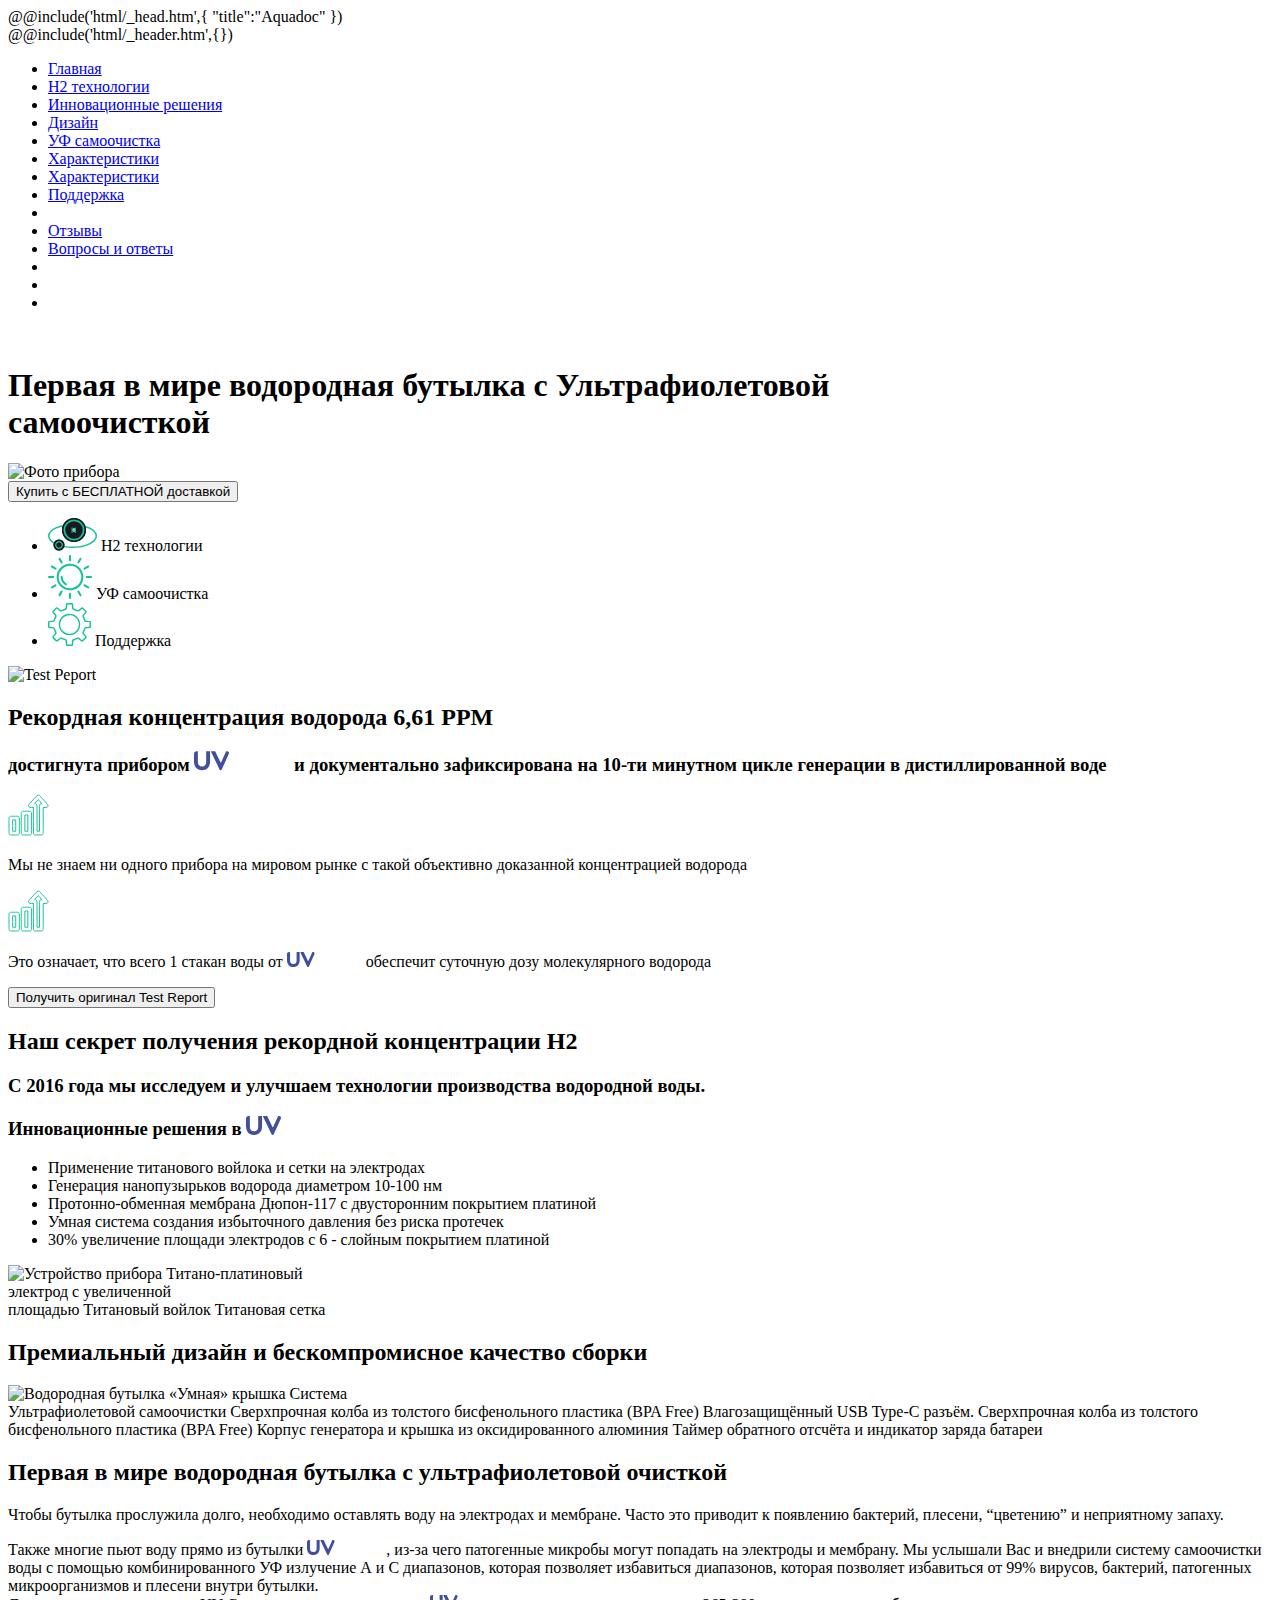
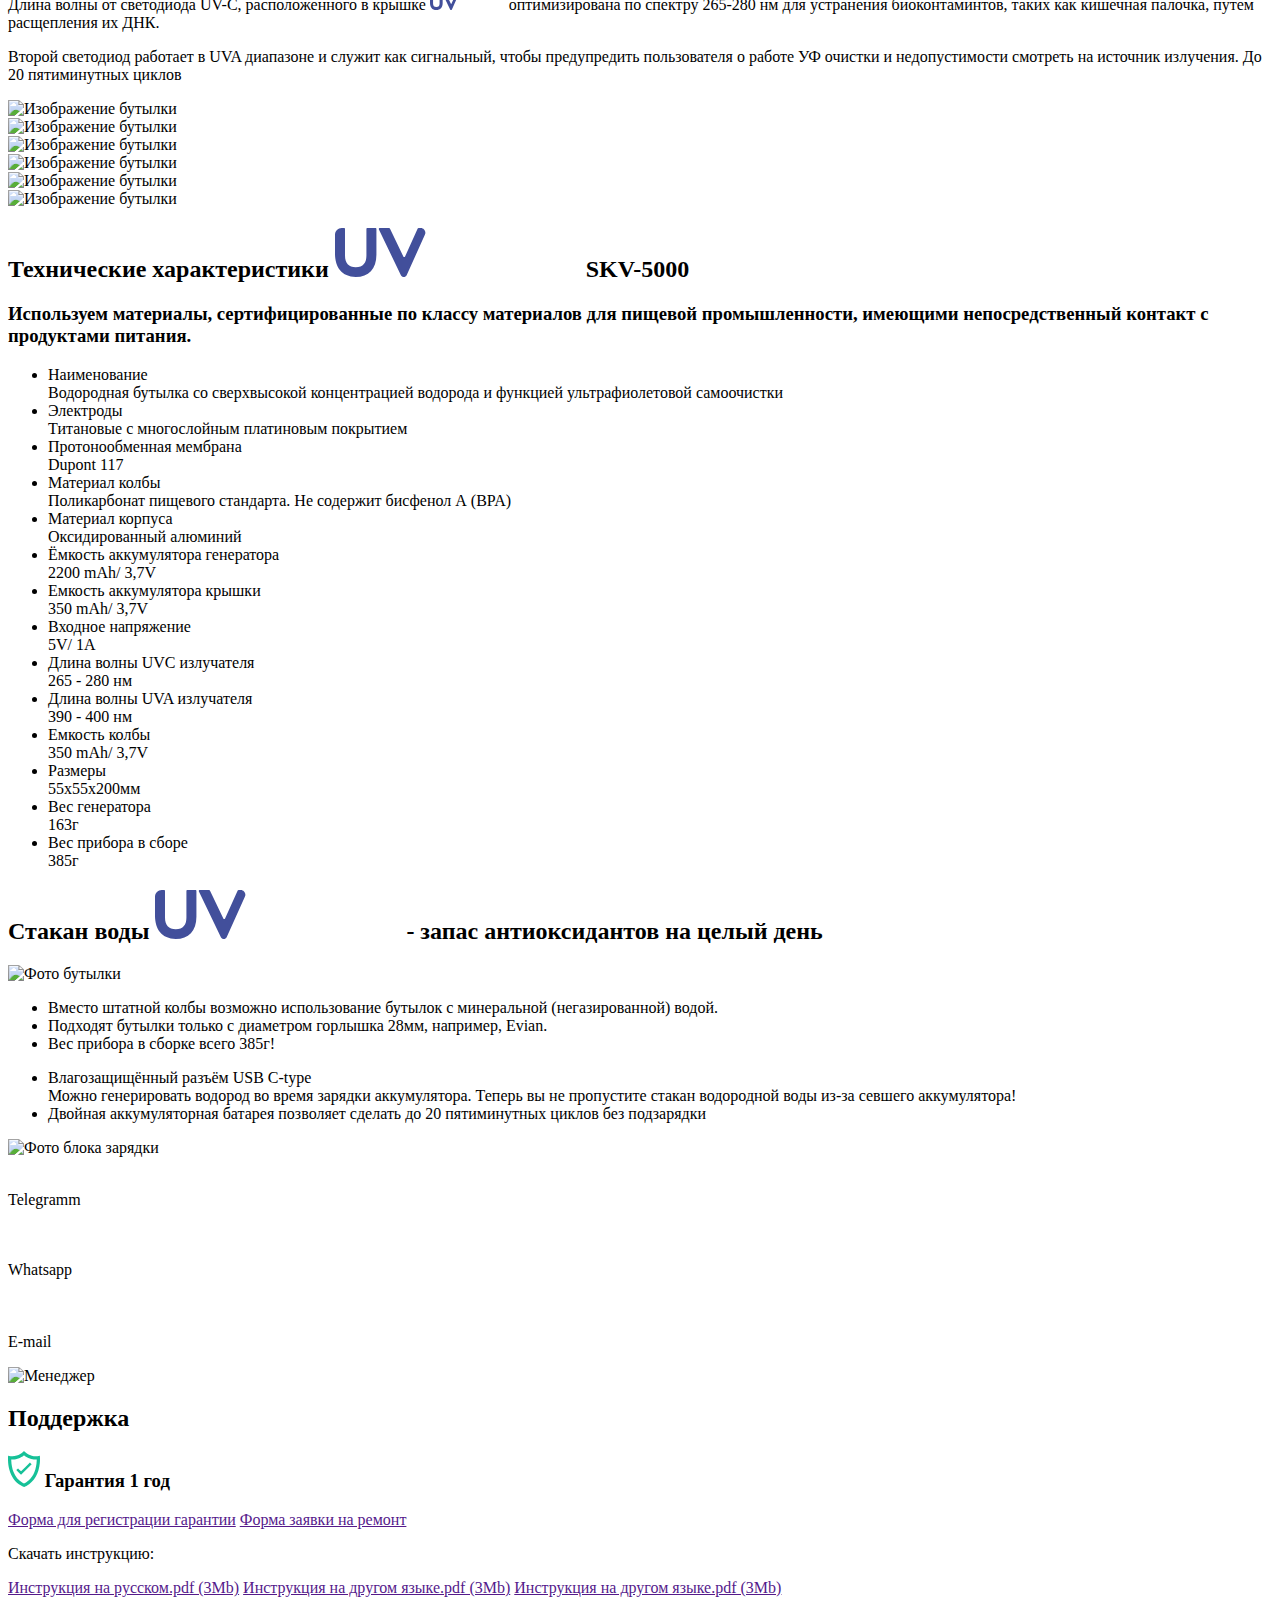
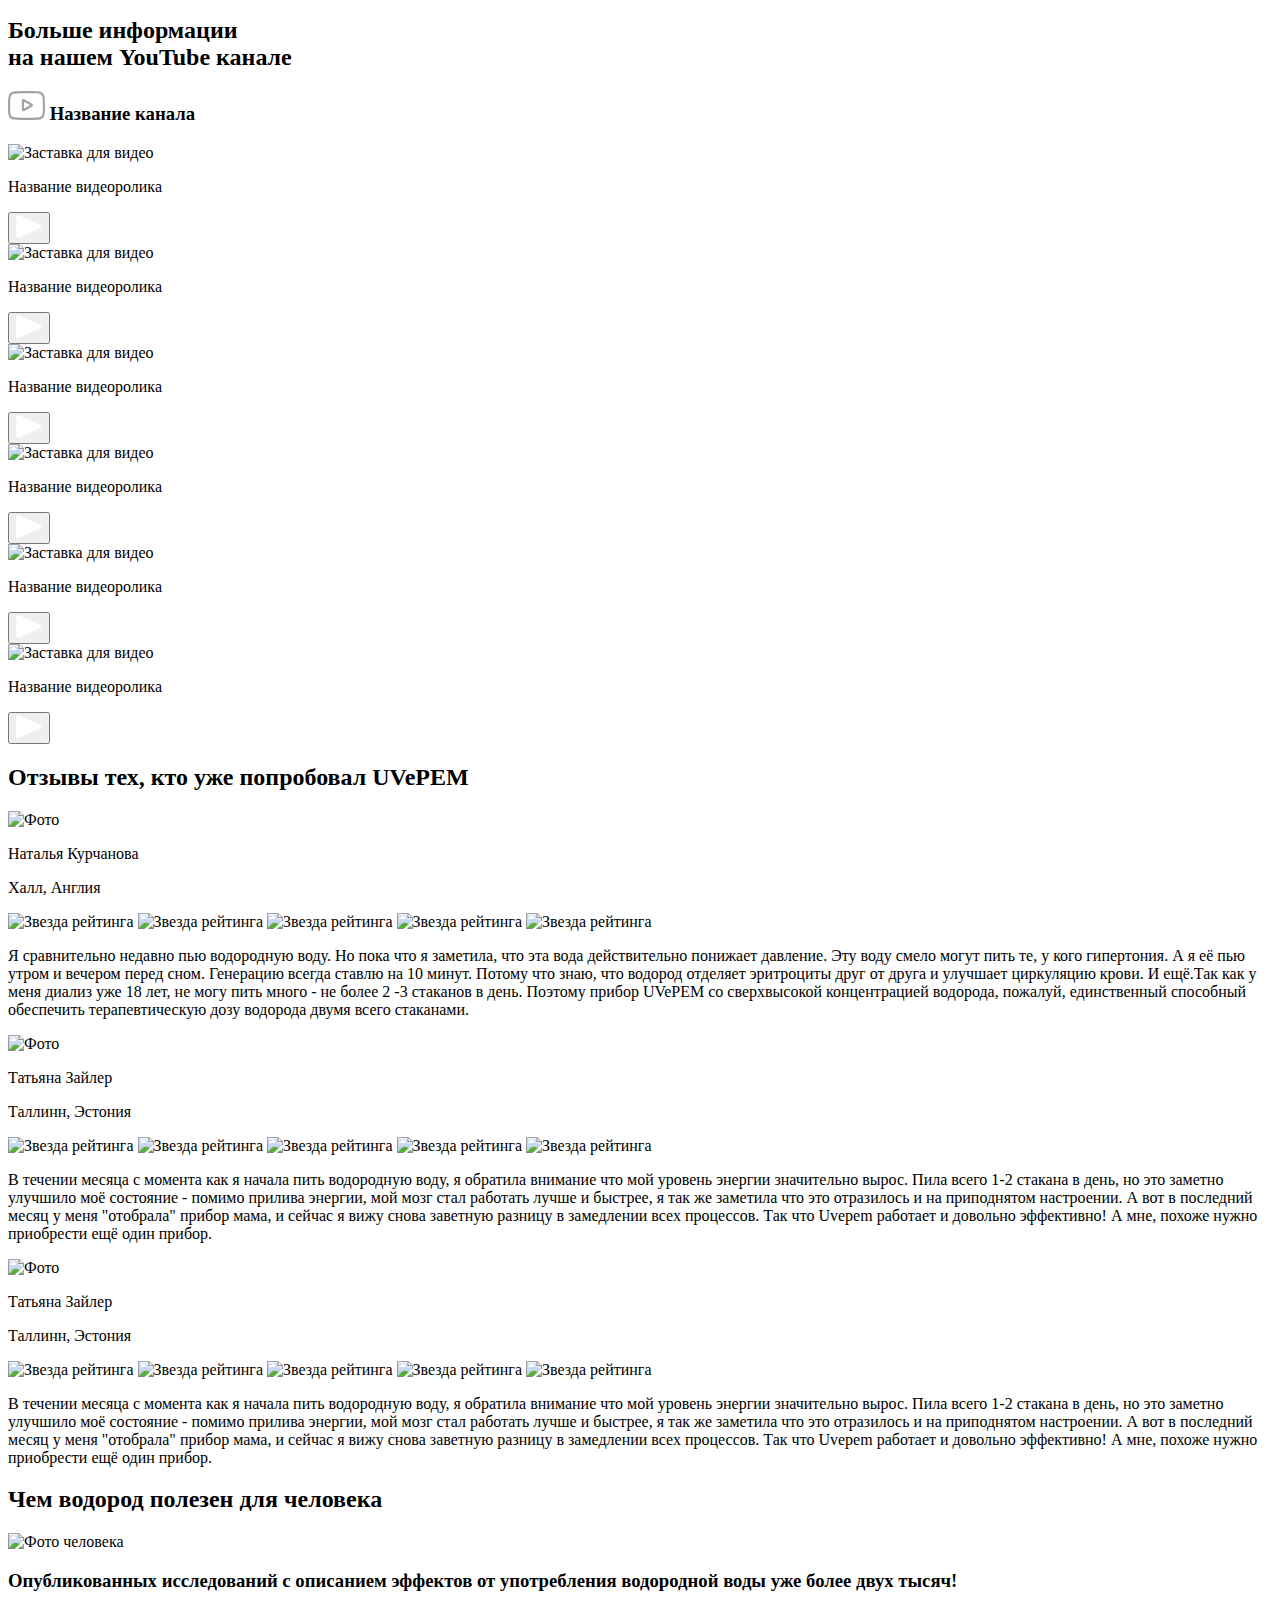
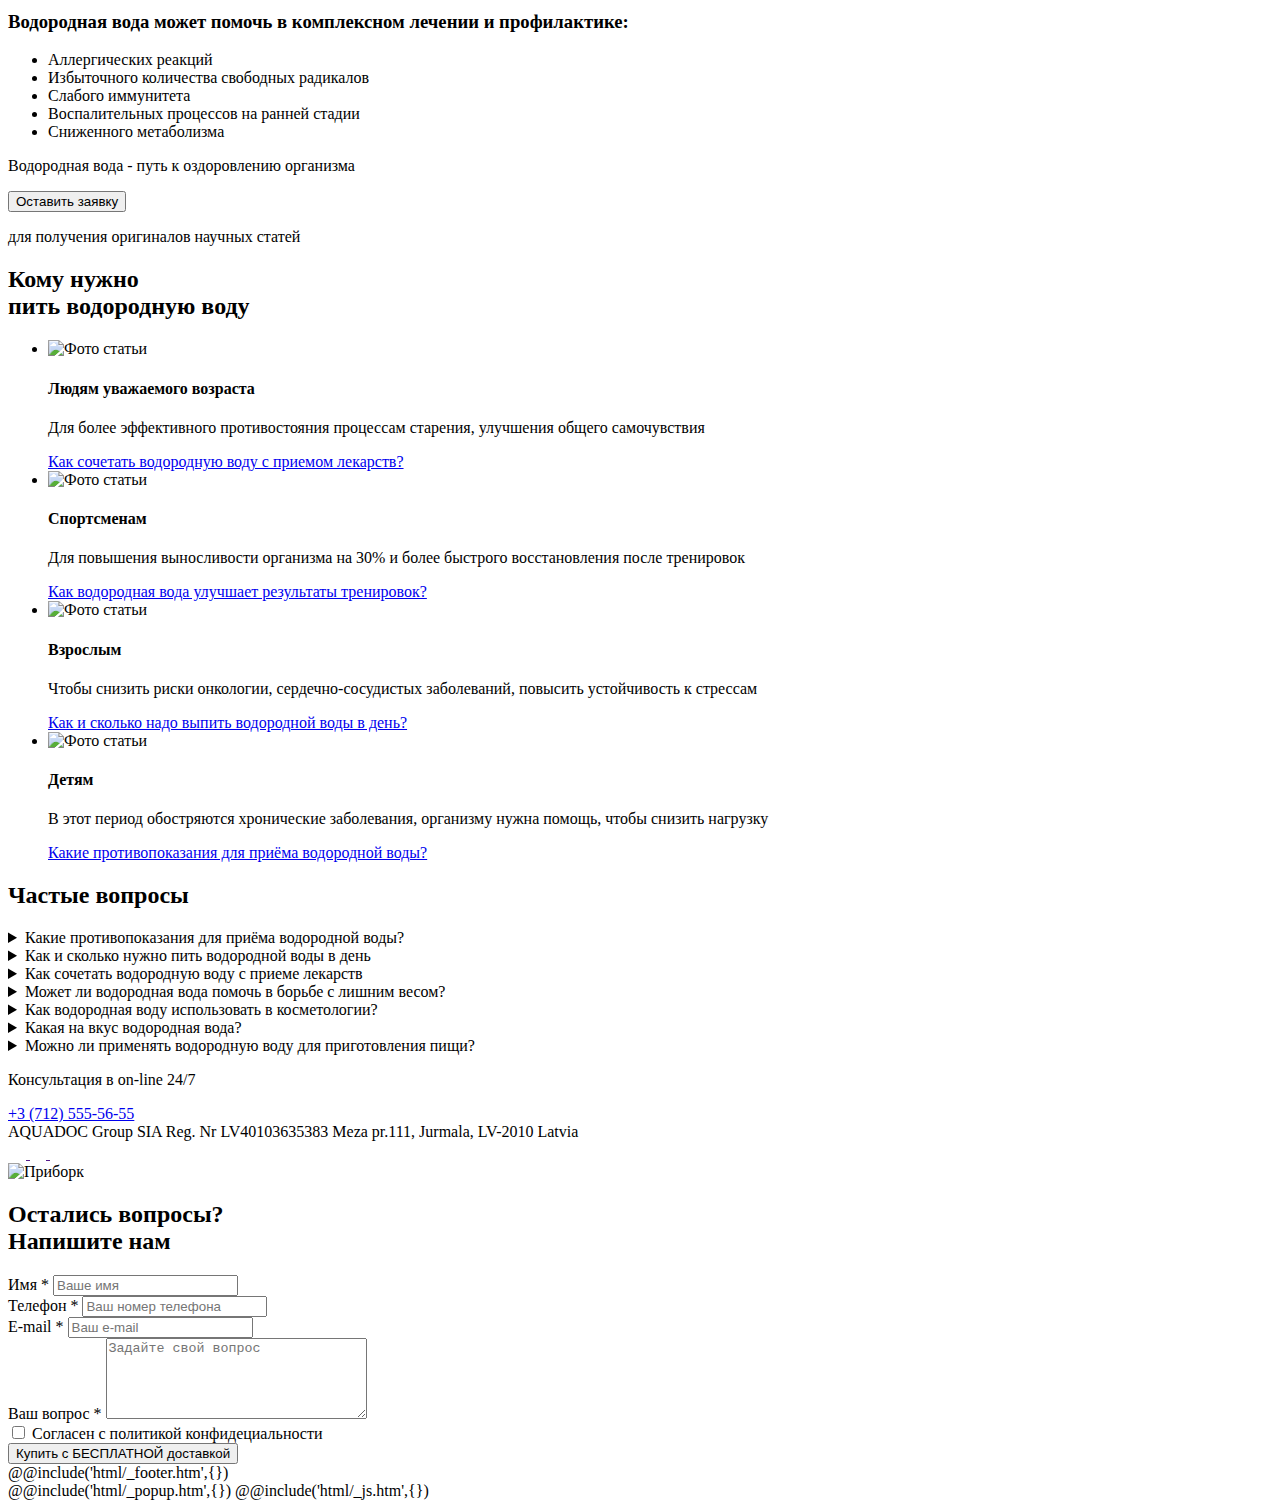
==== src/index.html @ 27f2e5dc "home" ====
<!DOCTYPE html>
<html lang="ru">
@@include('html/_head.htm',{
"title":"Aquadoc"
})

<body>
	<div class="wrapper">
		@@include('html/_header.htm',{})

		<ul id="fp-bullets" class="fp-bullets">
			<li class="fp-bullet">
				<a href="#intro" data-goto=".intro"><span>Главная</span></a>
			</li>
			<li class="fp-bullet" data-watch>
				<a href="#report" data-goto="#report"><span>Н2 технологии</span></a>
			</li>
			<li class="fp-bullet">
				<a href="#secret" data-goto=".secret" data-goto-header><span>Инновационные решения</span></a>
			</li>
			<li class="fp-bullet">
				<a href="#setup" data-goto=".setup"><span>Дизайн</span></a>
			</li>
			<li class="fp-bullet">
				<a href="#first" data-goto=".first"><span>УФ самоочистка</span></a>
			</li>
			<li class="fp-bullet">
				<a href="#settings" data-goto=".settings"><span>Характеристики</span></a>
			</li>
			<li class="fp-bullet">
				<a href="#properties" data-goto=".properties"><span>Характеристики</span></a>
			</li>
			<li class="fp-bullet">
				<a href="#support" data-goto=".support"><span>Поддержка</span></a>
			</li>
			<li class="fp-bullet">
				<a href="#video" data-goto=".video"></a>
			</li>
			<li class="fp-bullet">
				<a href="#reviews" data-goto=".reviews"><span>Отзывы</span></a>
			</li>
			<li class="fp-bullet">
				<a href="#for-human" data-goto=".for-human"><span>Вопросы и ответы</span></a>
			</li>
			<li class="fp-bullet">
				<a href="#features" data-goto=".features"></a>
			</li>
			<li class="fp-bullet">
				<a href="#faq" data-goto=".faq"></a>
			</li>
			<li class="fp-bullet">
				<a href="#callback" data-goto=".callback"></a>
			</li>

		</ul>

		<main class="page">

			<section class="intro" id="intro">

				<img class="intro__bg" src="@img/intro/intro-bg-img-inner.png" alt="">

				<div class="intro__container">
					<div class="intro__body">
						<div class="intro__content">
							<h1 class="intro__title title-h1">
								<span>Первая в мире водородная бутылка</span>
								с Ультрафиолетовой <br> самоочисткой
							</h1>
						</div>
						<div class="intro__media">
							<!-- <img class="intro__bg" src="@img/intro/intro-bg-img-inner.png" alt=""> -->

							<img src="@img/intro/intro-photo.png" alt="Фото прибора">
						</div>

					</div>

					<!-- <div class="ellipse ellipse-top"></div>
					<div class="ellipse ellipse-center">
						<img src="@img/intro/e-top.svg" alt="">
					</div>
					<div class="ellipse ellipse-bottom"></div> -->

					<div class="intro__footer">
						<button type="submit" class="button intro__button">Купить с БЕСПЛАТНОЙ доставкой</button>
						<ul class="intro__items">
							<li class="intro__item" data-goto=".report">
								<svg width="49" height="33" viewBox="0 0 49 33" fill="none" xmlns="http://www.w3.org/2000/svg">
									<path
										d="M48.25 18C48.25 20.8684 45.854 23.6763 41.4942 25.8117C37.1838 27.923 31.1764 29.25 24.5 29.25C17.8236 29.25 11.8162 27.923 7.50578 25.8117C3.146 23.6763 0.75 20.8684 0.75 18C0.75 15.1316 3.146 12.3237 7.50578 10.1883C11.8162 8.07705 17.8236 6.75 24.5 6.75C31.1764 6.75 37.1838 8.07705 41.4942 10.1883C45.854 12.3237 48.25 15.1316 48.25 18Z"
										stroke="#16C198" stroke-width="1.5" />
									<mask id="path-2-inside-1_2028_2" fill="white">
										<path
											d="M38 12C38 18.6274 32.6274 24 26 24C19.3726 24 14 18.6274 14 12C14 5.37258 19.3726 0 26 0C32.6274 0 38 5.37258 38 12ZM24.2511 12C24.2511 12.9659 25.0341 13.7489 26 13.7489C26.9659 13.7489 27.7489 12.9659 27.7489 12C27.7489 11.0341 26.9659 10.2511 26 10.2511C25.0341 10.2511 24.2511 11.0341 24.2511 12Z" />
									</mask>
									<path
										d="M38 12C38 18.6274 32.6274 24 26 24C19.3726 24 14 18.6274 14 12C14 5.37258 19.3726 0 26 0C32.6274 0 38 5.37258 38 12ZM24.2511 12C24.2511 12.9659 25.0341 13.7489 26 13.7489C26.9659 13.7489 27.7489 12.9659 27.7489 12C27.7489 11.0341 26.9659 10.2511 26 10.2511C25.0341 10.2511 24.2511 11.0341 24.2511 12Z"
										fill="#191A1F" stroke="#191A1F" stroke-width="3" mask="url(#path-2-inside-1_2028_2)" />
									<mask id="path-3-inside-2_2028_2" fill="white">
										<path
											d="M38 12C38 18.6274 32.6274 24 26 24C19.3726 24 14 18.6274 14 12C14 5.37258 19.3726 0 26 0C32.6274 0 38 5.37258 38 12ZM18.736 12C18.736 16.0118 21.9882 19.264 26 19.264C30.0118 19.264 33.264 16.0118 33.264 12C33.264 7.98822 30.0118 4.73603 26 4.73603C21.9882 4.73603 18.736 7.98822 18.736 12Z" />
									</mask>
									<path
										d="M38 12C38 18.6274 32.6274 24 26 24C19.3726 24 14 18.6274 14 12C14 5.37258 19.3726 0 26 0C32.6274 0 38 5.37258 38 12ZM18.736 12C18.736 16.0118 21.9882 19.264 26 19.264C30.0118 19.264 33.264 16.0118 33.264 12C33.264 7.98822 30.0118 4.73603 26 4.73603C21.9882 4.73603 18.736 7.98822 18.736 12Z"
										fill="#16C198" stroke="#191A1F" stroke-width="3" mask="url(#path-3-inside-2_2028_2)" />
									<mask id="path-4-outside-3_2028_2" maskUnits="userSpaceOnUse" x="5" y="21" width="12" height="12"
										fill="black">
										<rect fill="white" x="5" y="21" width="12" height="12" />
										<path
											d="M15 27C15 29.2091 13.2091 31 11 31C8.79086 31 7 29.2091 7 27C7 24.7909 8.79086 23 11 23C13.2091 23 15 24.7909 15 27ZM9.50229 27C9.50229 27.8272 10.1728 28.4977 11 28.4977C11.8272 28.4977 12.4977 27.8272 12.4977 27C12.4977 26.1728 11.8272 25.5023 11 25.5023C10.1728 25.5023 9.50229 26.1728 9.50229 27Z" />
									</mask>
									<path
										d="M15 27C15 29.2091 13.2091 31 11 31C8.79086 31 7 29.2091 7 27C7 24.7909 8.79086 23 11 23C13.2091 23 15 24.7909 15 27ZM9.50229 27C9.50229 27.8272 10.1728 28.4977 11 28.4977C11.8272 28.4977 12.4977 27.8272 12.4977 27C12.4977 26.1728 11.8272 25.5023 11 25.5023C10.1728 25.5023 9.50229 26.1728 9.50229 27Z"
										fill="#32353D" />
									<path
										d="M15 27C15 29.2091 13.2091 31 11 31C8.79086 31 7 29.2091 7 27C7 24.7909 8.79086 23 11 23C13.2091 23 15 24.7909 15 27ZM9.50229 27C9.50229 27.8272 10.1728 28.4977 11 28.4977C11.8272 28.4977 12.4977 27.8272 12.4977 27C12.4977 26.1728 11.8272 25.5023 11 25.5023C10.1728 25.5023 9.50229 26.1728 9.50229 27Z"
										stroke="#191A1F" stroke-width="3" mask="url(#path-4-outside-3_2028_2)" />
									<mask id="path-5-outside-4_2028_2" maskUnits="userSpaceOnUse" x="5" y="21" width="12" height="12"
										fill="black">
										<rect fill="white" x="5" y="21" width="12" height="12" />
										<path
											d="M15 27C15 29.2091 13.2091 31 11 31C8.79086 31 7 29.2091 7 27C7 24.7909 8.79086 23 11 23C13.2091 23 15 24.7909 15 27ZM8.53303 27C8.53303 28.3625 9.63753 29.467 11 29.467C12.3625 29.467 13.467 28.3625 13.467 27C13.467 25.6375 12.3625 24.533 11 24.533C9.63753 24.533 8.53303 25.6375 8.53303 27Z" />
									</mask>
									<path
										d="M15 27C15 29.2091 13.2091 31 11 31C8.79086 31 7 29.2091 7 27C7 24.7909 8.79086 23 11 23C13.2091 23 15 24.7909 15 27ZM8.53303 27C8.53303 28.3625 9.63753 29.467 11 29.467C12.3625 29.467 13.467 28.3625 13.467 27C13.467 25.6375 12.3625 24.533 11 24.533C9.63753 24.533 8.53303 25.6375 8.53303 27Z"
										fill="#16C198" />
									<path
										d="M15 27C15 29.2091 13.2091 31 11 31C8.79086 31 7 29.2091 7 27C7 24.7909 8.79086 23 11 23C13.2091 23 15 24.7909 15 27ZM8.53303 27C8.53303 28.3625 9.63753 29.467 11 29.467C12.3625 29.467 13.467 28.3625 13.467 27C13.467 25.6375 12.3625 24.533 11 24.533C9.63753 24.533 8.53303 25.6375 8.53303 27Z"
										stroke="#191A1F" stroke-width="3" mask="url(#path-5-outside-4_2028_2)" />
									<path
										d="M26.704 9.40039H27.8V15.0004H26.704V12.6804H24.624V15.0004H23.52V9.40039H24.624V11.6244H26.704V9.40039Z"
										fill="#16C198" />
								</svg>
								Н2 технологии
							</li>
							<li class="intro__item" data-goto=".first">
								<svg width="44" height="44" viewBox="0 0 44 44" fill="none" xmlns="http://www.w3.org/2000/svg">
									<path fill-rule="evenodd" clip-rule="evenodd"
										d="M21.7608 0.0248279C20.9889 0.298167 20.9863 0.308749 20.9863 3.20259V5.66755L21.2738 5.955C21.432 6.11313 21.666 6.26869 21.7939 6.30078C22.1094 6.38002 22.6046 6.17869 22.8273 5.88075C23.0003 5.64922 23.0097 5.52679 23.0309 3.21369C23.0548 0.620288 23.042 0.526422 22.6214 0.217808C22.3878 0.0464231 21.9667 -0.0480452 21.7608 0.0248279ZM10.8105 3.15622C10.2847 3.68191 10.3328 3.85148 11.6525 6.12354C12.2571 7.16459 12.8301 8.10351 12.9256 8.21011C13.3212 8.65104 14.1201 8.60355 14.4808 8.11762C14.8585 7.60888 14.7725 7.35645 13.4544 5.10418C12.1819 2.92994 12.0792 2.81113 11.4713 2.81113C11.2176 2.81113 11.0879 2.87892 10.8105 3.15622ZM31.8914 2.99525C31.7662 3.10692 31.1504 4.08877 30.5228 5.17714C29.2702 7.34991 29.1834 7.61413 29.5572 8.11762C29.9179 8.60355 30.7168 8.65104 31.1124 8.21011C31.2079 8.10351 31.7809 7.16459 32.3855 6.12354C33.6757 3.90225 33.7371 3.7004 33.2756 3.197C33.0279 2.92676 32.9113 2.86834 32.5498 2.83367C32.1848 2.79857 32.0844 2.82317 31.8914 2.99525ZM21.0294 8.67032C17.8527 8.88025 14.9299 10.2309 12.5899 12.5704C9.76312 15.3966 8.44 18.9286 8.69628 22.9646C9.0282 28.1939 12.5995 32.8469 17.6231 34.5951C19.251 35.1616 20.0271 35.2831 22.019 35.2831C23.5175 35.2831 23.9147 35.2545 24.6565 35.0931C30.0575 33.9181 34.0606 29.8594 35.1573 24.4463C35.3959 23.2687 35.3744 20.5464 35.1171 19.3605C34.2153 15.2028 31.6567 11.8841 27.9089 10.0108C26.4167 9.26492 24.6973 8.78621 23.1981 8.69922C22.7625 8.67402 22.3094 8.64304 22.1911 8.63048C22.0728 8.61801 21.55 8.6359 21.0294 8.67032ZM3.36182 10.6077C2.87259 10.8567 2.68499 11.4901 2.94909 12.0008C3.10692 12.3059 7.01216 14.6004 7.46774 14.6557C8.12943 14.7361 8.71099 14.0366 8.51805 13.3926C8.46685 13.2219 8.33725 13.0026 8.22994 12.9053C7.84578 12.5569 4.24992 10.5376 3.94717 10.5002C3.7668 10.478 3.53204 10.5211 3.36182 10.6077ZM39.6244 10.6478C38.5016 11.2494 35.9663 12.7588 35.7707 12.942C35.3479 13.338 35.3789 14.0014 35.8405 14.4349C36.0102 14.5944 36.1513 14.6399 36.4619 14.6354C36.8842 14.6293 36.7584 14.6949 40.009 12.7876C41.0621 12.1697 41.2096 12.0046 41.2096 11.4436C41.2096 11.2015 41.1388 11.0657 40.8755 10.8024C40.4814 10.4084 40.148 10.3672 39.6244 10.6478ZM23.9315 10.8603C28.4203 11.599 32.0613 15.1225 33.0842 19.7173C33.2944 20.6612 33.3372 22.7291 33.1681 23.7609C32.5799 27.3485 30.2738 30.4793 27.024 32.1023C26.1328 32.5474 24.7904 32.9788 23.783 33.1439C22.751 33.313 20.6825 33.2701 19.7385 33.06C15.7144 32.1646 12.4817 29.2672 11.2602 25.4611C10.8868 24.2979 10.7396 23.3185 10.7396 21.9973C10.7396 18.9599 11.7998 16.3342 13.9036 14.1614C16.5481 11.4299 20.1627 10.24 23.9315 10.8603ZM0.445025 21.1332C0.134276 21.3226 -0.0696776 21.8396 0.0221445 22.2053C0.0530388 22.3282 0.190385 22.5543 0.327472 22.7078L0.576605 22.9867L3.00916 23.0121C4.73588 23.0302 5.5128 23.0081 5.68697 22.936C6.08189 22.7724 6.27069 22.4623 6.27069 21.9771C6.27069 21.606 6.23231 21.5116 5.9781 21.2574L5.68551 20.9649L3.20279 20.9652C0.893723 20.9655 0.700785 20.9773 0.445025 21.1332ZM13.3273 21.0254C13.0638 21.1213 12.7254 21.5201 12.6737 21.7957C12.5953 22.2133 12.7919 23.7179 13.036 24.5691C13.3081 25.5179 13.9741 26.8731 14.5234 27.5959C15.464 28.8335 17.2546 30.2568 17.8711 30.2568C18.4747 30.2568 18.921 29.8096 18.921 29.2048C18.921 28.8198 18.752 28.6027 18.12 28.1758C17.4163 27.7005 16.5791 26.8951 16.1245 26.2561C15.3226 25.1291 14.9349 24.0659 14.7514 22.4901C14.6862 21.931 14.5812 21.4112 14.518 21.3349C14.2856 21.0548 13.6796 20.8973 13.3273 21.0254ZM38.2183 21.0789C37.5345 21.4586 37.5782 22.5542 38.2919 22.9209C38.4413 22.9977 39.1562 23.0273 40.8653 23.0273C42.5745 23.0273 43.2894 22.9977 43.4388 22.9209C44.1478 22.5566 44.1967 21.437 43.5189 21.0866C43.1972 20.9203 38.5163 20.9135 38.2183 21.0789ZM7.04185 29.4623C6.87808 29.5458 5.93516 30.0782 4.94663 30.6453C3.04496 31.7363 2.82939 31.9231 2.82879 32.4806C2.8281 33.0832 3.4076 33.5963 3.98005 33.4999C4.26145 33.4526 7.89552 31.3925 8.22598 31.093C8.70316 30.6606 8.63423 29.8755 8.08665 29.5072C7.7358 29.2711 7.44175 29.2585 7.04185 29.4623ZM35.9765 29.4848C35.4102 29.8299 35.305 30.6176 35.7675 31.0483C36.1198 31.3762 39.7482 33.4508 40.058 33.5013C40.6316 33.5949 41.2099 33.0822 41.2092 32.4806C41.2086 31.9502 40.9709 31.7225 39.6084 30.9467C36.4374 29.1412 36.4992 29.1661 35.9765 29.4848ZM13.1968 35.5511C13.054 35.6216 12.8945 35.7475 12.8424 35.8309C12.133 36.9666 10.5462 39.8281 10.5127 40.0322C10.4181 40.6081 10.9175 41.1835 11.5118 41.1835C12.1329 41.1835 12.1878 41.1127 13.8773 38.1338C14.3321 37.3318 14.704 36.5769 14.7039 36.4561C14.7034 36.1293 14.4201 35.7253 14.0775 35.5627C13.7077 35.3873 13.5333 35.385 13.1968 35.5511ZM29.9594 35.5425C29.6429 35.6847 29.3346 36.133 29.3341 36.4515C29.3338 36.6668 29.6046 37.185 30.9704 39.5827C31.7464 40.9449 31.9742 41.1826 32.5046 41.1832C33.1066 41.1839 33.6195 40.6054 33.5253 40.0322C33.4716 39.7055 31.3894 36.0736 31.064 35.7391C30.7821 35.4494 30.3413 35.371 29.9594 35.5425ZM21.7608 37.7089C20.9894 37.9821 20.9863 37.9946 20.9863 40.8715V43.3213L21.2078 43.5844C21.3296 43.7291 21.5775 43.892 21.7588 43.9462C22.039 44.0301 22.1378 44.0207 22.4193 43.8833C23.0213 43.5894 23.0516 43.4413 23.0503 40.7963C23.0491 38.3236 23.0311 38.2025 22.6214 37.9019C22.3878 37.7305 21.9667 37.636 21.7608 37.7089Z"
										fill="#16C198" />
								</svg>
								УФ самоочистка
							</li>
							<li class="intro__item" data-goto=".support">
								<svg width="43" height="43" viewBox="0 0 43 43" fill="none" xmlns="http://www.w3.org/2000/svg">
									<path fill-rule="evenodd" clip-rule="evenodd"
										d="M18.8235 0.0657845C18.4589 0.215126 18.161 0.476242 18.0227 0.767698C17.928 0.96738 17.8319 1.6898 17.7122 3.10152C17.6025 4.39669 17.4977 5.21046 17.4261 5.32148C17.351 5.43804 16.9655 5.6173 16.2767 5.85623C15.7067 6.0539 14.7802 6.4383 14.2178 6.71043C13.6554 6.98255 13.1217 7.20518 13.0318 7.20518C12.8366 7.20518 12.7674 7.15257 11.0083 5.66621C10.2518 5.027 9.54043 4.46888 9.42742 4.42593C9.10739 4.30424 8.49571 4.33382 8.19945 4.48526C7.8264 4.67612 4.81264 7.67144 4.55554 8.10694C4.33078 8.48765 4.28087 9.00803 4.43136 9.40118C4.47782 9.52278 5.03875 10.2413 5.67781 10.998C7.16381 12.7575 7.21641 12.8267 7.21641 13.022C7.21641 13.1119 6.99383 13.6457 6.72177 14.2083C6.44971 14.7708 6.0654 15.6976 5.86778 16.2677C5.62891 16.9567 5.44969 17.3422 5.33316 17.4173C5.22225 17.4888 4.41438 17.5933 3.13373 17.7019C2.02045 17.7962 1.03741 17.899 0.949184 17.9304C0.603017 18.0532 0.251221 18.3965 0.120484 18.739C0.00243405 19.0482 -0.0131939 19.4501 0.00797945 21.6252L0.0325976 24.1522L0.256178 24.4899C0.611755 25.0271 0.829034 25.0871 3.11374 25.2809C4.40859 25.3906 5.22216 25.4955 5.33316 25.5671C5.44961 25.6422 5.62925 26.0282 5.8682 26.7167C6.06607 27.2868 6.45038 28.2175 6.72219 28.785C6.994 29.3523 7.21641 29.8898 7.21641 29.9793C7.21641 30.1535 6.963 30.4812 5.47095 32.2363C4.94666 32.853 4.47916 33.4581 4.4322 33.581C4.28087 33.9762 4.33036 34.496 4.55554 34.8775C4.81844 35.3229 7.83035 38.3103 8.21491 38.5071C8.53327 38.67 9.21838 38.6953 9.48262 38.5538C9.57757 38.503 10.2691 37.9427 11.0195 37.3087C12.7664 35.8327 12.8367 35.7792 13.0318 35.7792C13.1217 35.7792 13.6554 36.0023 14.2178 36.275C14.7802 36.5476 15.6563 36.9115 16.1647 37.0835C17.2552 37.4527 17.3531 37.4994 17.4618 37.7024C17.5072 37.7875 17.6233 38.7781 17.7196 39.904C17.9213 42.2603 17.9879 42.4708 18.6419 42.8152C19.0172 43.0128 19.0277 43.0134 21.5889 42.9891L24.1593 42.9648L24.497 42.7411C25.034 42.3855 25.0941 42.1681 25.2878 39.8829C25.3975 38.5877 25.5023 37.7739 25.5739 37.6629C25.649 37.5464 26.0349 37.3668 26.7233 37.1277C27.2933 36.9298 28.2237 36.5454 28.791 36.2736C29.3582 36.0017 29.8897 35.7792 29.9719 35.7792C30.1601 35.7792 30.3309 35.9079 31.9239 37.2507C32.6373 37.852 33.2861 38.3947 33.3656 38.4566C33.6123 38.6486 34.1149 38.7198 34.5233 38.6205C34.8602 38.5386 35.099 38.3309 36.7168 36.7127C39.2504 34.1785 39.2393 34.2608 37.3485 32.0188C35.8291 30.2173 35.7836 30.1574 35.7836 29.9624C35.7836 29.8725 36.0062 29.3387 36.2782 28.7761C36.5503 28.2136 36.9346 27.2868 37.1322 26.7167C37.3711 26.0277 37.5503 25.6422 37.6668 25.5671C37.7778 25.4956 38.5856 25.3911 39.8663 25.2825C40.9795 25.1882 41.9626 25.0854 42.0508 25.054C42.397 24.9312 42.7488 24.5879 42.8795 24.2454C42.9976 23.9362 43.0132 23.5343 42.992 21.3592L42.9674 18.8322L42.7438 18.4945C42.3882 17.9573 42.171 17.8972 39.8863 17.7035C38.5914 17.5938 37.7778 17.4889 37.6668 17.4173C37.5504 17.3422 37.3708 16.9562 37.1318 16.2677C36.9339 15.6976 36.5496 14.7669 36.2778 14.1994C36.006 13.6321 35.7836 13.0946 35.7836 13.0051C35.7836 12.8301 36 12.5503 37.544 10.7293C38.8015 9.2462 38.9223 8.86331 38.3981 8.02164C38.1485 7.62068 35.1147 4.64267 34.787 4.47678C34.4716 4.3171 33.9237 4.29088 33.5881 4.41946C33.4665 4.46594 32.7482 5.027 31.9917 5.66621C30.2326 7.15257 30.1634 7.20518 29.9682 7.20518C29.8783 7.20518 29.3446 6.98255 28.7822 6.71043C28.2198 6.4383 27.2933 6.0539 26.7233 5.85623C26.0345 5.6173 25.649 5.43804 25.5739 5.32148C25.5023 5.21046 25.3975 4.39669 25.2878 3.10152C25.0941 0.816274 25.034 0.598943 24.497 0.24328L24.1593 0.0196459L21.5903 0.00216526C20.0897 -0.00800373 18.9391 0.0183852 18.8235 0.0657845ZM23.7201 1.67946C23.7438 1.82973 23.8226 2.69006 23.8952 3.5914C24.0468 5.47334 24.0958 5.70706 24.4388 6.18071C24.7799 6.65168 24.9501 6.74883 26.2373 7.20761C26.851 7.42637 27.8025 7.82733 28.3518 8.09862C29.2617 8.54799 29.3994 8.59186 29.8994 8.59186C30.2013 8.59186 30.5806 8.53639 30.7423 8.46849C31.0006 8.36016 32.067 7.50756 33.6241 6.16449L34.1112 5.7442L35.6618 7.29351C36.5147 8.14552 37.2028 8.86878 37.1912 8.90063C37.1795 8.93239 36.6217 9.60758 35.9516 10.4008C35.2816 11.1942 34.6591 11.9815 34.5684 12.1505C34.4506 12.3699 34.4026 12.6265 34.4004 13.0482C34.3974 13.6022 34.4279 13.7007 34.8939 14.645C35.167 15.1985 35.5547 16.1167 35.7553 16.6854C36.1872 17.9099 36.2805 18.1001 36.5953 18.3991C37.0626 18.8431 37.4639 18.9453 39.3125 19.0916C40.2598 19.1664 41.1578 19.2474 41.308 19.2712L41.5811 19.3148V21.4922V23.6696L41.308 23.7128C41.1578 23.7365 40.2976 23.8154 39.3965 23.888C37.515 24.0396 37.2814 24.0887 36.8078 24.4317C36.337 24.7729 36.2398 24.9431 35.7812 26.2306C35.5625 26.8445 35.1616 27.7962 34.8904 28.3457C34.4411 29.2558 34.3972 29.3935 34.3972 29.8936C34.3972 30.1956 34.4527 30.575 34.5206 30.7367C34.6289 30.9951 35.4813 32.0617 36.824 33.6192L37.2442 34.1065L35.6953 35.6574C34.8435 36.5105 34.1204 37.1988 34.0886 37.1872C34.0568 37.1755 33.3818 36.6175 32.5887 35.9473C31.7955 35.2771 31.0084 34.6545 30.8395 34.5637C30.6204 34.4461 30.3636 34.3979 29.9441 34.3956C29.3913 34.3927 29.293 34.4235 28.3057 34.9077C27.7281 35.1911 26.8106 35.578 26.2669 35.7677C25.0934 36.1769 24.8911 36.2764 24.5923 36.5911C24.1485 37.0586 24.0463 37.46 23.9001 39.309C23.8252 40.2565 23.7443 41.1547 23.7204 41.3049L23.6769 41.5781H21.5H19.3231L19.2799 41.3049C19.2562 41.1548 19.1774 40.2943 19.1048 39.393C18.9532 37.5111 18.9042 37.2773 18.5612 36.8037C18.2201 36.3327 18.0499 36.2356 16.7627 35.7768C16.149 35.558 15.1975 35.1571 14.6482 34.8858C13.7129 34.4239 13.6118 34.3927 13.0586 34.3947C12.2105 34.3979 12.2791 34.3536 9.62689 36.6085L8.88649 37.2379L7.33706 35.6898C6.48483 34.8384 5.7972 34.1156 5.8088 34.0838C5.82048 34.052 6.37829 33.3768 7.04836 32.5835C7.71843 31.7902 8.34086 31.0029 8.4316 30.8339C8.5494 30.6145 8.59738 30.3579 8.59965 29.9362C8.60259 29.3827 8.57192 29.2832 8.10963 28.3462C7.83841 27.7965 7.43755 26.8445 7.21884 26.2306C6.76017 24.9431 6.66304 24.7729 6.19219 24.4317C5.71864 24.0887 5.48498 24.0396 3.6035 23.888C2.70237 23.8154 1.84225 23.7365 1.69202 23.7128L1.41895 23.6696V21.4922V19.3148L1.69202 19.2716C1.84225 19.2479 2.70237 19.169 3.6035 19.0964C5.48498 18.9448 5.71864 18.8957 6.19219 18.5527C6.66304 18.2115 6.76017 18.0413 7.21884 16.7538C7.43755 16.1399 7.83841 15.1882 8.10963 14.6387C8.5589 13.7286 8.60275 13.5909 8.60275 13.0908C8.60275 12.7888 8.5473 12.4094 8.47941 12.2477C8.37111 11.9893 7.51871 10.9227 6.17597 9.36521L5.75578 8.87794L7.30471 7.32695C8.15652 6.47393 8.8796 5.78564 8.91145 5.79723C8.94321 5.80892 9.61823 6.36687 10.4113 7.0371C11.2045 7.70732 11.9916 8.3299 12.1605 8.42067C12.3796 8.53832 12.6364 8.58648 13.0559 8.58875C13.6087 8.59169 13.707 8.56093 14.6943 8.07669C15.2719 7.7933 16.1894 7.40637 16.7331 7.21669C17.9066 6.80749 18.1089 6.70799 18.4077 6.39325C18.8515 5.92582 18.9537 5.52444 19.0999 3.67544C19.1748 2.72788 19.2557 1.82973 19.2796 1.67946L19.3231 1.40633H21.5H23.6769L23.7201 1.67946ZM20.125 10.8303C17.7084 11.1407 15.5001 12.2658 13.7617 14.0723C12.3024 15.5887 11.3931 17.3312 10.9422 19.4752C10.7348 20.4613 10.7348 22.5231 10.9422 23.5092C11.4213 25.7873 12.4343 27.6399 14.0583 29.2082C15.5927 30.6899 17.3259 31.5986 19.4835 32.0525C20.4694 32.26 22.5306 32.26 23.5165 32.0525C25.6741 31.5986 27.4073 30.6899 28.9417 29.2082C32.0563 26.2005 33.065 21.7276 31.5416 17.6793C30.5224 14.9708 28.2613 12.6469 25.5833 11.5557C23.8861 10.8641 21.9082 10.6012 20.125 10.8303ZM22.8698 12.2888C24.9539 12.603 26.767 13.5479 28.2316 15.083C31.2552 18.252 31.6554 22.9633 29.2189 26.7028C28.7612 27.4051 27.4115 28.7551 26.7093 29.2129C22.82 31.7483 17.8755 31.1947 14.7356 27.8721C11.3308 24.2693 11.3451 18.6709 14.7684 15.083C16.8927 12.8565 19.856 11.8344 22.8698 12.2888Z"
										fill="#16C198" />
								</svg>
								Поддержка
							</li>
						</ul>
					</div>

				</div>

				<div class="intro__decore intro__decore_1"></div>
				<div class="intro__decore intro__decore_2"></div>
				<div class="intro__decore intro__decore_3"></div>
			</section>

			<!-- <div class="intro__arrow-down">
				<span>листай вниз</span>
				<svg width="8" height="39" viewBox="0 0 8 39" fill="none" xmlns="http://www.w3.org/2000/svg">
					<path
						d="M3.64645 38.3536C3.84171 38.5488 4.15829 38.5488 4.35356 38.3536L7.53554 35.1716C7.7308 34.9763 7.7308 34.6597 7.53554 34.4645C7.34027 34.2692 7.02369 34.2692 6.82843 34.4645L4 37.2929L1.17157 34.4645C0.976312 34.2692 0.65973 34.2692 0.464468 34.4645C0.269205 34.6597 0.269205 34.9763 0.464468 35.1716L3.64645 38.3536ZM3.5 2.18557e-08L3.5 38L4.5 38L4.5 -2.18557e-08L3.5 2.18557e-08Z"
						fill="white" />
				</svg>
			</div> -->

			<section class="report section-line_left section-line_right" id="report">
				<div class="report__container">
					<div class="report__media">
						<img src="@img/report-mob.png" alt="Test Peport">
					</div>

					<div class="report__content">
						<h2 class="title-h2 report__title">
							Рекордная концентрация водорода 6,61 PPM
						</h2>
						<h3 class="subtitle-h3 report__subtitle">
							достигнута прибором <svg class="logo-text" width="95" height="20" viewBox="0 0 95 20" fill="none"
								xmlns="http://www.w3.org/2000/svg">
								<path
									d="M0 10.2348V2.84935C0 1.4076 1.16866 0.238693 2.61041 0.238693H3.49592C3.70448 0.238693 3.87353 0.407749 3.87353 0.616306V10.8845C3.87353 13.8085 5.29786 15.4578 8.04665 15.4578C10.9206 15.4578 12.17 13.6833 12.17 10.8845V0.616306C12.17 0.407749 12.339 0.238693 12.5473 0.238693H15.6661C15.8744 0.238693 16.0435 0.407749 16.0435 0.616306V10.5596C16.0435 15.9824 13.0197 19.1812 8.04665 19.1812C2.59888 19.1812 0 15.4077 0 10.2348Z"
									fill="#424F9B" />
								<path
									d="M32.371 0.216948H33.1746C34.5339 0.216948 35.4182 1.64766 34.8102 2.86343L27.7572 18.4876C27.3001 19.4021 25.9997 19.4151 25.5244 18.5097L17.0069 0.769749C16.8749 0.518497 17.0572 0.216948 17.3411 0.216948H20.9349C21.076 0.216948 21.2053 0.295708 21.2703 0.421089L26.4671 11.2901C26.6097 11.5659 27.0057 11.561 27.1416 11.282L32.0317 0.42894C32.095 0.299389 32.2268 0.216948 32.371 0.216948Z"
									fill="#424F9B" />
								<path
									d="M37.636 13.1482C37.4439 13.1482 37.2643 12.9983 37.2565 12.7797C37.2542 12.7237 37.2535 12.6668 37.2535 12.6091C37.2535 10.8347 38.578 9.56025 40.2023 9.56025C40.6567 9.56025 41.0657 9.66232 41.4372 9.84365C41.6933 9.96854 41.7189 10.3255 41.4867 10.4907L37.8537 13.0775C37.7852 13.1261 37.7096 13.1482 37.636 13.1482ZM40.2023 6.01158C36.5785 6.01158 33.6548 8.96059 33.6548 12.6091C33.6548 16.2074 36.7037 19.1812 40.5021 19.1812C42.5992 19.1812 44.6747 18.2905 45.8164 16.8735C45.9511 16.7064 45.9258 16.4618 45.7558 16.331L43.5264 14.6145C43.4587 14.5625 43.3792 14.5372 43.3 14.5372C43.1932 14.5372 43.087 14.5831 43.0112 14.6699C42.4066 15.3633 41.4544 15.6578 40.5021 15.6578H40.4121C40.0472 15.6575 39.897 15.1896 40.1937 14.9771L46.2662 10.6268C46.4041 10.5282 46.4639 10.3481 46.4031 10.1899C45.5394 7.95264 43.2058 6.01158 40.2023 6.01158ZM37.636 13.7052C37.8299 13.7052 38.0168 13.645 38.1766 13.5312L41.8099 10.9443C42.0815 10.751 42.2275 10.4364 42.2 10.1032C42.1725 9.77225 41.9787 9.48812 41.6813 9.34311C41.2193 9.11762 40.7217 9.00328 40.2023 9.00328C38.2364 9.00328 36.6965 10.5871 36.6965 12.6091C36.6965 12.6737 36.6975 12.7372 36.6997 12.7998C36.7184 13.3074 37.1296 13.7052 37.636 13.7052ZM40.2023 6.56855C43.0387 6.56855 45.0516 8.39822 45.8289 10.2551L39.8693 14.5242C39.5388 14.761 39.4004 15.18 39.5246 15.567C39.6487 15.9541 40.0053 16.2142 40.4116 16.2145L40.5021 16.2147C41.661 16.2147 42.6539 15.8405 43.3189 15.1577L45.2693 16.6591C44.2176 17.8579 42.3696 18.6244 40.5021 18.6244C37.0337 18.6244 34.2118 15.9259 34.2118 12.6091C34.2118 9.27833 36.899 6.56855 40.2023 6.56855Z"
									fill="white" />
								<path
									d="M53.5497 14.0349H50.3786C50.1328 14.0349 49.9333 13.8259 49.9333 13.568V2.08652C49.9333 1.8284 50.1328 1.61935 50.3786 1.61935H53.8022C57.2551 1.61935 59.5792 4.07763 59.5792 7.73942C59.5792 11.5651 57.2105 14.0349 53.5497 14.0349ZM54.077 0.216858H48.626C48.3801 0.216858 48.1809 0.426153 48.1809 0.684029V18.714C48.1809 18.9721 48.3801 19.1812 48.626 19.1812H49.4882C49.7341 19.1812 49.9333 18.9721 49.9333 18.714V15.9043C49.9333 15.6465 50.1328 15.4374 50.3786 15.4374H53.6611C58.3392 15.4374 61.3578 12.2779 61.3578 7.3888C61.3578 3.36854 58.161 0.216858 54.077 0.216858Z"
									fill="white" />
								<path
									d="M73.3908 18.2458V18.7142C73.3908 18.9721 73.1916 19.1812 72.9458 19.1812H63.5923C63.3465 19.1812 63.1472 18.9721 63.1472 18.7142V0.684029C63.1472 0.426153 63.3465 0.217104 63.5923 0.217104H71.119C71.3649 0.217104 71.5641 0.426153 71.5641 0.684029V1.15242C71.5641 1.4103 71.3649 1.61959 71.119 1.61959H65.3447C65.0988 1.61959 64.8996 1.82864 64.8996 2.08652V7.8491C64.8996 8.10697 65.0988 8.31627 65.3447 8.31627H72.203C72.4489 8.31627 72.6484 8.52531 72.6484 8.78319V9.25159C72.6484 9.50946 72.4489 9.71876 72.203 9.71876H65.3447C65.0988 9.71876 64.8996 9.92781 64.8996 10.1857V17.3117C64.8996 17.5696 65.0988 17.7789 65.3447 17.7789H72.9458C73.1916 17.7789 73.3908 17.988 73.3908 18.2458Z"
									fill="white" />
								<path
									d="M94.7654 0.684807V18.6078C94.7654 18.8657 94.5662 19.0747 94.3203 19.0747H93.4581C93.2123 19.0747 93.0131 18.8657 93.0131 18.6078V4.35003C93.0131 3.96923 92.6018 3.7484 92.3076 3.97119L91.0043 4.96074L85.3099 9.27788C85.1541 9.39615 84.9438 9.3959 84.7883 9.27788L79.101 4.96074L77.7942 3.97119L77.7896 3.96775C77.4949 3.74595 77.0849 3.96702 77.0849 4.34708V18.6078C77.0849 18.8657 76.8856 19.0747 76.6398 19.0747H75.7813C75.5354 19.0747 75.3362 18.8657 75.3362 18.6078V0.684807C75.3362 0.298853 75.7572 0.0794983 76.0504 0.312593L84.2841 6.86573L84.7816 7.26297L85.0488 7.47717L85.32 7.26297L85.8176 6.86573L94.0514 0.312593C94.3444 0.0794983 94.7654 0.298853 94.7654 0.684807Z"
									fill="white" />
							</svg> и документально зафиксирована на 10-ти минутном цикле генерации <span>в дистиллированной
								воде</span>
						</h3>

						<div class="report__items">
							<div class="report__item">
								<svg width="41" height="42" viewBox="0 0 41 42" fill="none" xmlns="http://www.w3.org/2000/svg">
									<path fill-rule="evenodd" clip-rule="evenodd"
										d="M29.6811 1.11249C29.4854 1.175 29.1813 1.36859 29.0054 1.54275C28.8295 1.71683 26.9302 3.79399 24.7847 6.15862C22.1679 9.04274 20.8226 10.5866 20.6976 10.8489C20.3272 11.6259 20.6138 12.6475 21.3449 13.1556L21.6939 13.3981L23.5357 13.4232L25.3775 13.4483L25.3987 26.5458L25.4199 39.6433L25.665 40.0497C25.817 40.3015 26.061 40.5516 26.3068 40.7073L26.7033 40.9585H30.2736H33.844L34.2235 40.7299C34.4321 40.6042 34.6826 40.3866 34.7798 40.2466C35.1954 39.6485 35.1805 40.1665 35.1805 26.3393V13.4483L37.0304 13.4232L38.8803 13.3981L39.2226 13.1549C39.7421 12.7856 40 12.2743 40 11.6133C40 11.1858 39.958 11.0015 39.7975 10.7261C39.6861 10.5348 38.0459 8.66711 36.1525 6.57551C31.2537 1.1638 31.3463 1.25951 30.8603 1.11158C30.3706 0.962572 30.1497 0.962738 29.6811 1.11249ZM32.3744 7.91924L33.9498 9.66252L33.4109 9.71656C32.745 9.78339 32.5257 9.86881 32.1478 10.2088C31.5232 10.7709 31.5806 9.46678 31.5355 24.1068L31.495 37.2229H30.2799H29.0649L29.0244 24.1068C28.9873 12.0872 28.9727 10.9699 28.8494 10.7417C28.5256 10.1423 27.9462 9.79119 27.1546 9.71498L26.6097 9.66252L28.4369 7.64264L30.264 5.62277L30.5315 5.89937C30.6785 6.05153 31.5079 6.96044 32.3744 7.91924ZM14.2218 17.4329C13.8388 17.6272 13.5039 17.9928 13.3385 18.397C13.2489 18.6164 13.2297 20.5301 13.2311 29.1057C13.2328 39.0698 13.2397 39.5626 13.3821 39.884C13.5769 40.3235 14.1197 40.7932 14.5659 40.9084C14.7976 40.9681 16.1292 41 18.394 41C22.3439 41 22.4801 40.9829 23.0317 40.4176C23.634 39.8003 23.6032 40.4494 23.5787 28.9156L23.5569 18.6279L23.3821 18.2959C23.2859 18.1133 23.1036 17.8631 22.9771 17.74C22.4812 17.2576 22.4866 17.2582 18.3552 17.2583C14.6672 17.2584 14.5566 17.263 14.2218 17.4329ZM19.8714 29.1291V37.2644H18.3729H16.8744V29.1291V20.9938H18.3729H19.8714V29.1291ZM2.21328 22.3481C1.82019 22.4758 1.219 23.1153 1.09726 23.5354C1.02225 23.7942 0.998679 25.7671 1.00006 31.6706C1.00184 39.3359 1.00459 39.4704 1.16708 39.8378C1.37266 40.3025 1.59444 40.5502 2.01078 40.7798C2.32944 40.9556 2.39812 40.9585 6.1823 40.9585C10.0024 40.9585 10.0323 40.9572 10.3662 40.7741C10.7793 40.5477 11.1508 40.0991 11.2739 39.6783C11.4017 39.241 11.4044 24.0039 11.2768 23.5257C11.1621 23.096 10.5496 22.479 10.1009 22.3412C9.65763 22.2051 2.63456 22.2112 2.21328 22.3481ZM7.72131 31.6213V37.2681L6.20255 37.2455L4.6838 37.2229L4.66298 31.5988L4.64216 25.9746H6.18174H7.72131V31.6213Z"
										stroke="#16C198" />
								</svg>
								<p class="text-18">Мы не знаем ни одного прибора на мировом рынке с такой <span>объективно
										доказанной</span> концентрацией водорода</p>
							</div>
							<div class="report__item">
								<svg width="41" height="42" viewBox="0 0 41 42" fill="none" xmlns="http://www.w3.org/2000/svg">
									<path fill-rule="evenodd" clip-rule="evenodd"
										d="M29.6811 1.11249C29.4854 1.175 29.1813 1.36859 29.0054 1.54275C28.8295 1.71683 26.9302 3.79399 24.7847 6.15862C22.1679 9.04274 20.8226 10.5866 20.6976 10.8489C20.3272 11.6259 20.6138 12.6475 21.3449 13.1556L21.6939 13.3981L23.5357 13.4232L25.3775 13.4483L25.3987 26.5458L25.4199 39.6433L25.665 40.0497C25.817 40.3015 26.061 40.5516 26.3068 40.7073L26.7033 40.9585H30.2736H33.844L34.2235 40.7299C34.4321 40.6042 34.6826 40.3866 34.7798 40.2466C35.1954 39.6485 35.1805 40.1665 35.1805 26.3393V13.4483L37.0304 13.4232L38.8803 13.3981L39.2226 13.1549C39.7421 12.7856 40 12.2743 40 11.6133C40 11.1858 39.958 11.0015 39.7975 10.7261C39.6861 10.5348 38.0459 8.66711 36.1525 6.57551C31.2537 1.1638 31.3463 1.25951 30.8603 1.11158C30.3706 0.962572 30.1497 0.962738 29.6811 1.11249ZM32.3744 7.91924L33.9498 9.66252L33.4109 9.71656C32.745 9.78339 32.5257 9.86881 32.1478 10.2088C31.5232 10.7709 31.5806 9.46678 31.5355 24.1068L31.495 37.2229H30.2799H29.0649L29.0244 24.1068C28.9873 12.0872 28.9727 10.9699 28.8494 10.7417C28.5256 10.1423 27.9462 9.79119 27.1546 9.71498L26.6097 9.66252L28.4369 7.64264L30.264 5.62277L30.5315 5.89937C30.6785 6.05153 31.5079 6.96044 32.3744 7.91924ZM14.2218 17.4329C13.8388 17.6272 13.5039 17.9928 13.3385 18.397C13.2489 18.6164 13.2297 20.5301 13.2311 29.1057C13.2328 39.0698 13.2397 39.5626 13.3821 39.884C13.5769 40.3235 14.1197 40.7932 14.5659 40.9084C14.7976 40.9681 16.1292 41 18.394 41C22.3439 41 22.4801 40.9829 23.0317 40.4176C23.634 39.8003 23.6032 40.4494 23.5787 28.9156L23.5569 18.6279L23.3821 18.2959C23.2859 18.1133 23.1036 17.8631 22.9771 17.74C22.4812 17.2576 22.4866 17.2582 18.3552 17.2583C14.6672 17.2584 14.5566 17.263 14.2218 17.4329ZM19.8714 29.1291V37.2644H18.3729H16.8744V29.1291V20.9938H18.3729H19.8714V29.1291ZM2.21328 22.3481C1.82019 22.4758 1.219 23.1153 1.09726 23.5354C1.02225 23.7942 0.998679 25.7671 1.00006 31.6706C1.00184 39.3359 1.00459 39.4704 1.16708 39.8378C1.37266 40.3025 1.59444 40.5502 2.01078 40.7798C2.32944 40.9556 2.39812 40.9585 6.1823 40.9585C10.0024 40.9585 10.0323 40.9572 10.3662 40.7741C10.7793 40.5477 11.1508 40.0991 11.2739 39.6783C11.4017 39.241 11.4044 24.0039 11.2768 23.5257C11.1621 23.096 10.5496 22.479 10.1009 22.3412C9.65763 22.2051 2.63456 22.2112 2.21328 22.3481ZM7.72131 31.6213V37.2681L6.20255 37.2455L4.6838 37.2229L4.66298 31.5988L4.64216 25.9746H6.18174H7.72131V31.6213Z"
										stroke="#16C198" />
								</svg>
								<p class="text-18">Это означает, что всего 1 стакан воды от <svg width="75" height="15"
										viewBox="0 0 75 15" fill="none" xmlns="http://www.w3.org/2000/svg">
										<path
											d="M0 7.90607V2.07933C0 0.94186 0.922018 0.0196495 2.05949 0.0196495H2.75812C2.92266 0.0196495 3.05604 0.153026 3.05604 0.317568V8.41867C3.05604 10.7255 4.17976 12.0268 6.34843 12.0268C8.61582 12.0268 9.60153 10.6268 9.60153 8.41867V0.317568C9.60153 0.153026 9.73491 0.0196495 9.89925 0.0196495H12.3598C12.5242 0.0196495 12.6576 0.153026 12.6576 0.317568V8.16237C12.6576 12.4407 10.2719 14.9644 6.34843 14.9644C2.05039 14.9644 0 11.9873 0 7.90607Z"
											fill="#424F9B" />
										<path
											d="M25.5389 0.00249195H26.1729C27.2453 0.00249195 27.943 1.13125 27.4633 2.09044L21.8988 14.4172C21.5382 15.1386 20.5122 15.1489 20.1373 14.4346L13.4174 0.438625C13.3132 0.2404 13.457 0.00249195 13.681 0.00249195H16.5164C16.6277 0.00249195 16.7297 0.0646315 16.781 0.16355L20.881 8.73872C20.9935 8.95631 21.3059 8.95244 21.4132 8.73234L25.2712 0.169744C25.3211 0.0675344 25.4251 0.00249195 25.5389 0.00249195Z"
											fill="#424F9B" />
										<path
											d="M29.693 10.2046C29.5414 10.2046 29.3997 10.0864 29.3936 9.91387C29.3918 9.86974 29.3912 9.82483 29.3912 9.77934C29.3912 8.37937 30.4362 7.37392 31.7177 7.37392C32.0762 7.37392 32.3989 7.45445 32.6919 7.5975C32.894 7.69604 32.9142 7.97769 32.7311 8.10797L29.8647 10.1489C29.8107 10.1872 29.7511 10.2046 29.693 10.2046ZM31.7177 4.57418C28.8587 4.57418 26.552 6.90081 26.552 9.77934C26.552 12.6182 28.9574 14.9644 31.9542 14.9644C33.6087 14.9644 35.2462 14.2617 36.147 13.1437C36.2532 13.0119 36.2333 12.8189 36.0991 12.7157L34.3403 11.3615C34.2868 11.3204 34.2241 11.3005 34.1616 11.3005C34.0774 11.3005 33.9936 11.3367 33.9338 11.4052C33.4568 11.9523 32.7055 12.1846 31.9542 12.1846H31.8832C31.5953 12.1844 31.4769 11.8152 31.7109 11.6476L36.5018 8.21541C36.6106 8.13759 36.6578 7.9955 36.6098 7.87064C35.9284 6.10559 34.0873 4.57418 31.7177 4.57418ZM29.693 10.6441C29.8459 10.6441 29.9935 10.5966 30.1195 10.5068L32.986 8.4659C33.2003 8.31336 33.3155 8.06519 33.2938 7.80231C33.2721 7.54117 33.1192 7.31701 32.8846 7.2026C32.52 7.0247 32.1275 6.93449 31.7177 6.93449C30.1667 6.93449 28.9518 8.18405 28.9518 9.77934C28.9518 9.83025 28.9526 9.88038 28.9543 9.92975C28.969 10.3303 29.2935 10.6441 29.693 10.6441ZM31.7177 5.01361C33.9554 5.01361 35.5436 6.45713 36.1568 7.92214L31.455 11.2902C31.1942 11.477 31.085 11.8077 31.183 12.1129C31.2809 12.4184 31.5622 12.6236 31.8828 12.6238L31.9542 12.624C32.8685 12.624 33.6519 12.3288 34.1765 11.79L35.7153 12.9746C34.8856 13.9204 33.4275 14.5251 31.9542 14.5251C29.2178 14.5251 26.9914 12.3961 26.9914 9.77934C26.9914 7.1515 29.1115 5.01361 31.7177 5.01361Z"
											fill="white" />
										<path
											d="M42.2479 10.9042H39.7461C39.5521 10.9042 39.3947 10.7393 39.3947 10.5358V1.4775C39.3947 1.27385 39.5521 1.10892 39.7461 1.10892H42.4471C45.1713 1.10892 47.0049 3.04839 47.0049 5.93737C47.0049 8.95565 45.1361 10.9042 42.2479 10.9042ZM42.6639 0.00242138H38.3634C38.1694 0.00242138 38.0122 0.167544 38.0122 0.370996V14.5958C38.0122 14.7994 38.1694 14.9644 38.3634 14.9644H39.0436C39.2376 14.9644 39.3947 14.7994 39.3947 14.5958V12.3791C39.3947 12.1757 39.5521 12.0107 39.7461 12.0107H42.3358C46.0266 12.0107 48.4082 9.518 48.4082 5.66074C48.4082 2.48895 45.886 0.00242138 42.6639 0.00242138Z"
											fill="white" />
										<path
											d="M57.9021 14.2264V14.596C57.9021 14.7994 57.7449 14.9644 57.5509 14.9644H50.1715C49.9775 14.9644 49.8203 14.7994 49.8203 14.596V0.370997C49.8203 0.167545 49.9775 0.00261593 50.1715 0.00261593H56.1097C56.3037 0.00261593 56.4609 0.167545 56.4609 0.370997V0.74054C56.4609 0.943992 56.3037 1.10911 56.1097 1.10911H51.554C51.36 1.10911 51.2029 1.27404 51.2029 1.4775V6.0239C51.2029 6.22735 51.36 6.39247 51.554 6.39247H56.9649C57.1589 6.39247 57.3163 6.5574 57.3163 6.76085V7.1304C57.3163 7.33385 57.1589 7.49897 56.9649 7.49897H51.554C51.36 7.49897 51.2029 7.6639 51.2029 7.86735V13.4895C51.2029 13.6929 51.36 13.858 51.554 13.858H57.5509C57.7449 13.858 57.9021 14.023 57.9021 14.2264Z"
											fill="white" />
										<path
											d="M74.7655 0.371608V14.512C74.7655 14.7154 74.6083 14.8804 74.4144 14.8804H73.7341C73.5402 14.8804 73.383 14.7154 73.383 14.512V3.26329C73.383 2.96286 73.0586 2.78864 72.8265 2.96441L71.7982 3.74511L67.3056 7.15114C67.1826 7.24444 67.0168 7.24425 66.894 7.15114L62.407 3.74511L61.376 2.96441L61.3724 2.9617C61.1399 2.7867 60.8164 2.96112 60.8164 3.26097V14.512C60.8164 14.7154 60.6592 14.8804 60.4653 14.8804H59.7879C59.594 14.8804 59.4368 14.7154 59.4368 14.512V0.371608C59.4368 0.0671072 59.7689 -0.105952 60.0003 0.0779486L66.4962 5.24806L66.8888 5.56147L67.0996 5.73046L67.3135 5.56147L67.7061 5.24806L74.2022 0.0779486C74.4334 -0.105952 74.7655 0.0671072 74.7655 0.371608Z"
											fill="white" />
									</svg>
									<span> обеспечит суточную дозу молекулярного водорода </span>
								</p>
							</div>
						</div>

						<button type="submit" data-popup="#report-popup" class="button report__button"
							data-da=".report__container, 991">Получить оригинал Test
							Report</button>

					</div>
				</div>

			</section>

			<section class="secret section-line_left" id="secret">
				<div class="secret__container">
					<div class="secret__content">
						<h2 class="title-h2 secret__title">
							Наш секрет получения рекордной концентрации H2
						</h2>
						<h3 class="subtitle-h3 secret__subtitle">
							С 2016 года мы исследуем и улучшаем технологии производства водородной воды.
							<p class="secret__subtitle_sub">Инновационные решения в <svg width="95" height="19" viewBox="0 0 95 19"
									fill="none" xmlns="http://www.w3.org/2000/svg">
									<path
										d="M0 10.018V2.63255C0 1.1908 1.16866 0.0218964 2.61041 0.0218964H3.49592C3.70448 0.0218964 3.87353 0.190952 3.87353 0.399509V10.6677C3.87353 13.5917 5.29786 15.241 8.04665 15.241C10.9206 15.241 12.17 13.4665 12.17 10.6677V0.399509C12.17 0.190952 12.339 0.0218964 12.5473 0.0218964H15.6661C15.8744 0.0218964 16.0435 0.190952 16.0435 0.399509V10.3428C16.0435 15.7656 13.0197 18.9644 8.04665 18.9644C2.59888 18.9644 0 15.1909 0 10.018Z"
										fill="#424F9B" />
									<path
										d="M32.371 0.000150681H33.1746C34.5339 0.000150681 35.4182 1.43086 34.8102 2.64663L27.7572 18.2708C27.3001 19.1853 25.9997 19.1983 25.5244 18.2929L17.0069 0.552952C16.8749 0.301701 17.0572 0.000150681 17.3411 0.000150681H20.9349C21.076 0.000150681 21.2053 0.0789108 21.2703 0.204292L26.4671 11.0733C26.6097 11.3491 27.0057 11.3442 27.1416 11.0653L32.0317 0.212143C32.095 0.082592 32.2268 0.000150681 32.371 0.000150681Z"
										fill="#424F9B" />
									<path
										d="M37.636 12.9314C37.4439 12.9314 37.2643 12.7815 37.2565 12.5629C37.2542 12.5069 37.2535 12.45 37.2535 12.3923C37.2535 10.6179 38.578 9.34346 40.2023 9.34346C40.6567 9.34346 41.0657 9.44553 41.4372 9.62685C41.6933 9.75174 41.7189 10.1087 41.4867 10.2739L37.8537 12.8607C37.7852 12.9093 37.7096 12.9314 37.636 12.9314ZM40.2023 5.79478C36.5785 5.79478 33.6548 8.74379 33.6548 12.3923C33.6548 15.9906 36.7037 18.9644 40.5021 18.9644C42.5992 18.9644 44.6747 18.0737 45.8164 16.6567C45.9511 16.4896 45.9258 16.245 45.7558 16.1142L43.5264 14.3977C43.4587 14.3457 43.3792 14.3204 43.3 14.3204C43.1932 14.3204 43.087 14.3663 43.0112 14.4531C42.4066 15.1465 41.4544 15.441 40.5021 15.441H40.4121C40.0472 15.4407 39.897 14.9728 40.1937 14.7603L46.2662 10.41C46.4041 10.3114 46.4639 10.1313 46.4031 9.97306C45.5394 7.73584 43.2058 5.79478 40.2023 5.79478ZM37.636 13.4884C37.8299 13.4884 38.0168 13.4282 38.1766 13.3144L41.8099 10.7275C42.0815 10.5342 42.2275 10.2196 42.2 9.88644C42.1725 9.55545 41.9787 9.27132 41.6813 9.12631C41.2193 8.90082 40.7217 8.78648 40.2023 8.78648C38.2364 8.78648 36.6965 10.3703 36.6965 12.3923C36.6965 12.4569 36.6975 12.5204 36.6997 12.583C36.7184 13.0906 37.1296 13.4884 37.636 13.4884ZM40.2023 6.35176C43.0387 6.35176 45.0516 8.18142 45.8289 10.0383L39.8693 14.3074C39.5388 14.5442 39.4004 14.9632 39.5246 15.3502C39.6487 15.7374 40.0053 15.9974 40.4116 15.9977L40.5021 15.9979C41.661 15.9979 42.6539 15.6237 43.3189 14.9409L45.2693 16.4423C44.2176 17.6411 42.3696 18.4076 40.5021 18.4076C37.0337 18.4076 34.2118 15.7091 34.2118 12.3923C34.2118 9.06154 36.899 6.35176 40.2023 6.35176Z"
										fill="white" />
									<path
										d="M53.5497 13.8181H50.3786C50.1328 13.8181 49.9333 13.6091 49.9333 13.3512V1.86972C49.9333 1.6116 50.1328 1.40255 50.3786 1.40255H53.8022C57.2551 1.40255 59.5792 3.86084 59.5792 7.52262C59.5792 11.3483 57.2105 13.8181 53.5497 13.8181ZM54.077 6.10352e-05H48.626C48.3801 6.10352e-05 48.1809 0.209356 48.1809 0.467232V18.4972C48.1809 18.7553 48.3801 18.9644 48.626 18.9644H49.4882C49.7341 18.9644 49.9333 18.7553 49.9333 18.4972V15.6875C49.9333 15.4297 50.1328 15.2206 50.3786 15.2206H53.6611C58.3392 15.2206 61.3578 12.0611 61.3578 7.172C61.3578 3.15174 58.161 6.10352e-05 54.077 6.10352e-05Z"
										fill="white" />
									<path
										d="M73.3908 18.029V18.4974C73.3908 18.7553 73.1916 18.9644 72.9458 18.9644H63.5923C63.3465 18.9644 63.1472 18.7553 63.1472 18.4974V0.467232C63.1472 0.209356 63.3465 0.000307083 63.5923 0.000307083H71.119C71.3649 0.000307083 71.5641 0.209356 71.5641 0.467232V0.935627C71.5641 1.1935 71.3649 1.4028 71.119 1.4028H65.3447C65.0988 1.4028 64.8996 1.61185 64.8996 1.86972V7.6323C64.8996 7.89017 65.0988 8.09947 65.3447 8.09947H72.203C72.4489 8.09947 72.6484 8.30852 72.6484 8.56639V9.03479C72.6484 9.29267 72.4489 9.50196 72.203 9.50196H65.3447C65.0988 9.50196 64.8996 9.71101 64.8996 9.96888V17.0949C64.8996 17.3528 65.0988 17.5621 65.3447 17.5621H72.9458C73.1916 17.5621 73.3908 17.7712 73.3908 18.029Z"
										fill="white" />
									<path
										d="M94.7654 0.46801V18.391C94.7654 18.6489 94.5662 18.8579 94.3203 18.8579H93.4581C93.2123 18.8579 93.0131 18.6489 93.0131 18.391V4.13323C93.0131 3.75243 92.6018 3.5316 92.3076 3.75439L91.0043 4.74394L85.3099 9.06109C85.1541 9.17935 84.9438 9.17911 84.7883 9.06109L79.101 4.74394L77.7942 3.75439L77.7896 3.75096C77.4949 3.52915 77.0849 3.75022 77.0849 4.13029V18.391C77.0849 18.6489 76.8856 18.8579 76.6398 18.8579H75.7813C75.5354 18.8579 75.3362 18.6489 75.3362 18.391V0.46801C75.3362 0.082056 75.7572 -0.137299 76.0504 0.0957966L84.2841 6.64893L84.7816 7.04617L85.0488 7.26037L85.32 7.04617L85.8176 6.64893L94.0514 0.0957966C94.3444 -0.137299 94.7654 0.082056 94.7654 0.46801Z"
										fill="white" />
								</svg>
							</p>
						</h3>
						<ul class="secret__list">
							<li class="secret__item text-18">Применение титанового войлока и сетки на электродах</li>
							<li class="secret__item text-18">Генерация нанопузырьков водорода диаметром 10-100 нм</li>
							<li class="secret__item text-18">Протонно-обменная мембрана Дюпон-117 с двусторонним покрытием платиной
							</li>
							<li class="secret__item text-18">Умная система создания избыточного давления без риска протечек</li>
							<li class="secret__item text-18">30% увеличение площади электродов с 6 - слойным
								покрытием платиной</li>
						</ul>

					</div>
					<div class="secret__media">
						<img src="@img/secret.png" alt="Устройство прибора">
						<span class="tooltip tooltip_1">Титано-платиновый <br> электрод с увеличенной <br> площадью</span>
						<span class="tooltip tooltip_2">Титановый войлок</span>
						<span class="tooltip tooltip_3">Титановая сетка</span>
					</div>
				</div>
			</section>

			<section data-goto-header class="setup section-line_right" id="setup">
				<div class="setup__container">
					<h2 class="title-h2 setup__title">Премиальный дизайн и бескомпромисное качество сборки</h2>

					<div class="setup__media">

						<img src="@img/setup-big.png" alt="Водородная бутылка">

						<span class="line-tooltip line-tooltip_1">«Умная» крышка</span>
						<span class="line-tooltip line-tooltip_2">Система <br> Ультрафиолетовой самоочистки</span>
						<span class="line-tooltip line-tooltip_3">Сверхпрочная колба из толстого бисфенольного пластика (BPA
							Free)</span>
						<span class="line-tooltip line-tooltip_4">Влагозащищённый USB Type-C разъём. Сверхпрочная колба
							из толстого бисфенольного пластика (BPA Free)</span>
						<span class="line-tooltip line-tooltip_5">Корпус генератора и крышка
							из оксидированного алюминия</span>
						<span class="line-tooltip line-tooltip_6">Таймер обратного отсчёта
							и индикатор заряда батареи</span>
					</div>
				</div>


			</section>

			<section class="first section-line_left" id="first">
				<div class="first__container">

					<div class="first__content">
						<h2 class="title-h2 first__title">Первая в мире водородная бутылка с ультрафиолетовой очисткой</h2>


						<div class="first__text-block" data-simplebar data-simplebar-direction='rtl'
							data-simplebar-auto-hide="false">
							<div class="first__text">
								<p>
									Чтобы бутылка прослужила долго, необходимо оставлять воду на электродах и мембране. Часто это
									приводит
									к
									появлению бактерий, плесени, “цветению” и неприятному запаху.
								</p>
								<p>
									Также многие пьют воду прямо из бутылки <svg width="75" height="15" viewBox="0 0 75 15" fill="none"
										xmlns="http://www.w3.org/2000/svg">
										<path
											d="M0 7.90363V2.07689C0 0.939419 0.922018 0.0172081 2.05949 0.0172081H2.75812C2.92266 0.0172081 3.05604 0.150584 3.05604 0.315126V8.41622C3.05604 10.7231 4.17976 12.0243 6.34843 12.0243C8.61582 12.0243 9.60153 10.6244 9.60153 8.41622V0.315126C9.60153 0.150584 9.73491 0.0172081 9.89925 0.0172081H12.3598C12.5242 0.0172081 12.6576 0.150584 12.6576 0.315126V8.15993C12.6576 12.4382 10.2719 14.9619 6.34843 14.9619C2.05039 14.9619 0 11.9849 0 7.90363Z"
											fill="#424F9B" />
										<path
											d="M25.5389 5.05447e-05H26.1729C27.2453 5.05447e-05 27.943 1.12881 27.4633 2.088L21.8988 14.4147C21.5382 15.1362 20.5122 15.1465 20.1373 14.4322L13.4174 0.436184C13.3132 0.237959 13.457 5.05447e-05 13.681 5.05447e-05H16.5164C16.6277 5.05447e-05 16.7297 0.0621901 16.781 0.161109L20.881 8.73628C20.9935 8.95387 21.3059 8.94999 21.4132 8.72989L25.2712 0.167303C25.3211 0.065093 25.4251 5.05447e-05 25.5389 5.05447e-05Z"
											fill="#424F9B" />
										<path
											d="M29.693 10.2022C29.5414 10.2022 29.3997 10.0839 29.3936 9.91143C29.3918 9.8673 29.3912 9.82239 29.3912 9.77689C29.3912 8.37693 30.4362 7.37148 31.7177 7.37148C32.0762 7.37148 32.3989 7.45201 32.6919 7.59506C32.894 7.69359 32.9142 7.97525 32.7311 8.10553L29.8647 10.1464C29.8107 10.1848 29.7511 10.2022 29.693 10.2022ZM31.7177 4.57174C28.8587 4.57174 26.552 6.89837 26.552 9.77689C26.552 12.6157 28.9574 14.9619 31.9542 14.9619C33.6087 14.9619 35.2462 14.2592 36.147 13.1413C36.2532 13.0095 36.2333 12.8165 36.0991 12.7133L34.3403 11.359C34.2868 11.318 34.2241 11.298 34.1616 11.298C34.0774 11.298 33.9936 11.3342 33.9338 11.4028C33.4568 11.9498 32.7055 12.1821 31.9542 12.1821H31.8832C31.5953 12.1819 31.4769 11.8128 31.7109 11.6451L36.5018 8.21297C36.6106 8.13515 36.6578 7.99306 36.6098 7.8682C35.9284 6.10315 34.0873 4.57174 31.7177 4.57174ZM29.693 10.6416C29.8459 10.6416 29.9935 10.5942 30.1195 10.5044L32.986 8.46346C33.2003 8.31092 33.3155 8.06275 33.2938 7.79987C33.2721 7.53873 33.1192 7.31457 32.8846 7.20016C32.52 7.02226 32.1275 6.93205 31.7177 6.93205C30.1667 6.93205 28.9518 8.18161 28.9518 9.77689C28.9518 9.82781 28.9526 9.87794 28.9543 9.92731C28.969 10.3278 29.2935 10.6416 29.693 10.6416ZM31.7177 5.01117C33.9554 5.01117 35.5436 6.45469 36.1568 7.9197L31.455 11.2878C31.1942 11.4746 31.085 11.8052 31.183 12.1105C31.2809 12.416 31.5622 12.6212 31.8828 12.6213L31.9542 12.6215C32.8685 12.6215 33.6519 12.3263 34.1765 11.7876L35.7153 12.9721C34.8856 13.9179 33.4275 14.5227 31.9542 14.5227C29.2178 14.5227 26.9914 12.3937 26.9914 9.77689C26.9914 7.14906 29.1115 5.01117 31.7177 5.01117Z"
											fill="white" />
										<path
											d="M42.2479 10.9018H39.7461C39.5521 10.9018 39.3947 10.7369 39.3947 10.5334V1.47505C39.3947 1.27141 39.5521 1.10648 39.7461 1.10648H42.4471C45.1713 1.10648 47.0049 3.04595 47.0049 5.93493C47.0049 8.95321 45.1361 10.9018 42.2479 10.9018ZM42.6639 -2.00272e-05H38.3634C38.1694 -2.00272e-05 38.0122 0.165103 38.0122 0.368554V14.5933C38.0122 14.797 38.1694 14.9619 38.3634 14.9619H39.0436C39.2376 14.9619 39.3947 14.797 39.3947 14.5933V12.3767C39.3947 12.1732 39.5521 12.0083 39.7461 12.0083H42.3358C46.0266 12.0083 48.4082 9.51556 48.4082 5.6583C48.4082 2.48651 45.886 -2.00272e-05 42.6639 -2.00272e-05Z"
											fill="white" />
										<path
											d="M57.9021 14.224V14.5935C57.9021 14.797 57.7449 14.9619 57.5509 14.9619H50.1715C49.9775 14.9619 49.8203 14.797 49.8203 14.5935V0.368556C49.8203 0.165104 49.9775 0.000174522 50.1715 0.000174522H56.1097C56.3037 0.000174522 56.4609 0.165104 56.4609 0.368556V0.738098C56.4609 0.94155 56.3037 1.10667 56.1097 1.10667H51.554C51.36 1.10667 51.2029 1.2716 51.2029 1.47505V6.02146C51.2029 6.22491 51.36 6.39003 51.554 6.39003H56.9649C57.1589 6.39003 57.3163 6.55496 57.3163 6.75841V7.12795C57.3163 7.33141 57.1589 7.49653 56.9649 7.49653H51.554C51.36 7.49653 51.2029 7.66146 51.2029 7.86491V13.487C51.2029 13.6905 51.36 13.8556 51.554 13.8556H57.5509C57.7449 13.8556 57.9021 14.0205 57.9021 14.224Z"
											fill="white" />
										<path
											d="M74.7655 0.369166V14.5095C74.7655 14.713 74.6083 14.8779 74.4144 14.8779H73.7341C73.5402 14.8779 73.383 14.713 73.383 14.5095V3.26085C73.383 2.96042 73.0586 2.7862 72.8265 2.96197L71.7982 3.74267L67.3056 7.1487C67.1826 7.242 67.0168 7.24181 66.894 7.1487L62.407 3.74267L61.376 2.96197L61.3724 2.95926C61.1399 2.78426 60.8164 2.95868 60.8164 3.25853V14.5095C60.8164 14.713 60.6592 14.8779 60.4653 14.8779H59.7879C59.594 14.8779 59.4368 14.713 59.4368 14.5095V0.369166C59.4368 0.0646658 59.7689 -0.108394 60.0003 0.0755072L66.4962 5.24562L66.8888 5.55902L67.0996 5.72802L67.3135 5.55902L67.7061 5.24562L74.2022 0.0755072C74.4334 -0.108394 74.7655 0.0646658 74.7655 0.369166Z"
											fill="white" />
									</svg> , из-за чего патогенные микробы могут попадать на электроды и
									мембрану.
									Мы услышали Вас и внедрили систему самоочистки воды с помощью комбинированного УФ излучение А и С
									диапазонов, которая позволяет избавиться <span>
										диапазонов, которая позволяет избавиться от 99% вирусов, бактерий, патогенных микроорганизмов
										и плесени внутри бутылки.</span> <br>
									Длина волны от светодиода UV-C, расположенного в крышке <svg width="75" height="15"
										viewBox="0 0 75 15" fill="none" xmlns="http://www.w3.org/2000/svg">
										<path
											d="M0 7.90363V2.07689C0 0.939419 0.922018 0.0172081 2.05949 0.0172081H2.75812C2.92266 0.0172081 3.05604 0.150584 3.05604 0.315126V8.41622C3.05604 10.7231 4.17976 12.0243 6.34843 12.0243C8.61582 12.0243 9.60153 10.6244 9.60153 8.41622V0.315126C9.60153 0.150584 9.73491 0.0172081 9.89925 0.0172081H12.3598C12.5242 0.0172081 12.6576 0.150584 12.6576 0.315126V8.15993C12.6576 12.4382 10.2719 14.9619 6.34843 14.9619C2.05039 14.9619 0 11.9849 0 7.90363Z"
											fill="#424F9B" />
										<path
											d="M25.5389 5.05447e-05H26.1729C27.2453 5.05447e-05 27.943 1.12881 27.4633 2.088L21.8988 14.4147C21.5382 15.1362 20.5122 15.1465 20.1373 14.4322L13.4174 0.436184C13.3132 0.237959 13.457 5.05447e-05 13.681 5.05447e-05H16.5164C16.6277 5.05447e-05 16.7297 0.0621901 16.781 0.161109L20.881 8.73628C20.9935 8.95387 21.3059 8.94999 21.4132 8.72989L25.2712 0.167303C25.3211 0.065093 25.4251 5.05447e-05 25.5389 5.05447e-05Z"
											fill="#424F9B" />
										<path
											d="M29.693 10.2022C29.5414 10.2022 29.3997 10.0839 29.3936 9.91143C29.3918 9.8673 29.3912 9.82239 29.3912 9.77689C29.3912 8.37693 30.4362 7.37148 31.7177 7.37148C32.0762 7.37148 32.3989 7.45201 32.6919 7.59506C32.894 7.69359 32.9142 7.97525 32.7311 8.10553L29.8647 10.1464C29.8107 10.1848 29.7511 10.2022 29.693 10.2022ZM31.7177 4.57174C28.8587 4.57174 26.552 6.89837 26.552 9.77689C26.552 12.6157 28.9574 14.9619 31.9542 14.9619C33.6087 14.9619 35.2462 14.2592 36.147 13.1413C36.2532 13.0095 36.2333 12.8165 36.0991 12.7133L34.3403 11.359C34.2868 11.318 34.2241 11.298 34.1616 11.298C34.0774 11.298 33.9936 11.3342 33.9338 11.4028C33.4568 11.9498 32.7055 12.1821 31.9542 12.1821H31.8832C31.5953 12.1819 31.4769 11.8128 31.7109 11.6451L36.5018 8.21297C36.6106 8.13515 36.6578 7.99306 36.6098 7.8682C35.9284 6.10315 34.0873 4.57174 31.7177 4.57174ZM29.693 10.6416C29.8459 10.6416 29.9935 10.5942 30.1195 10.5044L32.986 8.46346C33.2003 8.31092 33.3155 8.06275 33.2938 7.79987C33.2721 7.53873 33.1192 7.31457 32.8846 7.20016C32.52 7.02226 32.1275 6.93205 31.7177 6.93205C30.1667 6.93205 28.9518 8.18161 28.9518 9.77689C28.9518 9.82781 28.9526 9.87794 28.9543 9.92731C28.969 10.3278 29.2935 10.6416 29.693 10.6416ZM31.7177 5.01117C33.9554 5.01117 35.5436 6.45469 36.1568 7.9197L31.455 11.2878C31.1942 11.4746 31.085 11.8052 31.183 12.1105C31.2809 12.416 31.5622 12.6212 31.8828 12.6213L31.9542 12.6215C32.8685 12.6215 33.6519 12.3263 34.1765 11.7876L35.7153 12.9721C34.8856 13.9179 33.4275 14.5227 31.9542 14.5227C29.2178 14.5227 26.9914 12.3937 26.9914 9.77689C26.9914 7.14906 29.1115 5.01117 31.7177 5.01117Z"
											fill="white" />
										<path
											d="M42.2479 10.9018H39.7461C39.5521 10.9018 39.3947 10.7369 39.3947 10.5334V1.47505C39.3947 1.27141 39.5521 1.10648 39.7461 1.10648H42.4471C45.1713 1.10648 47.0049 3.04595 47.0049 5.93493C47.0049 8.95321 45.1361 10.9018 42.2479 10.9018ZM42.6639 -2.00272e-05H38.3634C38.1694 -2.00272e-05 38.0122 0.165103 38.0122 0.368554V14.5933C38.0122 14.797 38.1694 14.9619 38.3634 14.9619H39.0436C39.2376 14.9619 39.3947 14.797 39.3947 14.5933V12.3767C39.3947 12.1732 39.5521 12.0083 39.7461 12.0083H42.3358C46.0266 12.0083 48.4082 9.51556 48.4082 5.6583C48.4082 2.48651 45.886 -2.00272e-05 42.6639 -2.00272e-05Z"
											fill="white" />
										<path
											d="M57.9021 14.224V14.5935C57.9021 14.797 57.7449 14.9619 57.5509 14.9619H50.1715C49.9775 14.9619 49.8203 14.797 49.8203 14.5935V0.368556C49.8203 0.165104 49.9775 0.000174522 50.1715 0.000174522H56.1097C56.3037 0.000174522 56.4609 0.165104 56.4609 0.368556V0.738098C56.4609 0.94155 56.3037 1.10667 56.1097 1.10667H51.554C51.36 1.10667 51.2029 1.2716 51.2029 1.47505V6.02146C51.2029 6.22491 51.36 6.39003 51.554 6.39003H56.9649C57.1589 6.39003 57.3163 6.55496 57.3163 6.75841V7.12795C57.3163 7.33141 57.1589 7.49653 56.9649 7.49653H51.554C51.36 7.49653 51.2029 7.66146 51.2029 7.86491V13.487C51.2029 13.6905 51.36 13.8556 51.554 13.8556H57.5509C57.7449 13.8556 57.9021 14.0205 57.9021 14.224Z"
											fill="white" />
										<path
											d="M74.7655 0.369166V14.5095C74.7655 14.713 74.6083 14.8779 74.4144 14.8779H73.7341C73.5402 14.8779 73.383 14.713 73.383 14.5095V3.26085C73.383 2.96042 73.0586 2.7862 72.8265 2.96197L71.7982 3.74267L67.3056 7.1487C67.1826 7.242 67.0168 7.24181 66.894 7.1487L62.407 3.74267L61.376 2.96197L61.3724 2.95926C61.1399 2.78426 60.8164 2.95868 60.8164 3.25853V14.5095C60.8164 14.713 60.6592 14.8779 60.4653 14.8779H59.7879C59.594 14.8779 59.4368 14.713 59.4368 14.5095V0.369166C59.4368 0.0646658 59.7689 -0.108394 60.0003 0.0755072L66.4962 5.24562L66.8888 5.55902L67.0996 5.72802L67.3135 5.55902L67.7061 5.24562L74.2022 0.0755072C74.4334 -0.108394 74.7655 0.0646658 74.7655 0.369166Z"
											fill="white" />
									</svg>
									оптимизирована по спектру 265-280 нм <span>для устранения биоконтаминтов, таких как кишечная
										палочка,
										путем расщепления их ДНК.</span>
								</p>

								<p>
									Второй светодиод работает в UVA диапазоне и служит как сигнальный, чтобы предупредить пользователя о
									работе УФ очистки и недопустимости смотреть на источник излучения. До 20 пятиминутных циклов
								</p>
							</div>
						</div>

					</div>

					<div class="first__media">
						<!-- Оболонка слайдера -->
						<div class="first__slider swiper">
							<!-- Частина слайдера, що рухається -->
							<div class="first__wrapper swiper-wrapper">
								<!-- Слайд -->
								<div class="first__slide swiper-slide">
									<img src="@img/first.png" alt="Изображение бутылки">
								</div>

								<div class="first__slide swiper-slide">
									<img src="@img/first.png" alt="Изображение бутылки">
								</div>

								<div class="first__slide swiper-slide">
									<img src="@img/first.png" alt="Изображение бутылки">
								</div>

								<div class="first__slide swiper-slide">
									<img src="@img/first.png" alt="Изображение бутылки">
								</div>

								<div class="first__slide swiper-slide">
									<img src="@img/first.png" alt="Изображение бутылки">
								</div>

								<div class="first__slide swiper-slide">
									<img src="@img/first.png" alt="Изображение бутылки">
								</div>
							</div>

							<div class="first__swiper-pagination swiper-pagination"></div>
						</div>
					</div>

				</div>
			</section>

			<section data-goto-header class="settings section-line_right" id="settings">
				<div class='settings__container'>
					<h2 class="title-h2 settings__title">Технические характеристики <svg class="title-svg" width="245" height="49"
							viewBox="0 0 245 49" fill="none" xmlns="http://www.w3.org/2000/svg">
							<path
								d="M0 25.8643V6.79682C0 3.07455 3.01722 0.0566902 6.7395 0.0566902H9.02569C9.56414 0.0566902 10.0006 0.493153 10.0006 1.0316V27.5417C10.0006 35.0908 13.6779 39.349 20.7747 39.349C28.1945 39.349 31.4202 34.7677 31.4202 27.5417V1.0316C31.4202 0.493153 31.8566 0.0566902 32.3944 0.0566902H40.4465C40.9843 0.0566902 41.4208 0.493153 41.4208 1.0316V26.703C41.4208 40.7034 33.6139 48.9619 20.7747 48.9619C6.70972 48.9619 0 39.2198 0 25.8643Z"
								fill="#424F9B" />
							<path
								d="M83.5737 0.000545502H85.6483C89.1577 0.000545502 91.4408 3.69432 89.871 6.83316L71.6619 47.1713C70.4818 49.5323 67.1244 49.5658 65.8973 47.2283L43.907 1.42776C43.5662 0.779083 44.0369 0.000545502 44.7698 0.000545502H54.0483C54.4125 0.000545502 54.7463 0.203892 54.9142 0.527596L68.3311 28.5891C68.6992 29.3011 69.7216 29.2884 70.0725 28.5682L82.6976 0.547863C82.861 0.21339 83.2012 0.000545502 83.5737 0.000545502Z"
								fill="#424F9B" />
							<path
								d="M97.1686 33.3861C96.6726 33.3861 96.2089 32.9991 96.1886 32.4347C96.1829 32.2902 96.181 32.1433 96.181 31.9944C96.181 27.4131 99.6005 24.1229 103.794 24.1229C104.967 24.1229 106.023 24.3864 106.982 24.8545C107.644 25.177 107.71 26.0987 107.11 26.525L97.7305 33.2037C97.5537 33.3291 97.3586 33.3861 97.1686 33.3861ZM103.794 14.961C94.4383 14.961 86.8899 22.5747 86.8899 31.9944C86.8899 41.2842 94.7614 48.9619 104.568 48.9619C109.982 48.9619 115.341 46.6624 118.289 43.0041C118.636 42.5727 118.571 41.9412 118.132 41.6035L112.376 37.1718C112.201 37.0375 111.996 36.9722 111.792 36.9722C111.516 36.9722 111.242 37.0907 111.046 37.3149C109.485 39.1051 107.027 39.8653 104.568 39.8653H104.336C103.394 39.8646 103.006 38.6566 103.772 38.108L119.45 26.8766C119.806 26.6219 119.96 26.157 119.803 25.7484C117.573 19.9724 111.548 14.961 103.794 14.961ZM97.1686 34.8241C97.669 34.8241 98.1517 34.6689 98.5641 34.375L107.945 27.6963C108.646 27.1971 109.023 26.385 108.952 25.5248C108.881 24.6702 108.38 23.9366 107.613 23.5623C106.42 22.9801 105.135 22.6849 103.794 22.6849C98.7187 22.6849 94.743 26.774 94.743 31.9944C94.743 32.161 94.7456 32.3251 94.7513 32.4866C94.7994 33.7973 95.8611 34.8241 97.1686 34.8241ZM103.794 16.399C111.117 16.399 116.314 21.1228 118.321 25.9169L102.934 36.9386C102.081 37.5499 101.724 38.6319 102.044 39.6309C102.365 40.6305 103.285 41.302 104.334 41.3026L104.568 41.3033C107.56 41.3033 110.124 40.3372 111.84 38.5743L116.876 42.4505C114.161 45.5456 109.39 47.5246 104.568 47.5246C95.6134 47.5246 88.3279 40.5577 88.3279 31.9944C88.3279 23.395 95.2656 16.399 103.794 16.399Z"
								fill="white" />
							<path
								d="M138.253 35.6755H130.066C129.431 35.6755 128.916 35.1358 128.916 34.47V4.82737C128.916 4.16095 129.431 3.62123 130.066 3.62123H138.904C147.819 3.62123 153.819 9.96798 153.819 19.4219C153.819 29.299 147.704 35.6755 138.253 35.6755ZM139.614 0.00031662H125.541C124.906 0.00031662 124.392 0.540665 124.392 1.20644V47.7558C124.392 48.4222 124.906 48.9619 125.541 48.9619H127.767C128.401 48.9619 128.916 48.4222 128.916 47.7558V40.5019C128.916 39.8361 129.431 39.2964 130.066 39.2964H138.54C150.618 39.2964 158.412 31.1392 158.412 18.5167C158.412 8.13725 150.158 0.00031662 139.614 0.00031662Z"
								fill="white" />
							<path
								d="M189.479 46.5471V47.7564C189.479 48.4222 188.965 48.9619 188.33 48.9619H164.182C163.547 48.9619 163.032 48.4222 163.032 47.7564V1.20645C163.032 0.540668 163.547 0.000953674 164.182 0.000953674H183.614C184.249 0.000953674 184.763 0.540668 184.763 1.20645V2.41574C184.763 3.08152 184.249 3.62187 183.614 3.62187H168.706C168.071 3.62187 167.557 4.16159 167.557 4.82737V19.7051C167.557 20.3708 168.071 20.9112 168.706 20.9112H186.413C187.047 20.9112 187.562 21.4509 187.562 22.1167V23.326C187.562 23.9918 187.047 24.5321 186.413 24.5321H168.706C168.071 24.5321 167.557 25.0718 167.557 25.7376V44.1355C167.557 44.8013 168.071 45.3416 168.706 45.3416H188.33C188.965 45.3416 189.479 45.8813 189.479 46.5471Z"
								fill="white" />
							<path
								d="M244.664 1.20837V47.4815C244.664 48.1473 244.15 48.687 243.515 48.687H241.289C240.655 48.687 240.14 48.1473 240.14 47.4815V10.6712C240.14 9.68801 239.079 9.11789 238.319 9.69308L234.954 12.2479L220.252 23.3938C219.85 23.6991 219.307 23.6985 218.906 23.3938L204.222 12.2479L200.849 9.69308L200.837 9.68422C200.076 9.11156 199.017 9.68231 199.017 10.6636V47.4815C199.017 48.1473 198.503 48.687 197.868 48.687H195.652C195.017 48.687 194.502 48.1473 194.502 47.4815V1.20837C194.502 0.211926 195.589 -0.354397 196.346 0.247402L217.604 17.1661L218.889 18.1917L219.578 18.7447L220.278 18.1917L221.563 17.1661L242.821 0.247402C243.577 -0.354397 244.664 0.211926 244.664 1.20837Z"
								fill="white" />
						</svg> SKV-5000</h2>
					<h3 class="settings__subtitle subtitle-h3">Используем материалы, сертифицированные по классу материалов для
						пищевой промышленности,
						имеющими непосредственный контакт с продуктами питания.</h3>

					<ul class="settings__list">
						<li class="settings__item">
							<div class="settings__name">Наименование</div>
							<div class="settings__value lh-30">Водородная бутылка со сверхвысокой концентрацией водорода и функцией
								ультрафиолетовой самоочистки</div>
						</li>
						<li class="settings__item">
							<div class="settings__name">Электроды</div>
							<div class="settings__value">Титановые с многослойным платиновым покрытием</div>
						</li>
						<li class="settings__item">
							<div class="settings__name">Протонообменная мембрана</div>
							<div class="settings__value">Dupont 117</div>
						</li>
						<li class="settings__item">
							<div class="settings__name">Материал колбы</div>
							<div class="settings__value">Поликарбонат пищевого стандарта. <wbr> Не содержит бисфенол А (BPA)</div>
						</li>
						<li class="settings__item">
							<div class="settings__name">Материал корпуса</div>
							<div class="settings__value">Оксидированный алюминий</div>
						</li>
						<li class="settings__item">
							<div class="settings__name">Ёмкость аккумулятора генератора</div>
							<div class="settings__value">2200 mAh/ 3,7V</div>
						</li>
						<li class="settings__item">
							<div class="settings__name">Емкость аккумулятора крышки</div>
							<div class="settings__value">350 mAh/ 3,7V</div>
						</li>
						<li class="settings__item">
							<div class="settings__name">Входное напряжение</div>
							<div class="settings__value">5V/ 1A</div>
						</li>
						<li class="settings__item">
							<div class="settings__name">Длина волны UVC излучателя</div>
							<div class="settings__value">265 - 280 нм</div>
						</li>
						<li class="settings__item">
							<div class="settings__name">Длина волны UVA излучателя</div>
							<div class="settings__value">390 - 400 нм</div>
						</li>
						<li class="settings__item">
							<div class="settings__name">Емкость колбы</div>
							<div class="settings__value">350 mAh/ 3,7V</div>
						</li>
						<li class="settings__item">
							<div class="settings__name">Размеры</div>
							<div class="settings__value">55х55х200мм</div>
						</li>
						<li class="settings__item">
							<div class="settings__name">Вес генератора</div>
							<div class="settings__value">163г</div>
						</li>
						<li class="settings__item">
							<div class="settings__name">Вес прибора в сборе</div>
							<div class="settings__value">385г</div>
						</li>
					</ul>

				</div>
			</section>

			<section class="properties section-line_left" id="properties">
				<div class="properties__container">
					<h2 class="properties__title title-h2">Стакан воды <svg class="title-svg" width="245" height="49"
							viewBox="0 0 245 49" fill="none" xmlns="http://www.w3.org/2000/svg">
							<path
								d="M0 25.8643V6.79682C0 3.07455 3.01722 0.0566902 6.7395 0.0566902H9.02569C9.56414 0.0566902 10.0006 0.493153 10.0006 1.0316V27.5417C10.0006 35.0908 13.6779 39.349 20.7747 39.349C28.1945 39.349 31.4202 34.7677 31.4202 27.5417V1.0316C31.4202 0.493153 31.8566 0.0566902 32.3944 0.0566902H40.4465C40.9843 0.0566902 41.4208 0.493153 41.4208 1.0316V26.703C41.4208 40.7034 33.6139 48.9619 20.7747 48.9619C6.70972 48.9619 0 39.2198 0 25.8643Z"
								fill="#424F9B" />
							<path
								d="M83.5737 0.000545502H85.6483C89.1577 0.000545502 91.4408 3.69432 89.871 6.83316L71.6619 47.1713C70.4818 49.5323 67.1244 49.5658 65.8973 47.2283L43.907 1.42776C43.5662 0.779083 44.0369 0.000545502 44.7698 0.000545502H54.0483C54.4125 0.000545502 54.7463 0.203892 54.9142 0.527596L68.3311 28.5891C68.6992 29.3011 69.7216 29.2884 70.0725 28.5682L82.6976 0.547863C82.861 0.21339 83.2012 0.000545502 83.5737 0.000545502Z"
								fill="#424F9B" />
							<path
								d="M97.1686 33.3861C96.6726 33.3861 96.2089 32.9991 96.1886 32.4347C96.1829 32.2902 96.181 32.1433 96.181 31.9944C96.181 27.4131 99.6005 24.1229 103.794 24.1229C104.967 24.1229 106.023 24.3864 106.982 24.8545C107.644 25.177 107.71 26.0987 107.11 26.525L97.7305 33.2037C97.5537 33.3291 97.3586 33.3861 97.1686 33.3861ZM103.794 14.961C94.4383 14.961 86.8899 22.5747 86.8899 31.9944C86.8899 41.2842 94.7614 48.9619 104.568 48.9619C109.982 48.9619 115.341 46.6624 118.289 43.0041C118.636 42.5727 118.571 41.9412 118.132 41.6035L112.376 37.1718C112.201 37.0375 111.996 36.9722 111.792 36.9722C111.516 36.9722 111.242 37.0907 111.046 37.3149C109.485 39.1051 107.027 39.8653 104.568 39.8653H104.336C103.394 39.8646 103.006 38.6566 103.772 38.108L119.45 26.8766C119.806 26.6219 119.96 26.157 119.803 25.7484C117.573 19.9724 111.548 14.961 103.794 14.961ZM97.1686 34.8241C97.669 34.8241 98.1517 34.6689 98.5641 34.375L107.945 27.6963C108.646 27.1971 109.023 26.385 108.952 25.5248C108.881 24.6702 108.38 23.9366 107.613 23.5623C106.42 22.9801 105.135 22.6849 103.794 22.6849C98.7187 22.6849 94.743 26.774 94.743 31.9944C94.743 32.161 94.7456 32.3251 94.7513 32.4866C94.7994 33.7973 95.8611 34.8241 97.1686 34.8241ZM103.794 16.399C111.117 16.399 116.314 21.1228 118.321 25.9169L102.934 36.9386C102.081 37.5499 101.724 38.6319 102.044 39.6309C102.365 40.6305 103.285 41.302 104.334 41.3026L104.568 41.3033C107.56 41.3033 110.124 40.3372 111.84 38.5743L116.876 42.4505C114.161 45.5456 109.39 47.5246 104.568 47.5246C95.6134 47.5246 88.3279 40.5577 88.3279 31.9944C88.3279 23.395 95.2656 16.399 103.794 16.399Z"
								fill="white" />
							<path
								d="M138.253 35.6755H130.066C129.431 35.6755 128.916 35.1358 128.916 34.47V4.82737C128.916 4.16095 129.431 3.62123 130.066 3.62123H138.904C147.819 3.62123 153.819 9.96798 153.819 19.4219C153.819 29.299 147.704 35.6755 138.253 35.6755ZM139.614 0.00031662H125.541C124.906 0.00031662 124.392 0.540665 124.392 1.20644V47.7558C124.392 48.4222 124.906 48.9619 125.541 48.9619H127.767C128.401 48.9619 128.916 48.4222 128.916 47.7558V40.5019C128.916 39.8361 129.431 39.2964 130.066 39.2964H138.54C150.618 39.2964 158.412 31.1392 158.412 18.5167C158.412 8.13725 150.158 0.00031662 139.614 0.00031662Z"
								fill="white" />
							<path
								d="M189.479 46.5471V47.7564C189.479 48.4222 188.965 48.9619 188.33 48.9619H164.182C163.547 48.9619 163.032 48.4222 163.032 47.7564V1.20645C163.032 0.540668 163.547 0.000953674 164.182 0.000953674H183.614C184.249 0.000953674 184.763 0.540668 184.763 1.20645V2.41574C184.763 3.08152 184.249 3.62187 183.614 3.62187H168.706C168.071 3.62187 167.557 4.16159 167.557 4.82737V19.7051C167.557 20.3708 168.071 20.9112 168.706 20.9112H186.413C187.047 20.9112 187.562 21.4509 187.562 22.1167V23.326C187.562 23.9918 187.047 24.5321 186.413 24.5321H168.706C168.071 24.5321 167.557 25.0718 167.557 25.7376V44.1355C167.557 44.8013 168.071 45.3416 168.706 45.3416H188.33C188.965 45.3416 189.479 45.8813 189.479 46.5471Z"
								fill="white" />
							<path
								d="M244.664 1.20837V47.4815C244.664 48.1473 244.15 48.687 243.515 48.687H241.289C240.655 48.687 240.14 48.1473 240.14 47.4815V10.6712C240.14 9.68801 239.079 9.11789 238.319 9.69308L234.954 12.2479L220.252 23.3938C219.85 23.6991 219.307 23.6985 218.906 23.3938L204.222 12.2479L200.849 9.69308L200.837 9.68422C200.076 9.11156 199.017 9.68231 199.017 10.6636V47.4815C199.017 48.1473 198.503 48.687 197.868 48.687H195.652C195.017 48.687 194.502 48.1473 194.502 47.4815V1.20837C194.502 0.211926 195.589 -0.354397 196.346 0.247402L217.604 17.1661L218.889 18.1917L219.578 18.7447L220.278 18.1917L221.563 17.1661L242.821 0.247402C243.577 -0.354397 244.664 0.211926 244.664 1.20837Z"
								fill="white" />
						</svg> - запас антиоксидантов на целый день</h2>
					<div class="properties__body">
						<div class="properties__block properties__block_left">
							<div class="properties__image-ibg"><img data-src="@img/prop-1.jpg" alt="Фото бутылки">
							</div>
							<div class="properties__content">
								<ul class="properties__items">
									<li class="properties__item">
										Вместо штатной колбы возможно использование бутылок с минеральной (негазированной) водой.
									</li>
									<li class="properties__item">
										Подходят бутылки только с диаметром горлышка 28мм, например, Evian.
									</li>
									<li class="properties__item">
										Вес прибора в сборке всего 385г!
									</li>
								</ul>
							</div>
						</div>

						<div class="properties__block properties__block_right">
							<div class="properties__content">
								<ul class="properties__items">
									<li class="properties__item">
										Влагозащищённый разъём USB C-type <br>
										Можно генерировать водород во время зарядки аккумулятора. Теперь вы не пропустите стакан водородной
										воды из-за севшего аккумулятора!
									</li>
									<li class="properties__item">
										Двойная аккумуляторная батарея позволяет сделать
										до 20 пятиминутных циклов без подзарядки
									</li>
								</ul>
							</div>
							<div class="properties__image-ibg"><img data-src="@img/prop-2.png" alt="Фото блока зарядки"></div>
						</div>
					</div>

				</div>
			</section>

			<section class="support section-line_right" id="support">
				<div class="support__container">
					<div class="support__media">
						<div class="support__social-block social-block">
							<div class="support__social-row social-row">
								<a href="" class="support__social-link social-link">
									<svg width="18" height="14" viewBox="0 0 18 14" fill="none" xmlns="http://www.w3.org/2000/svg">
										<path fill-rule="evenodd" clip-rule="evenodd"
											d="M16.7876 0.0770275C15.5895 0.488615 0.822862 5.78607 0.605367 5.88235C-0.117353 6.20222 -0.201844 6.62472 0.399806 6.9105C0.457894 6.93808 1.45739 7.23655 2.62091 7.57378L4.73644 8.18688L9.54013 5.38082C12.1821 3.83747 14.397 2.5574 14.462 2.53626C14.6252 2.48314 14.7656 2.4881 14.8311 2.54932C14.877 2.59215 14.8789 2.61365 14.8424 2.67661C14.8183 2.71826 13.0639 4.20609 10.9436 5.98288C8.82343 7.75968 7.08301 9.22733 7.07601 9.24436C7.06904 9.26135 6.99733 10.1484 6.91664 11.2156L6.76997 13.156L6.92935 13.1359C7.01701 13.1249 7.15582 13.0826 7.23781 13.042C7.31984 13.0015 7.87181 12.5346 8.46449 12.0045C9.05712 11.4744 9.56256 11.0333 9.58766 11.0243C9.61273 11.0154 10.5565 11.6397 11.685 12.4116C12.8134 13.1836 13.8251 13.8534 13.9332 13.9001C14.2166 14.0224 14.536 14.0345 14.7434 13.9309C14.9286 13.8383 15.1097 13.6084 15.1858 13.369C15.2153 13.2763 15.8604 10.4928 16.6195 7.18343C17.8832 1.67348 17.9996 1.14002 18 0.854047C18.0004 0.583852 17.9884 0.519583 17.9109 0.377368C17.8562 0.277101 17.763 0.17473 17.6718 0.114899C17.4635 -0.0219245 17.1187 -0.0366851 16.7876 0.0770275Z"
											fill="white" />
									</svg>
								</a>
								<p>Telegramm</p>
							</div>

							<div class="support__social-row social-row">
								<a href="" class="support__social-link social-link">
									<svg width="16" height="16" viewBox="0 0 16 16" fill="none" xmlns="http://www.w3.org/2000/svg">
										<path fill-rule="evenodd" clip-rule="evenodd"
											d="M7.40438 0.0150588C6.21958 0.128635 5.33837 0.379461 4.34071 0.887084C3.15888 1.48836 2.09837 2.43919 1.32511 3.59075C0.816038 4.34886 0.350078 5.46014 0.171259 6.34261C0.0367387 7.00627 0.0119791 7.26398 0.0119791 7.99997C0.0119791 8.73653 0.0368637 8.99496 0.171478 9.65734C0.328695 10.431 0.721596 11.4338 1.13316 12.1118L1.27253 12.3415L0.645504 13.7216C0.263169 14.5632 0.0126982 15.1532 0.00366345 15.2334C-0.031944 15.5495 0.196456 15.8935 0.49554 15.9742C0.774116 16.0493 1.13947 15.9651 3.36824 15.3123L4.22463 15.0614L4.58746 15.2335C5.58484 15.7066 6.61383 15.9544 7.74827 15.9949C9.56409 16.0597 11.3179 15.5022 12.8127 14.3849C13.2268 14.0755 13.9888 13.3296 14.2881 12.9408C15.8388 10.9266 16.3616 8.45719 15.7515 6.02868C15.5671 5.29499 15.1809 4.3866 14.7946 3.77838C14.1777 2.807 13.3307 1.94083 12.375 1.30415C11.9704 1.03453 11.0956 0.598796 10.6556 0.447694C10.0185 0.228859 9.36295 0.0875139 8.70176 0.0264102C8.38326 -0.00301588 7.6592 -0.00936391 7.40438 0.0150588ZM8.83303 1.44912C11.7279 1.82049 14.0164 4.03442 14.5217 6.95239C14.5998 7.40304 14.6004 8.57611 14.5228 9.0368C14.0469 11.862 11.8744 14.0435 9.06127 14.5207C8.65174 14.5902 7.72082 14.616 7.3106 14.5691C6.49753 14.4763 5.75472 14.2529 4.98902 13.871C4.57845 13.6662 4.47057 13.625 4.34233 13.624C4.24142 13.6232 3.80975 13.7268 3.08901 13.9248C2.48434 14.091 1.98358 14.2209 1.97623 14.2135C1.96886 14.2062 2.13877 13.8125 2.35379 13.3387C2.56877 12.865 2.75344 12.4227 2.7641 12.356C2.7937 12.1708 2.73468 12.011 2.51138 11.6717C1.77369 10.5508 1.40208 9.32083 1.40208 7.99997C1.40208 4.65034 3.88278 1.85799 7.23244 1.43717C7.59452 1.39171 8.43425 1.39796 8.83303 1.44912ZM5.23167 4.36887C4.82101 4.47685 4.33652 5.0002 4.17677 5.50845C4.11709 5.6983 4.10677 5.79777 4.10962 6.15498C4.11249 6.5166 4.12506 6.61748 4.19718 6.85858C4.66361 8.41794 6.36114 10.2137 8.23283 11.1277C8.7469 11.3788 9.16009 11.5303 9.54852 11.6101C10.6367 11.8338 11.4462 11.5157 11.8462 10.7073C11.9648 10.4676 11.9841 10.4013 11.983 10.2382C11.9812 9.98369 11.891 9.79343 11.665 9.56787C11.4432 9.34648 11.1367 9.16445 10.765 9.03336C10.4159 8.91021 10.0309 8.87262 9.88609 8.94752C9.75963 9.01294 9.59101 9.20363 9.41641 9.47863C9.1132 9.95626 9.05442 9.97055 8.49855 9.70193C7.62131 9.27799 6.91873 8.66858 6.37089 7.85653C6.14368 7.51971 6.11086 7.43162 6.16497 7.30419C6.1887 7.24831 6.28817 7.1054 6.38602 6.9867C6.71202 6.59112 6.77236 6.39733 6.69955 5.9798C6.58354 5.31438 6.17754 4.65453 5.74981 4.43626C5.60285 4.36127 5.37392 4.3315 5.23167 4.36887Z"
											fill="white" />
									</svg>

								</a>
								<p>Whatsapp</p>
							</div>


							<div class="support__social-row social-row">
								<a href="" class="support__social-link social-link">
									<svg width="18" height="18" viewBox="0 0 18 18" fill="none" xmlns="http://www.w3.org/2000/svg">
										<path fill-rule="evenodd" clip-rule="evenodd"
											d="M8.5895 0.00591575C5.3883 0.189109 2.61553 1.91564 1.09414 4.67313C0.395027 5.94024 0.0420354 7.24855 0.00456658 8.71149C-0.0214544 9.72847 0.0617328 10.4557 0.305516 11.3421C1.19263 14.5679 3.72771 17.0115 6.99044 17.7856C7.70373 17.9548 8.13289 18 9.0256 18C10.1185 18 10.809 17.8958 11.7876 17.5833C12.456 17.3698 13.3411 16.9575 13.7231 16.6817C14.2909 16.2718 14.1095 15.338 13.4265 15.1544C13.1679 15.0849 12.9839 15.1342 12.4218 15.4241C11.627 15.8339 11.0009 16.0434 10.1143 16.196C9.61213 16.2825 8.40495 16.2827 7.89899 16.1963C6.3035 15.9241 4.99783 15.2586 3.87886 14.1472C1.08567 11.3729 1.02992 6.88749 3.7533 4.04724C5.70494 2.01191 8.61199 1.28287 11.2788 2.16001C12.3974 2.52791 13.384 3.14464 14.2056 3.98969C14.8124 4.61384 15.1855 5.14263 15.5491 5.89417C16.303 7.45214 16.4733 9.18834 16.0373 10.8701C15.8998 11.4004 15.814 11.5916 15.617 11.8064C14.9513 12.5322 13.7317 12.2583 13.4376 11.3169C13.3722 11.1072 13.3685 10.9458 13.3685 8.26879C13.3685 6.15534 13.3573 5.40453 13.3243 5.29305C13.232 4.98179 12.8323 4.69124 12.4963 4.69124C12.0774 4.69124 11.6241 5.11188 11.6241 5.50058C11.6241 5.54422 11.5589 5.51699 11.3664 5.3929C10.4856 4.82503 9.38681 4.58827 8.35313 4.74358C7.41001 4.88527 6.62117 5.28562 5.9319 5.97247C5.34138 6.56091 4.98105 7.18611 4.76365 7.99965C4.67268 8.34 4.66552 8.41874 4.66745 9.05557C4.66934 9.67729 4.67857 9.77693 4.76292 10.0878C5.31267 12.1133 7.13228 13.4681 9.17097 13.3699C10.1683 13.3218 11.0364 12.9888 11.8279 12.3506L11.9408 12.2596L12.0779 12.4931C12.3833 13.0136 12.9899 13.5266 13.5612 13.7476C14.297 14.0323 15.1127 14.0261 15.8476 13.7302C16.5173 13.4607 17.1057 12.8944 17.4181 12.2189C17.6255 11.7702 17.8473 10.9173 17.9533 10.1602C18.0153 9.71796 18.0156 8.32971 17.954 7.89658C17.7021 6.12879 17.0788 4.66498 16.0193 3.35312C14.5737 1.56313 12.4104 0.355206 10.1522 0.0770488C9.6839 0.0193528 8.94354 -0.0143304 8.5895 0.00591575ZM9.48576 6.48087C9.85718 6.55207 10.1233 6.65866 10.4323 6.85993C10.7987 7.09865 11.1457 7.48253 11.3286 7.85192C11.5519 8.30244 11.6056 8.54282 11.602 9.07367C11.5994 9.45955 11.5848 9.56922 11.5034 9.81615C11.3666 10.2312 11.1755 10.5351 10.8428 10.8666C10.5101 11.1981 10.2053 11.3886 9.78879 11.5249C9.54101 11.606 9.43096 11.6206 9.04377 11.6232C8.51111 11.6268 8.2699 11.5732 7.81784 11.3508C7.29132 11.0917 6.77515 10.5269 6.5712 9.98663C6.29205 9.2472 6.35725 8.39787 6.74408 7.73359C6.91303 7.44352 7.39129 6.96051 7.67215 6.79637C8.22498 6.47326 8.86522 6.36189 9.48576 6.48087Z"
											fill="white" />
									</svg>
								</a>
								<p>E-mail</p>
							</div>
						</div>
						<img src="@img/support-man.png" alt="Менеджер" class="support__image">
					</div>

					<div class="support__content">
						<div class="support__top">
							<h2 class="support__title title-h2">Поддержка</h2>
							<h3 class="support__warranty"><svg width="32" height="36" viewBox="0 0 32 36" fill="none"
									xmlns="http://www.w3.org/2000/svg">
									<path fill-rule="evenodd" clip-rule="evenodd"
										d="M15.2794 0.655953C13.4772 2.38704 11.1359 3.76354 8.68501 4.53289C6.20333 5.31197 3.77994 5.42436 1.10591 4.88458C0.605755 4.78355 0.184812 4.71329 0.170579 4.72831C0.0663221 4.83816 -0.0281141 7.32709 0.00775319 9.0198C0.078278 12.3528 0.455312 15.171 1.23151 18.1677C3.17931 25.6873 7.0986 31.1413 13.0373 34.5963C13.9897 35.1503 15.7802 35.9965 15.9993 35.9961C16.2034 35.9957 17.8253 35.2413 18.7947 34.696C26.2625 30.4946 30.8028 22.6126 31.8352 12.0576C31.9983 10.389 32.052 7.33584 31.9431 5.91631C31.8941 5.27797 31.8424 4.74334 31.828 4.72831C31.8138 4.71329 31.3929 4.78355 30.8927 4.88458C28.3748 5.39289 26.1558 5.32714 23.7919 4.6742C21.2564 3.97378 18.6362 2.48532 16.706 0.648687C16.3273 0.288388 16.0054 -0.00531219 15.9906 -0.00390119C15.9758 -0.00256074 15.6558 0.294384 15.2794 0.655953ZM16.3904 4.62538C17.6792 5.60095 20.1023 6.87028 21.738 7.42678C23.724 8.10244 25.2453 8.37716 27.3432 8.43889L28.7595 8.48052L28.7126 9.71091C28.5627 13.6516 27.7523 17.6615 26.4437 20.9382C25.1119 24.2728 23.2042 27.0957 20.8266 29.2502C19.5929 30.368 17.8129 31.5937 16.482 32.2418L16.0038 32.4747L15.5605 32.2666C15.3166 32.1522 14.6969 31.8029 14.1833 31.4903C10.3089 29.1328 7.41357 25.592 5.55495 20.9382C4.24629 17.6615 3.43593 13.6516 3.28598 9.71091L3.23916 8.48052L4.65542 8.43889C7.04173 8.3687 8.79482 8.01214 11.0533 7.13774C12.3997 6.61651 14.5302 5.44136 15.6082 4.62538C15.7954 4.48365 15.9714 4.36766 15.9993 4.36766C16.0272 4.36766 16.2032 4.48365 16.3904 4.62538ZM17.5113 15.9556L13.0821 20.3465L11.6045 18.883C10.7919 18.078 10.0947 17.4194 10.0553 17.4194C10.0159 17.4194 9.60013 17.8006 9.13136 18.2665L8.27916 19.1136L10.6627 21.4765L13.0462 23.8395L18.3661 18.5653L23.6861 13.291L22.8133 12.4279L21.9405 11.5647L17.5113 15.9556Z"
										fill="#16C198" />
								</svg> Гарантия 1 год </h3>

							<a href="" class="support__link support__link_under">Форма для регистрации гарантии</a>
							<a href="" class="support__link support__link_under">Форма заявки на ремонт</a>

						</div>
						<div class="support__bottom">
							<p>Скачать инструкцию:</p>
							<div class="support__links">
								<a href="" class="support__link">Инструкция на русском.pdf (3Mb)</a>
								<a href="" class="support__link">Инструкция на другом языке.pdf (3Mb)</a>
								<a href="" class="support__link">Инструкция на другом языке.pdf (3Mb)</a>
							</div>
						</div>
					</div>
				</div>
			</section>

			<section class="video section-line_left" id="video">
				<div class="video__container">
					<h2 class="video__title title-h2">
						Больше информации <br> на нашем YouTube канале
					</h2>
					<h3 class="video__channel text-base">
						<svg width="37" height="29" viewBox="0 0 37 29" fill="none" xmlns="http://www.w3.org/2000/svg">
							<path fill-rule="evenodd" clip-rule="evenodd"
								d="M13.8682 0.0570166C10.6097 0.134823 6.62864 0.333686 5.63954 0.468086C4.27648 0.653307 3.33481 1.07075 2.40966 1.89993C1.45171 2.75842 0.922978 3.7415 0.513739 5.42483C0.113698 7.07045 0 9.08292 0 14.5171C0 20.9558 0.182061 23.1145 0.876557 24.9113C1.67816 26.9853 3.17042 28.1302 5.54004 28.4892C6.74922 28.6724 7.95057 28.7493 11.6232 28.8783C17.4931 29.0845 23.8498 29.0269 29.1723 28.7193C31.93 28.56 32.4705 28.4641 33.4477 27.9611C34.7675 27.2818 35.6364 26.2453 36.1821 24.6989C36.851 22.804 37 20.9488 37 14.5171C37 8.32592 36.8422 6.20806 36.2492 4.44183C35.6055 2.52418 34.3184 1.2502 32.4659 0.697007C31.6853 0.463813 30.8424 0.376113 28.0623 0.23849C23.2491 0.000348492 18.6853 -0.0580438 13.8682 0.0570166ZM22.7213 2.30253C26.849 2.4014 30.959 2.628 31.647 2.79463C32.254 2.9417 32.6885 3.15863 33.1771 3.5583C33.648 3.94358 33.9401 4.42526 34.2109 5.26307C34.704 6.78824 34.8347 8.77462 34.8298 14.6671C34.8246 20.788 34.6916 22.44 34.0691 24.1107C33.6088 25.3462 32.7875 26.0261 31.4345 26.2917C30.9771 26.3815 27.8952 26.557 24.8759 26.6652C21.8084 26.7751 15.9528 26.777 12.7095 26.669C6.1372 26.4503 5.06005 26.3184 4.02996 25.6064C3.44866 25.2046 3.11763 24.7185 2.82042 23.8302C2.31081 22.3067 2.17256 20.3197 2.17256 14.5171C2.17256 8.7726 2.30125 6.8901 2.79935 5.34815C3.07577 4.49235 3.27768 4.13045 3.71487 3.70717C4.57144 2.87791 5.13341 2.71397 7.64018 2.56211C12.3496 2.27682 17.7583 2.18365 22.7213 2.30253ZM14.6946 8.10247C14.3572 8.25456 13.9687 8.71061 13.8739 9.06606C13.8125 9.2961 13.7953 10.7268 13.8108 14.3046L13.832 19.2267L14.0524 19.5517C14.3614 20.007 14.8086 20.2493 15.3285 20.2429C15.7252 20.2381 15.8783 20.1604 19.9633 17.8896C22.2868 16.5981 24.2807 15.4711 24.3941 15.3853C24.7303 15.1309 24.9597 14.6533 24.9632 14.2002C24.9672 13.6865 24.8144 13.3237 24.4678 13.0232C24.3138 12.8897 22.6725 11.921 20.8204 10.8704C15.5839 7.89986 15.7672 7.99536 15.3103 7.99873C15.0947 8.00038 14.8176 8.04708 14.6946 8.10247ZM19.2667 12.5562C20.6625 13.3453 21.8599 14.0334 21.9274 14.0854C22.0336 14.167 21.6436 14.4058 19.0489 15.8477C17.3982 16.765 16.0298 17.5155 16.008 17.5155C15.9862 17.5155 15.9683 15.9775 15.9683 14.0978V10.68L16.3485 10.9007C16.5576 11.0222 17.8708 11.7672 19.2667 12.5562Z"
								fill="#A3A3A3" />
						</svg> Название канала
					</h3>

					<div class="video__slider swiper">

						<div class="video__wrapper swiper-wrapper">

							<div class="video__slide swiper-slide">
								<div class="video__image-ibg">
									<img data-src="@img/video-1.jpg" alt="Заставка для видео">
									<div class="video__overlay"></div>
									<p class="video__name text-base">Название видеоролика</p>

									<button type="button" class="video-popup-video" data-popup="#features-popup">

										<svg width="26" height="23" viewBox="0 0 26 23" fill="none" xmlns="http://www.w3.org/2000/svg">
											<path
												d="M23.9734 9.67788C25.5406 10.3871 25.5406 12.6129 23.9734 13.3221L3.07454 22.7792C1.75066 23.3783 0.249999 22.4102 0.249999 20.9571L0.25 2.04291C0.25 0.589785 1.75066 -0.378295 3.07454 0.220787L23.9734 9.67788Z"
												fill="white" />
										</svg>

									</button>
								</div>
							</div>
							<div class="video__slide swiper-slide">
								<div class="video__image-ibg">

									<img data-src="@img/video-2.jpg" alt="Заставка для видео">
									<div class="video__overlay"></div>

									<p class="video__name text-base">Название видеоролика</p>

									<button type="button" class="video-popup-video" data-popup="#videos-popup-video-2"
										data-popup-youtube="SeCYPyfwU2g">

										<svg width="26" height="23" viewBox="0 0 26 23" fill="none" xmlns="http://www.w3.org/2000/svg">
											<path
												d="M23.9734 9.67788C25.5406 10.3871 25.5406 12.6129 23.9734 13.3221L3.07454 22.7792C1.75066 23.3783 0.249999 22.4102 0.249999 20.9571L0.25 2.04291C0.25 0.589785 1.75066 -0.378295 3.07454 0.220787L23.9734 9.67788Z"
												fill="white" />
										</svg>

									</button>
								</div>
							</div>

							<div class="video__slide swiper-slide">
								<div class="video__image-ibg">
									<img data-src="@img/video-3.jpg" alt="Заставка для видео">
									<div class="video__overlay"></div>
									<p class="video__name text-base">Название видеоролика</p>

									<button type="button" class="video-popup-video" data-popup="#videos-popup-video-1"
										data-popup-youtube="SeCYPyfwU2g">

										<svg width="26" height="23" viewBox="0 0 26 23" fill="none" xmlns="http://www.w3.org/2000/svg">
											<path
												d="M23.9734 9.67788C25.5406 10.3871 25.5406 12.6129 23.9734 13.3221L3.07454 22.7792C1.75066 23.3783 0.249999 22.4102 0.249999 20.9571L0.25 2.04291C0.25 0.589785 1.75066 -0.378295 3.07454 0.220787L23.9734 9.67788Z"
												fill="white" />
										</svg>

									</button>
								</div>
							</div>
							<div class="video__slide swiper-slide">
								<div class="video__image-ibg">
									<img data-src="@img/video-3.jpg" alt="Заставка для видео">
									<div class="video__overlay"></div>
									<p class="video__name text-base">Название видеоролика</p>

									<button type="button" class="video-popup-video" data-popup="#videos-popup-video-1"
										data-popup-youtube="-Q0TDqFae-U?si=NhiTqx66axKSMSJu">

										<svg width="26" height="23" viewBox="0 0 26 23" fill="none" xmlns="http://www.w3.org/2000/svg">
											<path
												d="M23.9734 9.67788C25.5406 10.3871 25.5406 12.6129 23.9734 13.3221L3.07454 22.7792C1.75066 23.3783 0.249999 22.4102 0.249999 20.9571L0.25 2.04291C0.25 0.589785 1.75066 -0.378295 3.07454 0.220787L23.9734 9.67788Z"
												fill="white" />
										</svg>

									</button>
								</div>
							</div>
							<div class="video__slide swiper-slide">
								<div class="video__image-ibg">
									<img data-src="@img/video-3.jpg" alt="Заставка для видео">
									<div class="video__overlay"></div>
									<p class="video__name text-base">Название видеоролика</p>

									<button type="button" class="video-popup-video" data-popup="#videos-popup-video-1"
										data-popup-youtube="-Q0TDqFae-U?si=NhiTqx66axKSMSJu">

										<svg width="26" height="23" viewBox="0 0 26 23" fill="none" xmlns="http://www.w3.org/2000/svg">
											<path
												d="M23.9734 9.67788C25.5406 10.3871 25.5406 12.6129 23.9734 13.3221L3.07454 22.7792C1.75066 23.3783 0.249999 22.4102 0.249999 20.9571L0.25 2.04291C0.25 0.589785 1.75066 -0.378295 3.07454 0.220787L23.9734 9.67788Z"
												fill="white" />
										</svg>

									</button>
								</div>
							</div>
							<div class="video__slide swiper-slide">
								<div class="video__image-ibg">
									<img data-src="@img/video-3.jpg" alt="Заставка для видео">
									<div class="video__overlay"></div>
									<p class="video__name text-base">Название видеоролика</p>

									<button type="button" class="video-popup-video" data-popup="#videos-popup-video-1"
										data-popup-youtube="-Q0TDqFae-U?si=NhiTqx66axKSMSJu">

										<svg width="26" height="23" viewBox="0 0 26 23" fill="none" xmlns="http://www.w3.org/2000/svg">
											<path
												d="M23.9734 9.67788C25.5406 10.3871 25.5406 12.6129 23.9734 13.3221L3.07454 22.7792C1.75066 23.3783 0.249999 22.4102 0.249999 20.9571L0.25 2.04291C0.25 0.589785 1.75066 -0.378295 3.07454 0.220787L23.9734 9.67788Z"
												fill="white" />
										</svg>

									</button>
								</div>
							</div>


						</div>
						<!-- Якщо потрібна пагінація -->
						<div class="video__swiper-pagination swiper-pagination"></div>
					</div>


				</div>
			</section>

			<section class="reviews section-line_right" id="reviews">
				<div class="reviews__container">
					<h2 class="title-h2 reviews__title">Отзывы тех, кто уже попробовал UVePEM</h2>

					<div class="reviews__slider swiper">

						<div class="reviews__wrapper swiper-wrapper">

							<div class="reviews__slide swiper-slide">
								<div class="reviews__body">

									<div class="reviews__header">
										<img src="@img/rev-1.jpg" alt="Фото" class="reviews__photo">
										<div class="reviews__data">
											<div class="reviews__person">
												<p class="reviews__name">Наталья Курчанова</p>
												<p class="reviews__direction">Халл, Англия</p>
											</div>
											<div class="reviews__rating">
												<img src="@img/icons/star+.svg" alt="Звезда рейтинга">
												<img src="@img/icons/star+.svg" alt="Звезда рейтинга">
												<img src="@img/icons/star+.svg" alt="Звезда рейтинга">
												<img src="@img/icons/star+.svg" alt="Звезда рейтинга">
												<img src="@img/icons/star.svg" alt="Звезда рейтинга">
											</div>
										</div>
									</div>

									<div class="reviews__content" data-simplebar data-simplebar-auto-hide="false">
										<p class="reviews__text text-base">
											Я сравнительно недавно пью водородную воду. Но пока что я заметила, что эта вода действительно
											понижает давление. Эту воду смело могут пить те, у кого гипертония. А я её пью утром и вечером
											перед
											сном. Генерацию всегда ставлю на 10 минут. Потому что знаю, что водород отделяет эритроциты друг
											от
											друга и улучшает циркуляцию крови. И ещё.Так как у меня диализ уже 18 лет, не могу пить много - не
											более 2 -3 стаканов в день. Поэтому прибор UVePEM со сверхвысокой концентрацией водорода, пожалуй,
											единственный способный обеспечить терапевтическую дозу водорода двумя всего стаканами.
										</p>
									</div>
								</div>
							</div>

							<div class="reviews__slide swiper-slide">

								<div class="reviews__body">
									<div class="reviews__header">
										<img src="@img/rev-2.jpg" alt="Фото" class="reviews__photo">
										<div class="reviews__data">
											<div class="reviews__person">
												<p class="reviews__name">Татьяна Зайлер</p>
												<p class="reviews__direction">Таллинн, Эстония</p>
											</div>
											<div class="reviews__rating">
												<img src="@img/icons/star+.svg" alt="Звезда рейтинга">
												<img src="@img/icons/star+.svg" alt="Звезда рейтинга">
												<img src="@img/icons/star+.svg" alt="Звезда рейтинга">
												<img src="@img/icons/star+.svg" alt="Звезда рейтинга">
												<img src="@img/icons/star.svg" alt="Звезда рейтинга">
											</div>
										</div>
									</div>

									<div class="reviews__content" data-simplebar data-simplebar-auto-hide="false">
										<p class="reviews__text text-base">
											В течении месяца с момента как я начала пить водородную воду, я обратила внимание что мой уровень
											энергии значительно вырос. Пила всего 1-2 стакана в день, но это заметно улучшило моё состояние -
											помимо прилива энергии, мой мозг стал работать лучше и быстрее, я так же заметила что это
											отразилось
											и на приподнятом настроении.
											А вот в последний месяц у меня "отобрала" прибор мама, и сейчас я вижу снова заветную разницу в
											замедлении всех процессов. Так что Uvepem работает и довольно эффективно! А мне, похоже нужно
											приобрести ещё один прибор.
										</p>
									</div>
								</div>

							</div>
							<div class="reviews__slide swiper-slide">

								<div class="reviews__body">
									<div class="reviews__header">
										<img src="@img/rev-2.jpg" alt="Фото" class="reviews__photo">
										<div class="reviews__data">
											<div class="reviews__person">
												<p class="reviews__name">Татьяна Зайлер</p>
												<p class="reviews__direction">Таллинн, Эстония</p>
											</div>
											<div class="reviews__rating">
												<img src="@img/icons/star+.svg" alt="Звезда рейтинга">
												<img src="@img/icons/star+.svg" alt="Звезда рейтинга">
												<img src="@img/icons/star+.svg" alt="Звезда рейтинга">
												<img src="@img/icons/star+.svg" alt="Звезда рейтинга">
												<img src="@img/icons/star.svg" alt="Звезда рейтинга">
											</div>
										</div>
									</div>

									<div class="reviews__content" data-simplebar data-simplebar-auto-hide="false">
										<p class="reviews__text text-base">
											В течении месяца с момента как я начала пить водородную воду, я обратила внимание что мой уровень
											энергии значительно вырос. Пила всего 1-2 стакана в день, но это заметно улучшило моё состояние -
											помимо прилива энергии, мой мозг стал работать лучше и быстрее, я так же заметила что это
											отразилось
											и на приподнятом настроении.
											А вот в последний месяц у меня "отобрала" прибор мама, и сейчас я вижу снова заветную разницу в
											замедлении всех процессов. Так что Uvepem работает и довольно эффективно! А мне, похоже нужно
											приобрести ещё один прибор.
										</p>
									</div>
								</div>

							</div>



						</div>

						<div class="reviews__swiper-pagination swiper-pagination"></div>
					</div>

				</div>
			</section>

			<section class="for-human section-line_left" id="for-human">
				<div class="for-human__container">
					<h2 class="title-h2 for-human__title">Чем водород полезен для человека</h2>

					<div class="for-human__body">

						<div class="for-human__image-ibg"><img data-src="@img/for-human.jpg" alt="Фото человека"></div>
						<div class="for-human__content">
							<h3 class="subtitle-h3 for-human__subtitle">
								<p>Опубликованных исследований с описанием эффектов от употребления водородной воды уже более двух
									тысяч!</p>
								<p>Водородная вода может помочь в комплексном лечении и профилактике:</p>
							</h3>
							<ul class="for-human__list">
								<li class="for-human__item text-18">Аллергических реакций
								</li>
								<li class="for-human__item text-18">Избыточного количества свободных радикалов
								</li>
								<li class="for-human__item text-18">Слабого иммунитета
								</li>
								<li class="for-human__item text-18">Воспалительных процессов на ранней стадии
								</li>
								<li class="for-human__item text-18">Сниженного метаболизма
								</li>
							</ul>
							<p class="for-human__slogan">Водородная вода - путь к оздоровлению организма</p>
							<div class="for-human__bottom">
								<button type="submit" data-popup="#submit-popup" class="button for-human__button">Оставить
									заявку</button>
								<p class="for-human__text">для получения оригиналов научных статей</p>
							</div>
						</div>
					</div>
				</div>
			</section>

			<section class="features section-line_right" id="features">
				<div class="features__container">
					<h2 class="title-h2 features__title">Кому нужно <br>
						пить водородную воду</h2>
					<ul class="features__list">
						<li class="features__item">
							<div class="features__image-ibg"><img data-src="@img/blog/01.jpg" alt="Фото статьи"></div>
							<div class="features__block">
								<h4 class="features__name">Людям уважаемого возраста</h4>
								<p class="features__text">Для более эффективного противостояния процессам старения, улучшения общего
									самочувствия</p>
								<a href="#" class="features__link text-base">Как сочетать водородную воду
									с приемом лекарств?</a>
							</div>
						</li>
						<li class="features__item">
							<div class="features__image-ibg"><img data-src="@img/blog/02.jpg" alt="Фото статьи"></div>
							<div class="features__block">
								<h4 class="features__name">Спортсменам</h4>
								<p class="features__text">Для повышения выносливости организма на 30% и более
									быстрого восстановления
									после тренировок</p>
								<a href="#" class="features__link text-base">Как водородная вода улучшает результаты тренировок?</a>
							</div>
						</li>
						<li class="features__item">
							<div class="features__image-ibg"><img data-src="@img/blog/03.jpg" alt="Фото статьи"></div>
							<div class="features__block">
								<h4 class="features__name">Взрослым</h4>
								<p class="features__text">Чтобы снизить риски онкологии, сердечно-сосудистых
									заболеваний, повысить устойчивость к стрессам</p>
								<a href="#" class="features__link text-base">Как и сколько надо выпить водородной воды в день?</a>
							</div>
						</li>
						<li class="features__item">
							<div class="features__image-ibg"><img data-src="@img/blog/04.jpg" alt="Фото статьи"></div>
							<div class="features__block">
								<h4 class="features__name">Детям</h4>
								<p class="features__text">В этот период обостряются хронические заболевания, организму нужна помощь,
									чтобы снизить нагрузку</p>
								<a href="#" class="features__link text-base">Какие противопоказания
									для приёма водородной воды?</a>
							</div>
						</li>
					</ul>
				</div>
			</section>

			<section class="faq section-line_left" id="faq">
				<div class="faq__container">
					<h2 class="title-h2 faq__title">Частые вопросы</h2>

					<div data-spollers data-one-spoller class="spollers">
						<details class="spollers__item">
							<summary class="spollers__title text-base">Какие противопоказания для приёма водородной воды?</summary>
							<div class="spollers__body text-base">Lorem ipsum dolor sit amet consectetur. Vitae eget integer quis
								tortor nibh
								turpis. Faucibus mi diam eleifend venenatis imperdiet nulla ipsum massa mattis. Morbi adipiscing nisi
								dictum lacus. Accumsan molestie odio sagittis et scelerisque diam. In mi amet ante tincidunt turpis.
								Magnis in sed nulla nulla mauris sagittis volutpat proin semper.</div>
						</details>
						<details class="spollers__item">
							<summary class="spollers__title text-base">Как и сколько нужно пить водородной воды в день</summary>
							<div class="spollers__body text-base">Lorem ipsum dolor sit amet consectetur. Vitae eget integer quis
								tortor nibh
								turpis. Faucibus mi diam eleifend venenatis imperdiet nulla ipsum massa mattis. Morbi adipiscing nisi
								dictum lacus. Accumsan molestie odio sagittis et scelerisque diam. In mi amet ante tincidunt turpis.
								Magnis in sed nulla nulla mauris sagittis volutpat proin semper.</div>
						</details>
						<details class="spollers__item">
							<summary class="spollers__title text-base">Как сочетать водородную воду с приеме лекарств</summary>
							<div class="spollers__body text-base">Lorem ipsum dolor sit amet consectetur. Vitae eget integer quis
								tortor nibh
								turpis. Faucibus mi diam eleifend venenatis imperdiet nulla ipsum massa mattis. Morbi adipiscing nisi
								dictum lacus. Accumsan molestie odio sagittis et scelerisque diam. In mi amet ante tincidunt turpis.
								Magnis in sed nulla nulla mauris sagittis volutpat proin semper.</div>
						</details>
						<details class="spollers__item">
							<summary class="spollers__title text-base">Может ли водородная вода помочь в борьбе с лишним весом?
							</summary>
							<div class="spollers__body text-base">Lorem ipsum dolor sit amet consectetur. Vitae eget integer quis
								tortor nibh
								turpis. Faucibus mi diam eleifend venenatis imperdiet nulla ipsum massa mattis. Morbi adipiscing nisi
								dictum lacus. Accumsan molestie odio sagittis et scelerisque diam. In mi amet ante tincidunt turpis.
								Magnis in sed nulla nulla mauris sagittis volutpat proin semper.</div>
						</details>
						<details class="spollers__item">
							<summary class="spollers__title text-base">Как водородная воду использовать в косметологии?</summary>
							<div class="spollers__body text-base">Lorem ipsum dolor sit amet consectetur. Vitae eget integer quis
								tortor nibh
								turpis. Faucibus mi diam eleifend venenatis imperdiet nulla ipsum massa mattis. Morbi adipiscing nisi
								dictum lacus. Accumsan molestie odio sagittis et scelerisque diam. In mi amet ante tincidunt turpis.
								Magnis in sed nulla nulla mauris sagittis volutpat proin semper.</div>
						</details>
						<details class="spollers__item">
							<summary class="spollers__title text-base">Какая на вкус водородная вода?</summary>
							<div class="spollers__body text-base">Lorem ipsum dolor sit amet consectetur. Vitae eget integer quis
								tortor nibh
								turpis. Faucibus mi diam eleifend venenatis imperdiet nulla ipsum massa mattis. Morbi adipiscing nisi
								dictum lacus. Accumsan molestie odio sagittis et scelerisque diam. In mi amet ante tincidunt turpis.
								Magnis in sed nulla nulla mauris sagittis volutpat proin semper.</div>
						</details>
						<details class="spollers__item">
							<summary class="spollers__title text-base">Можно ли применять водородную воду для приготовления пищи?
							</summary>
							<div class="spollers__body text-base">Lorem ipsum dolor sit amet consectetur. Vitae eget integer quis
								tortor nibh
								turpis. Faucibus mi diam eleifend venenatis imperdiet nulla ipsum massa mattis. Morbi adipiscing nisi
								dictum lacus. Accumsan molestie odio sagittis et scelerisque diam. In mi amet ante tincidunt turpis.
								Magnis in sed nulla nulla mauris sagittis volutpat proin semper.</div>
						</details>
					</div>

				</div>
			</section>

			<section class="callback section-line_right" id="callback">
				<div class="callback__container">

					<div class="callback__content">
						<div class="callback__left">
							<p class="callback__time">Консультация в on-line 24/7</p>

							<a href="tel:+37125555655" class="callback__tel">+3 (712) 555-56-55</a>

							<div class="callback__address">AQUADOC Group SIA Reg. Nr LV40103635383 Meza pr.111, Jurmala, LV-2010
								Latvia
							</div>
						</div>

						<div class="callback__social">

							<div class="callback__social-block social-block">
								<a href="" class="callback__social-link social-link">
									<svg width="18" height="14" viewBox="0 0 18 14" fill="none" xmlns="http://www.w3.org/2000/svg">
										<path fill-rule="evenodd" clip-rule="evenodd"
											d="M16.7876 0.0770275C15.5895 0.488615 0.822862 5.78607 0.605367 5.88235C-0.117353 6.20222 -0.201844 6.62472 0.399806 6.9105C0.457894 6.93808 1.45739 7.23655 2.62091 7.57378L4.73644 8.18688L9.54013 5.38082C12.1821 3.83747 14.397 2.5574 14.462 2.53626C14.6252 2.48314 14.7656 2.4881 14.8311 2.54932C14.877 2.59215 14.8789 2.61365 14.8424 2.67661C14.8183 2.71826 13.0639 4.20609 10.9436 5.98288C8.82343 7.75968 7.08301 9.22733 7.07601 9.24436C7.06904 9.26135 6.99733 10.1484 6.91664 11.2156L6.76997 13.156L6.92935 13.1359C7.01701 13.1249 7.15582 13.0826 7.23781 13.042C7.31984 13.0015 7.87181 12.5346 8.46449 12.0045C9.05712 11.4744 9.56256 11.0333 9.58766 11.0243C9.61273 11.0154 10.5565 11.6397 11.685 12.4116C12.8134 13.1836 13.8251 13.8534 13.9332 13.9001C14.2166 14.0224 14.536 14.0345 14.7434 13.9309C14.9286 13.8383 15.1097 13.6084 15.1858 13.369C15.2153 13.2763 15.8604 10.4928 16.6195 7.18343C17.8832 1.67348 17.9996 1.14002 18 0.854047C18.0004 0.583852 17.9884 0.519583 17.9109 0.377368C17.8562 0.277101 17.763 0.17473 17.6718 0.114899C17.4635 -0.0219245 17.1187 -0.0366851 16.7876 0.0770275Z"
											fill="white" />
									</svg>
								</a>
								<a href="" class="callback__social-link social-link">
									<svg width="16" height="16" viewBox="0 0 16 16" fill="none" xmlns="http://www.w3.org/2000/svg">
										<path fill-rule="evenodd" clip-rule="evenodd"
											d="M7.40438 0.0150588C6.21958 0.128635 5.33837 0.379461 4.34071 0.887084C3.15888 1.48836 2.09837 2.43919 1.32511 3.59075C0.816038 4.34886 0.350078 5.46014 0.171259 6.34261C0.0367387 7.00627 0.0119791 7.26398 0.0119791 7.99997C0.0119791 8.73653 0.0368637 8.99496 0.171478 9.65734C0.328695 10.431 0.721596 11.4338 1.13316 12.1118L1.27253 12.3415L0.645504 13.7216C0.263169 14.5632 0.0126982 15.1532 0.00366345 15.2334C-0.031944 15.5495 0.196456 15.8935 0.49554 15.9742C0.774116 16.0493 1.13947 15.9651 3.36824 15.3123L4.22463 15.0614L4.58746 15.2335C5.58484 15.7066 6.61383 15.9544 7.74827 15.9949C9.56409 16.0597 11.3179 15.5022 12.8127 14.3849C13.2268 14.0755 13.9888 13.3296 14.2881 12.9408C15.8388 10.9266 16.3616 8.45719 15.7515 6.02868C15.5671 5.29499 15.1809 4.3866 14.7946 3.77838C14.1777 2.807 13.3307 1.94083 12.375 1.30415C11.9704 1.03453 11.0956 0.598796 10.6556 0.447694C10.0185 0.228859 9.36295 0.0875139 8.70176 0.0264102C8.38326 -0.00301588 7.6592 -0.00936391 7.40438 0.0150588ZM8.83303 1.44912C11.7279 1.82049 14.0164 4.03442 14.5217 6.95239C14.5998 7.40304 14.6004 8.57611 14.5228 9.0368C14.0469 11.862 11.8744 14.0435 9.06127 14.5207C8.65174 14.5902 7.72082 14.616 7.3106 14.5691C6.49753 14.4763 5.75472 14.2529 4.98902 13.871C4.57845 13.6662 4.47057 13.625 4.34233 13.624C4.24142 13.6232 3.80975 13.7268 3.08901 13.9248C2.48434 14.091 1.98358 14.2209 1.97623 14.2135C1.96886 14.2062 2.13877 13.8125 2.35379 13.3387C2.56877 12.865 2.75344 12.4227 2.7641 12.356C2.7937 12.1708 2.73468 12.011 2.51138 11.6717C1.77369 10.5508 1.40208 9.32083 1.40208 7.99997C1.40208 4.65034 3.88278 1.85799 7.23244 1.43717C7.59452 1.39171 8.43425 1.39796 8.83303 1.44912ZM5.23167 4.36887C4.82101 4.47685 4.33652 5.0002 4.17677 5.50845C4.11709 5.6983 4.10677 5.79777 4.10962 6.15498C4.11249 6.5166 4.12506 6.61748 4.19718 6.85858C4.66361 8.41794 6.36114 10.2137 8.23283 11.1277C8.7469 11.3788 9.16009 11.5303 9.54852 11.6101C10.6367 11.8338 11.4462 11.5157 11.8462 10.7073C11.9648 10.4676 11.9841 10.4013 11.983 10.2382C11.9812 9.98369 11.891 9.79343 11.665 9.56787C11.4432 9.34648 11.1367 9.16445 10.765 9.03336C10.4159 8.91021 10.0309 8.87262 9.88609 8.94752C9.75963 9.01294 9.59101 9.20363 9.41641 9.47863C9.1132 9.95626 9.05442 9.97055 8.49855 9.70193C7.62131 9.27799 6.91873 8.66858 6.37089 7.85653C6.14368 7.51971 6.11086 7.43162 6.16497 7.30419C6.1887 7.24831 6.28817 7.1054 6.38602 6.9867C6.71202 6.59112 6.77236 6.39733 6.69955 5.9798C6.58354 5.31438 6.17754 4.65453 5.74981 4.43626C5.60285 4.36127 5.37392 4.3315 5.23167 4.36887Z"
											fill="white" />
									</svg>
								</a>
								<a href="" class="callback__social-link social-link">
									<svg width="18" height="18" viewBox="0 0 18 18" fill="none" xmlns="http://www.w3.org/2000/svg">
										<path fill-rule="evenodd" clip-rule="evenodd"
											d="M8.5895 0.00591575C5.3883 0.189109 2.61553 1.91564 1.09414 4.67313C0.395027 5.94024 0.0420354 7.24855 0.00456658 8.71149C-0.0214544 9.72847 0.0617328 10.4557 0.305516 11.3421C1.19263 14.5679 3.72771 17.0115 6.99044 17.7856C7.70373 17.9548 8.13289 18 9.0256 18C10.1185 18 10.809 17.8958 11.7876 17.5833C12.456 17.3698 13.3411 16.9575 13.7231 16.6817C14.2909 16.2718 14.1095 15.338 13.4265 15.1544C13.1679 15.0849 12.9839 15.1342 12.4218 15.4241C11.627 15.8339 11.0009 16.0434 10.1143 16.196C9.61213 16.2825 8.40495 16.2827 7.89899 16.1963C6.3035 15.9241 4.99783 15.2586 3.87886 14.1472C1.08567 11.3729 1.02992 6.88749 3.7533 4.04724C5.70494 2.01191 8.61199 1.28287 11.2788 2.16001C12.3974 2.52791 13.384 3.14464 14.2056 3.98969C14.8124 4.61384 15.1855 5.14263 15.5491 5.89417C16.303 7.45214 16.4733 9.18834 16.0373 10.8701C15.8998 11.4004 15.814 11.5916 15.617 11.8064C14.9513 12.5322 13.7317 12.2583 13.4376 11.3169C13.3722 11.1072 13.3685 10.9458 13.3685 8.26879C13.3685 6.15534 13.3573 5.40453 13.3243 5.29305C13.232 4.98179 12.8323 4.69124 12.4963 4.69124C12.0774 4.69124 11.6241 5.11188 11.6241 5.50058C11.6241 5.54422 11.5589 5.51699 11.3664 5.3929C10.4856 4.82503 9.38681 4.58827 8.35313 4.74358C7.41001 4.88527 6.62117 5.28562 5.9319 5.97247C5.34138 6.56091 4.98105 7.18611 4.76365 7.99965C4.67268 8.34 4.66552 8.41874 4.66745 9.05557C4.66934 9.67729 4.67857 9.77693 4.76292 10.0878C5.31267 12.1133 7.13228 13.4681 9.17097 13.3699C10.1683 13.3218 11.0364 12.9888 11.8279 12.3506L11.9408 12.2596L12.0779 12.4931C12.3833 13.0136 12.9899 13.5266 13.5612 13.7476C14.297 14.0323 15.1127 14.0261 15.8476 13.7302C16.5173 13.4607 17.1057 12.8944 17.4181 12.2189C17.6255 11.7702 17.8473 10.9173 17.9533 10.1602C18.0153 9.71796 18.0156 8.32971 17.954 7.89658C17.7021 6.12879 17.0788 4.66498 16.0193 3.35312C14.5737 1.56313 12.4104 0.355206 10.1522 0.0770488C9.6839 0.0193528 8.94354 -0.0143304 8.5895 0.00591575ZM9.48576 6.48087C9.85718 6.55207 10.1233 6.65866 10.4323 6.85993C10.7987 7.09865 11.1457 7.48253 11.3286 7.85192C11.5519 8.30244 11.6056 8.54282 11.602 9.07367C11.5994 9.45955 11.5848 9.56922 11.5034 9.81615C11.3666 10.2312 11.1755 10.5351 10.8428 10.8666C10.5101 11.1981 10.2053 11.3886 9.78879 11.5249C9.54101 11.606 9.43096 11.6206 9.04377 11.6232C8.51111 11.6268 8.2699 11.5732 7.81784 11.3508C7.29132 11.0917 6.77515 10.5269 6.5712 9.98663C6.29205 9.2472 6.35725 8.39787 6.74408 7.73359C6.91303 7.44352 7.39129 6.96051 7.67215 6.79637C8.22498 6.47326 8.86522 6.36189 9.48576 6.48087Z"
											fill="white" />
									</svg>
								</a>
							</div>
							<img src="@img/form.png" alt="Приборк" class="callback__image">
						</div>


					</div>

					<div class="callback__send">

						<h2 class="title-h2 callback__title">Остались вопросы? <br> Напишите нам</h2>

						<form class="callback__form form" action="">
							<div class="form__line form__line_name">
								<label for="name">Имя *</label>
								<input autocomplete="off" type="text" name="name" data-error="Ошибка" placeholder="Ваше имя"
									class="input input_name">
							</div>

							<div class="form__line form__line_tel">
								<label for="name">Телефон *</label>
								<input autocomplete="off" type="tel" name="tel" data-error="Ошибка" placeholder="Ваш номер телефона"
									class="input input_tel">
							</div>

							<div class="form__line form__line_mail">
								<label for="name">E-mail *</label>
								<input autocomplete="off" type="email" name="tel" data-error="Ошибка" placeholder="Ваш e-mail"
									class="input input_mail">
							</div>

							<div class="form__line form__line_text">
								<label for="name">Ваш вопрос *</label>
								<textarea name="callback-text" id="callback-text" cols="30" rows="5"
									placeholder="Задайте свой вопрос"></textarea>
							</div>

							<div class="form__line form__line_policy">
								<div class="checkbox">
									<input id="c_1" data-error="Помилка" class="checkbox__input" type="checkbox" value="1" name="form[]">
									<label for="c_1" class="checkbox__label"><span class="checkbox__text">Согласен с политикой
											конфидециальности</span></label>
								</div>
							</div>

							<div class="form__line form__line_button">
								<button type="submit" class="button form__button intro__button">Купить с БЕСПЛАТНОЙ доставкой</button>
							</div>


						</form>
					</div>
				</div>

			</section>

		</main>


		@@include('html/_footer.htm',{})
	</div>
	@@include('html/_popup.htm',{})
	@@include('html/_js.htm',{})
</body>

</html>
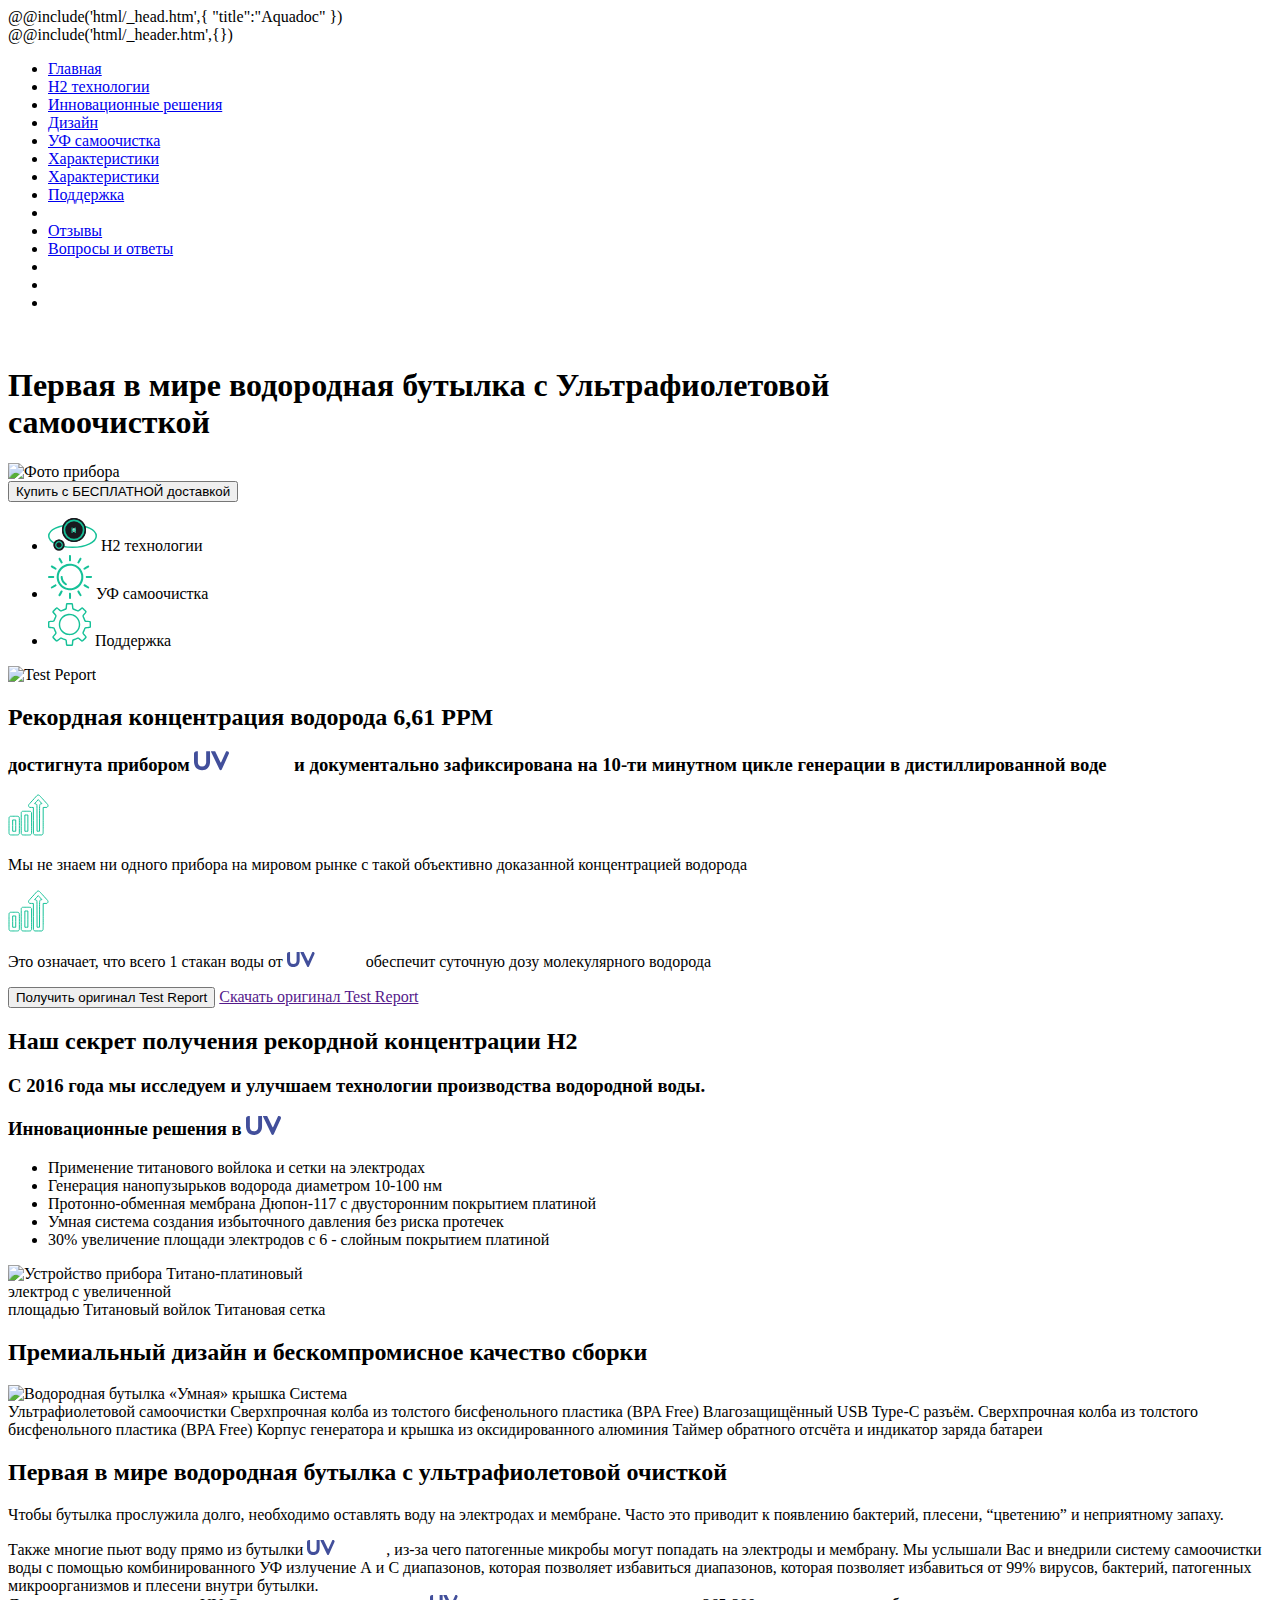
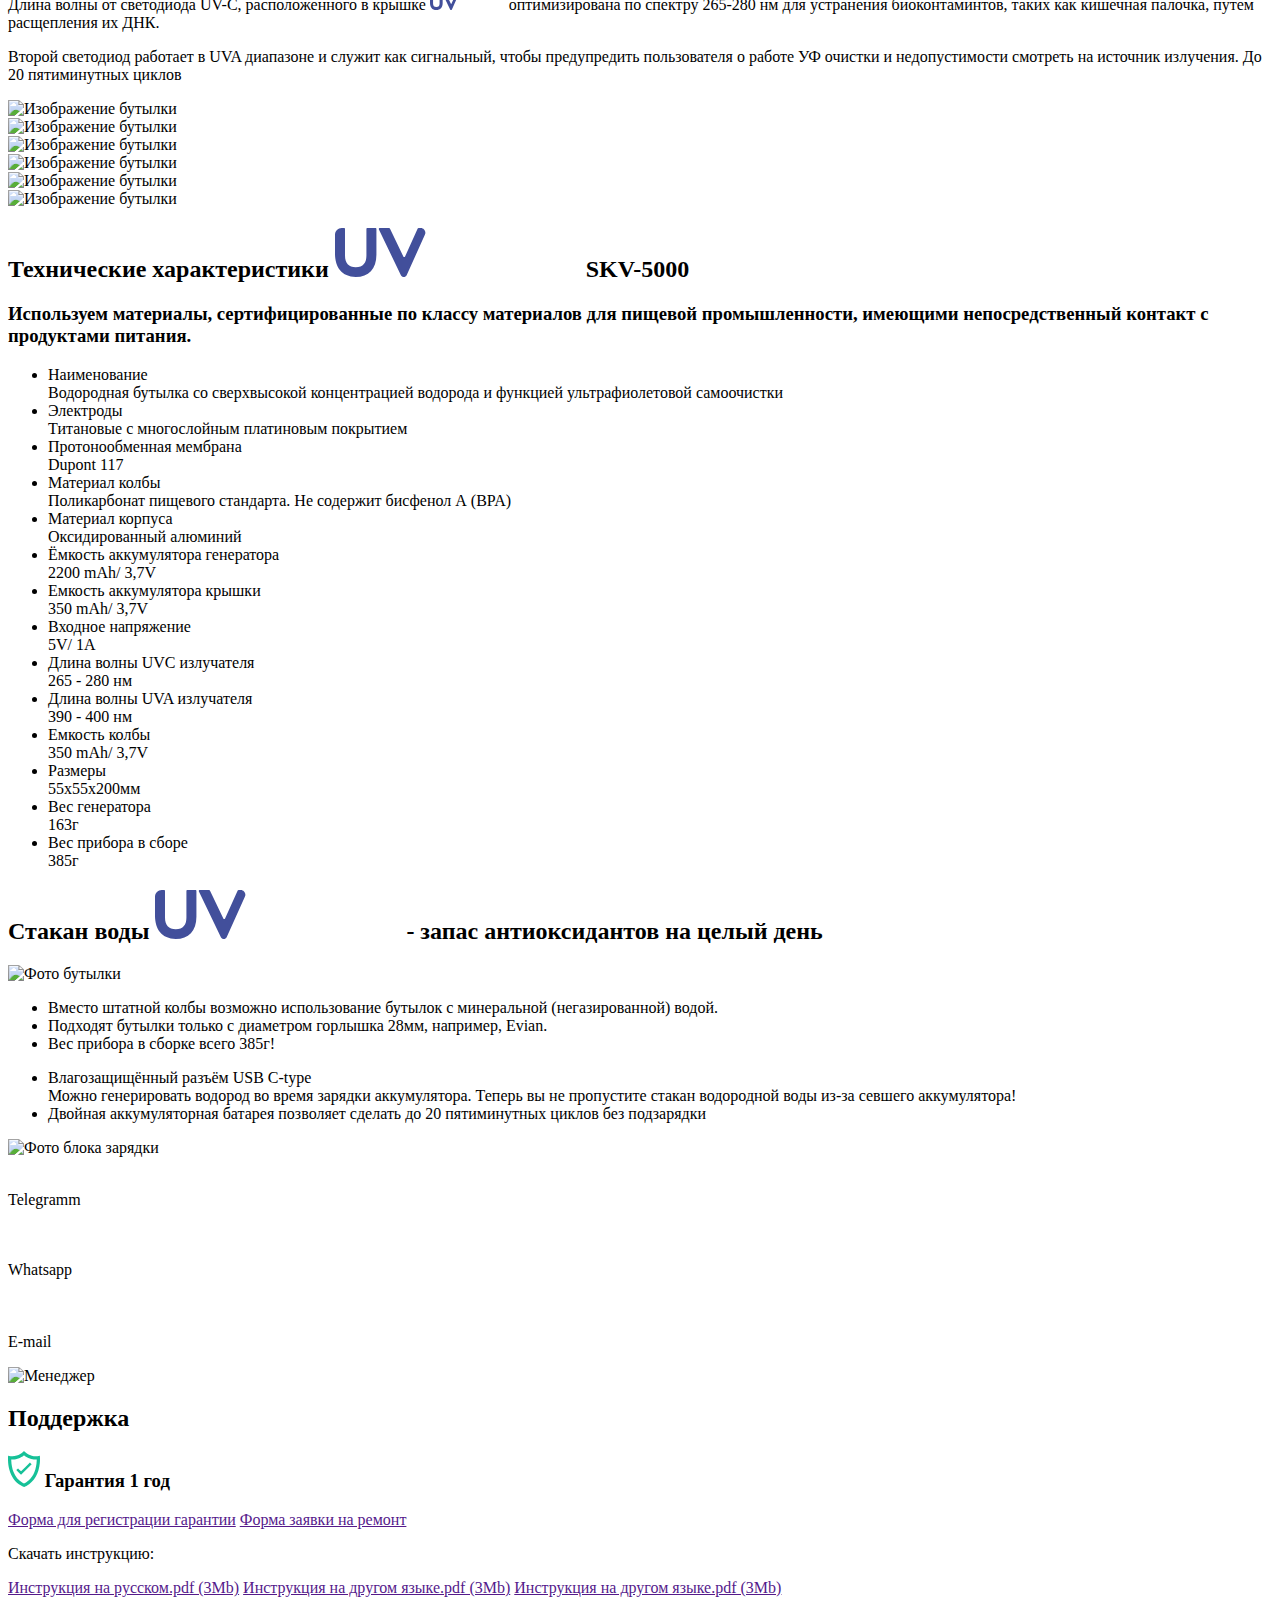
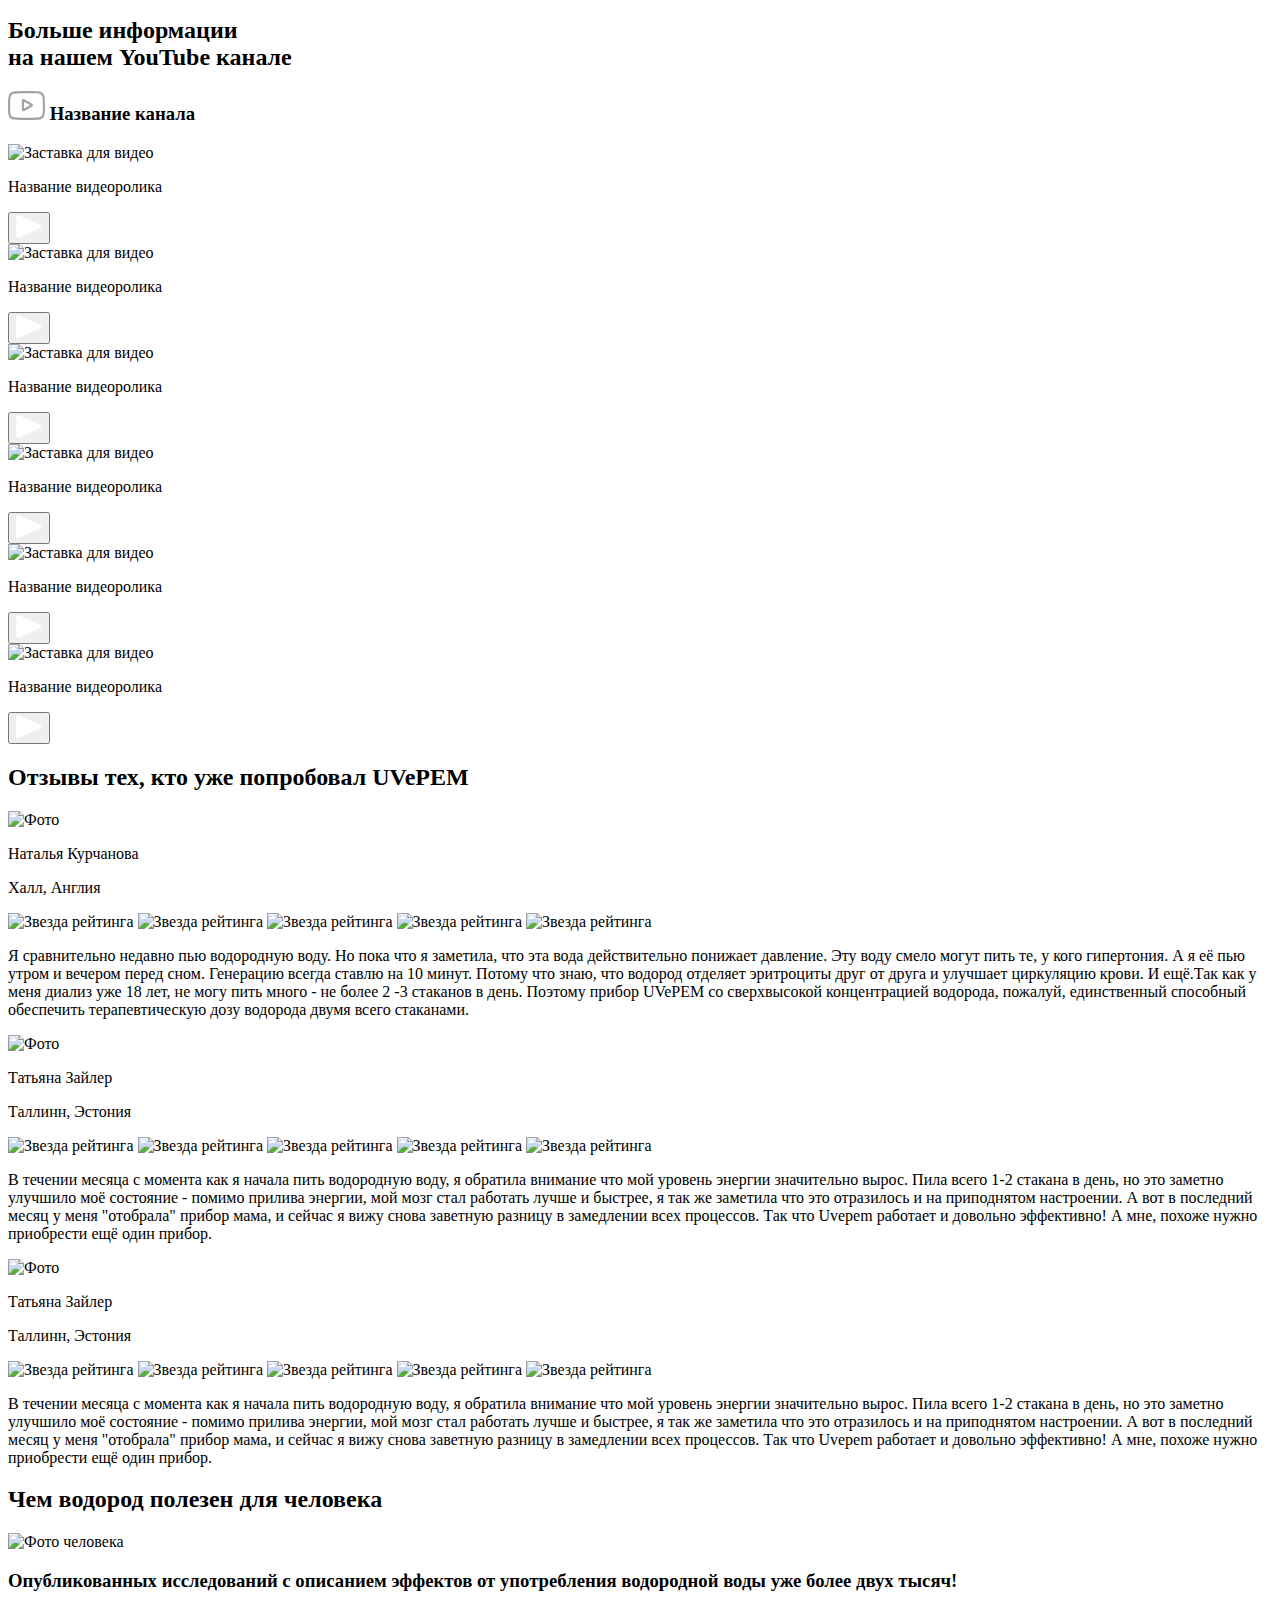
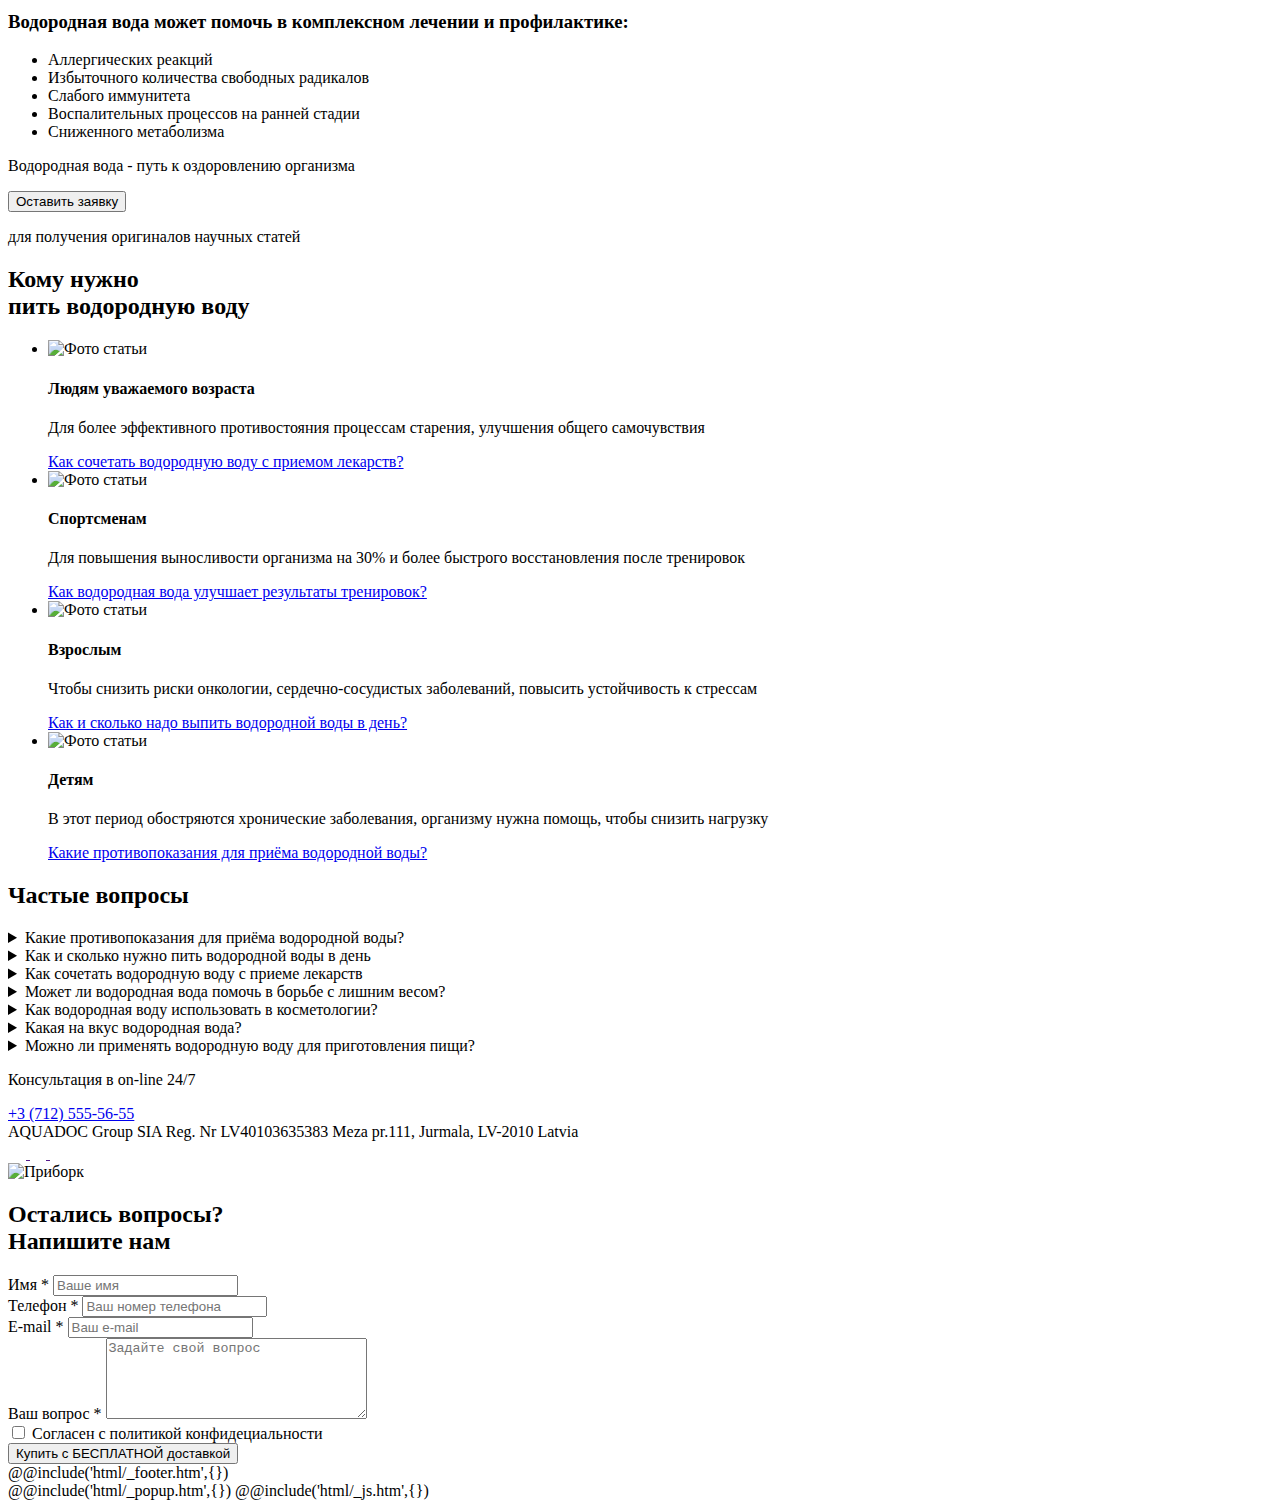
==== commit 15ea71cd: "home" ====
--- a/src/index.html
+++ b/src/index.html
@@ -245,11 +245,11 @@
 								</p>
 							</div>
 						</div>
-
-						<button type="submit" data-popup="#report-popup" class="button report__button"
-							data-da=".report__container, 991">Получить оригинал Test
-							Report</button>
-
+						<div class="report__bottom" data-da=".report__container, 991">
+							<button type="submit" data-popup="#report-popup" class="button report__button">Получить оригинал Test
+								Report</button>
+							<a href="" class="support__link report__link">Скачать оригинал Test Report</a>
+						</div>
 					</div>
 				</div>
 
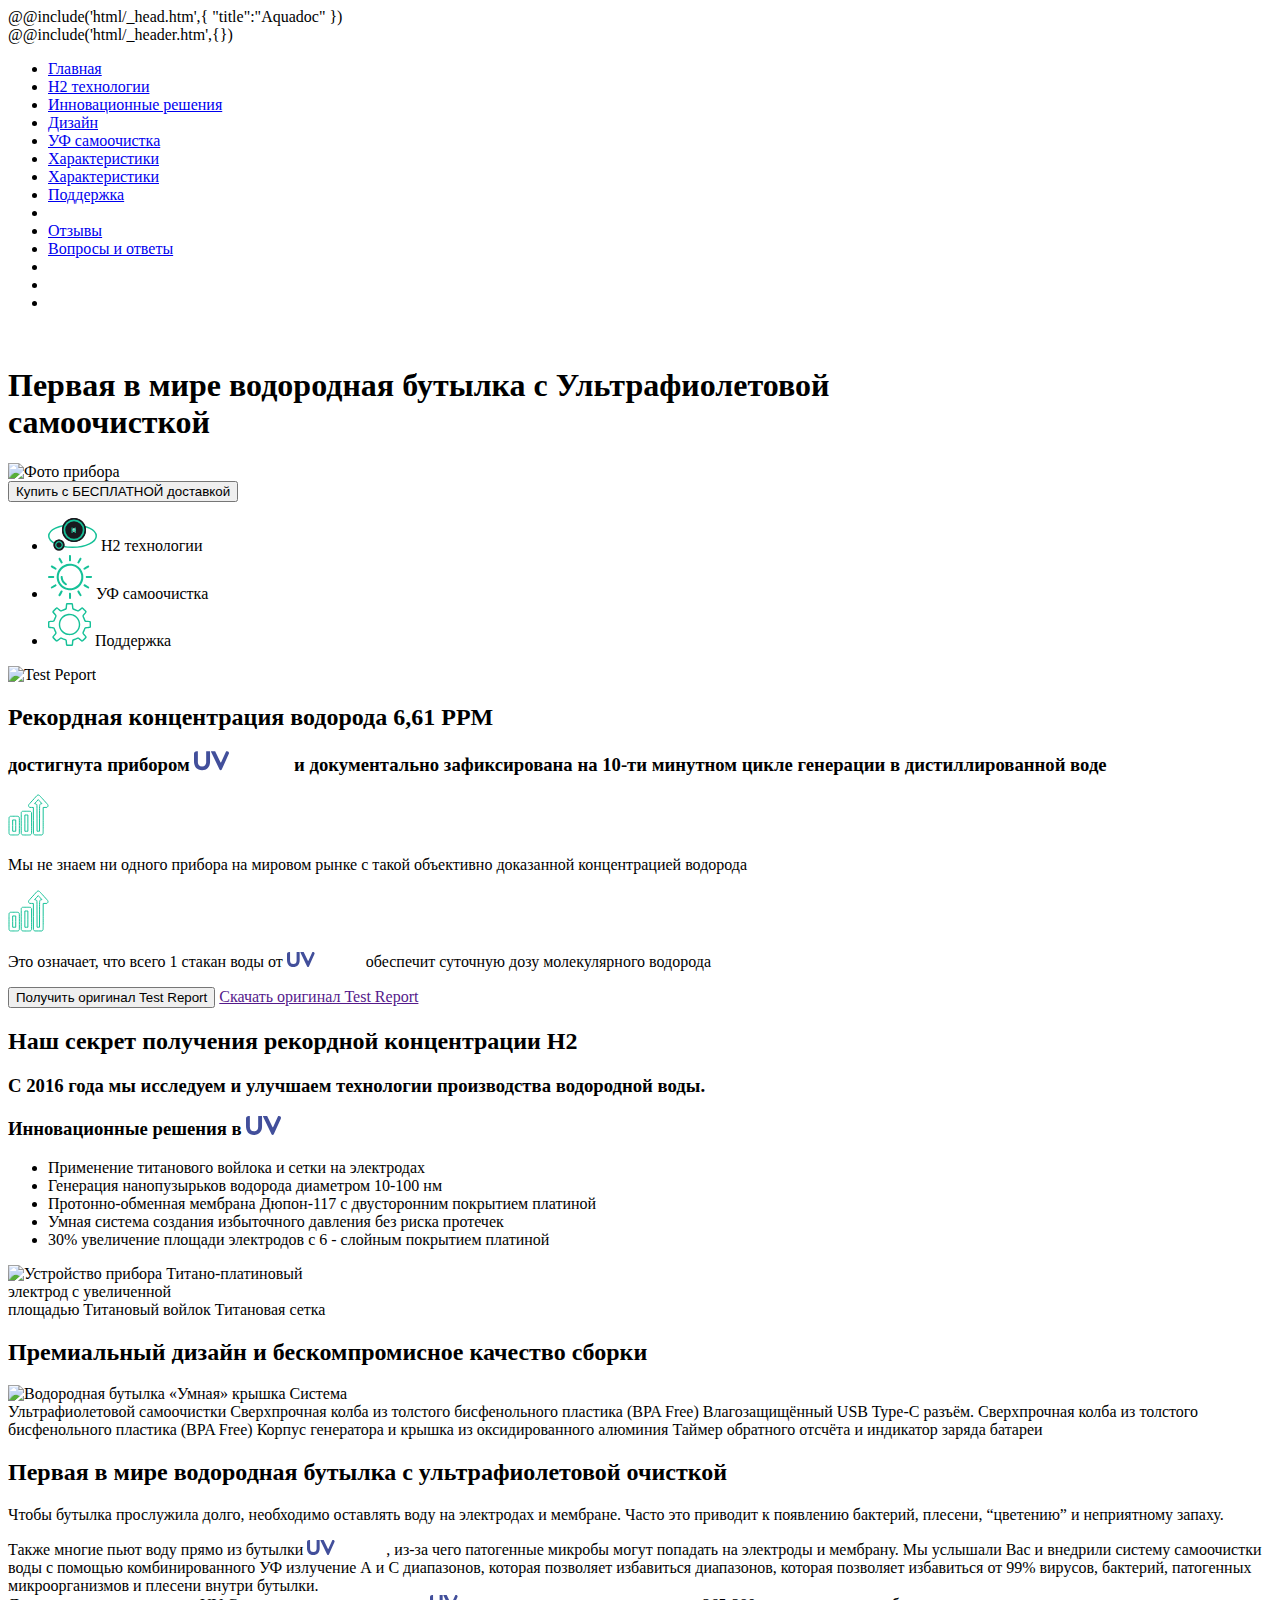
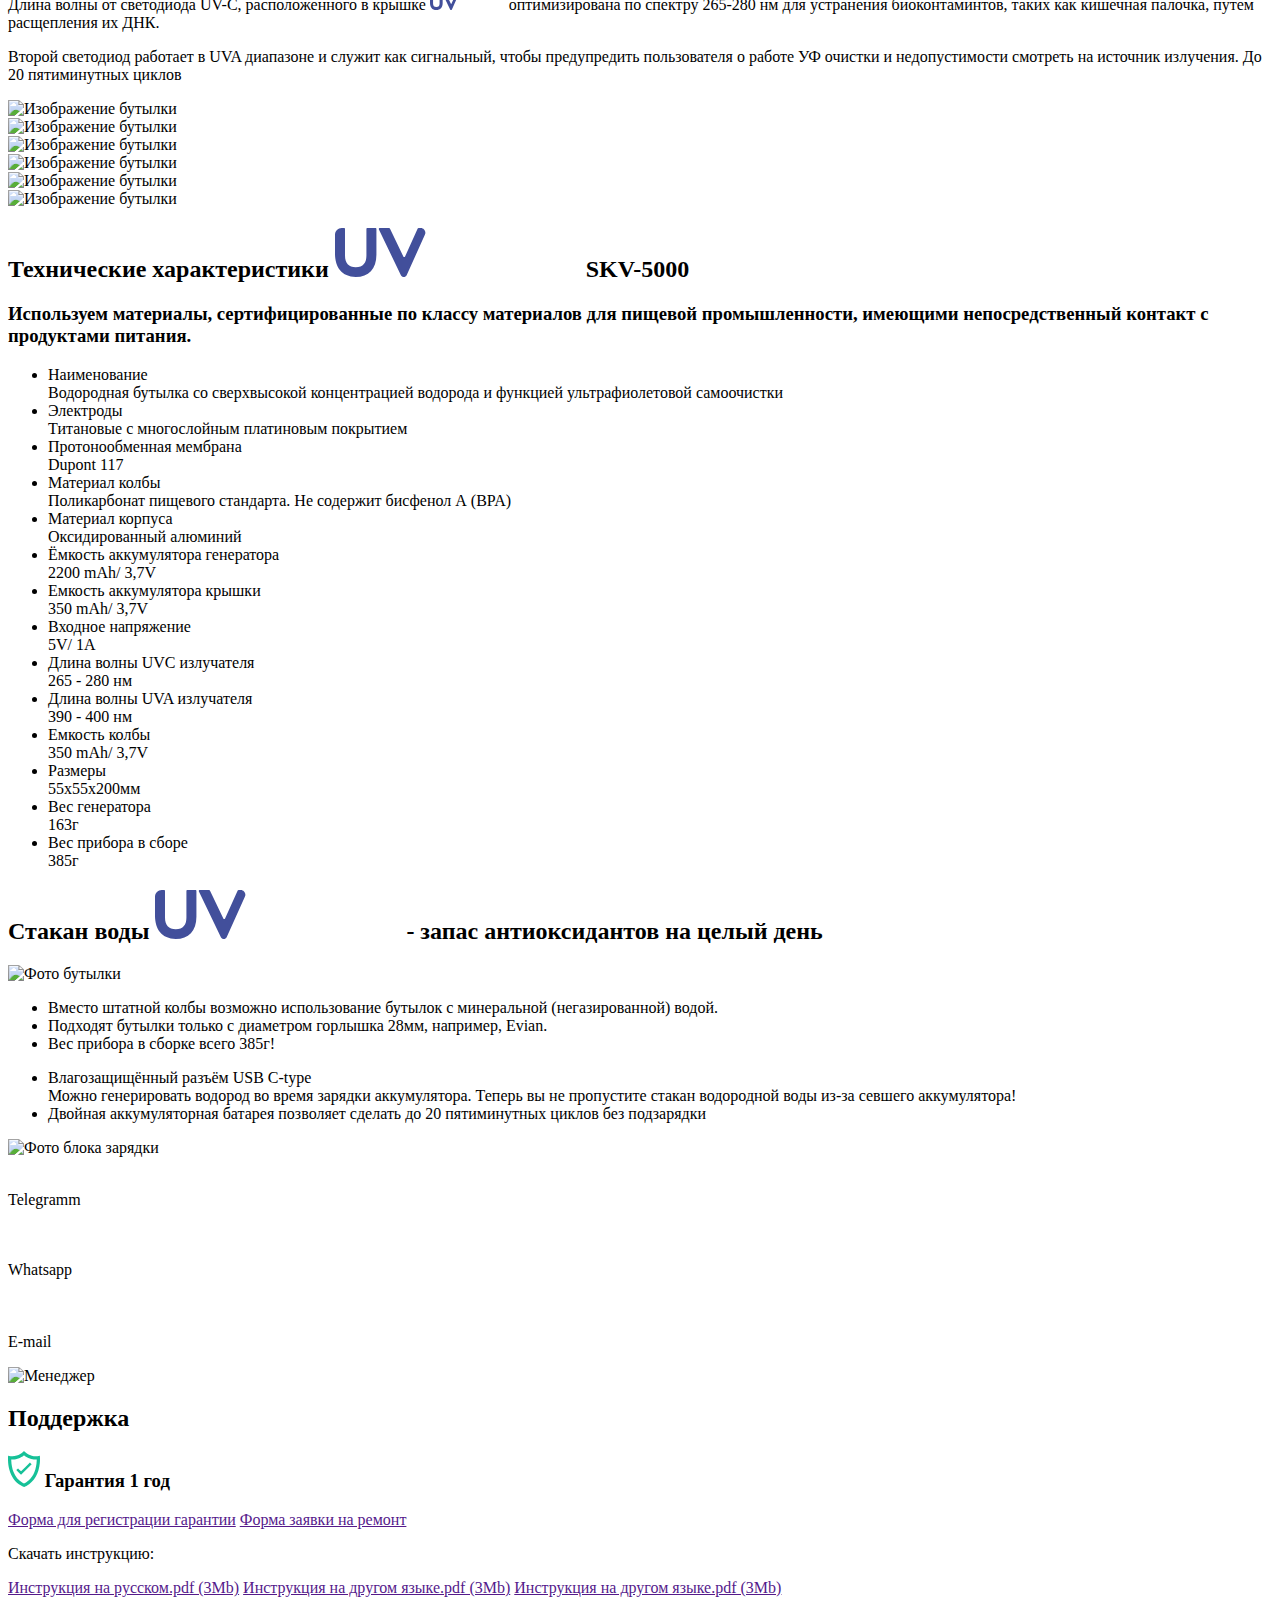
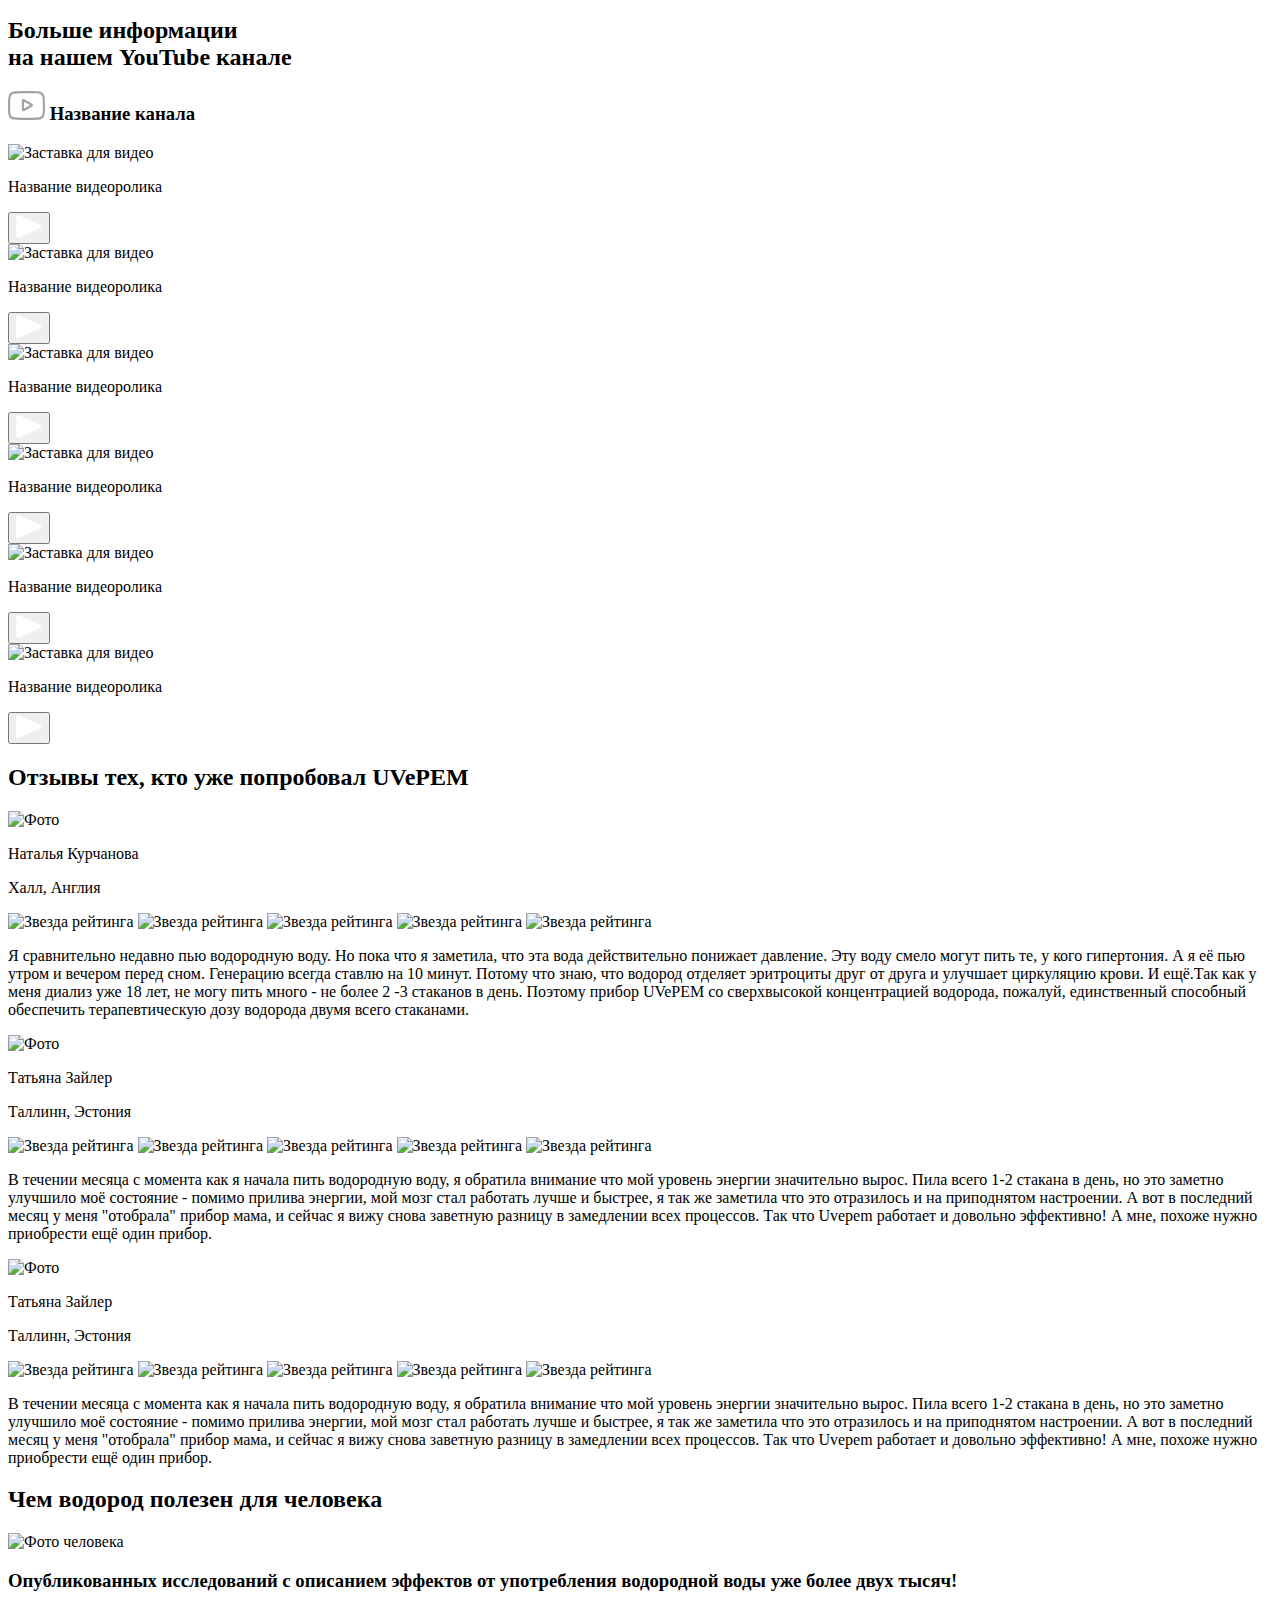
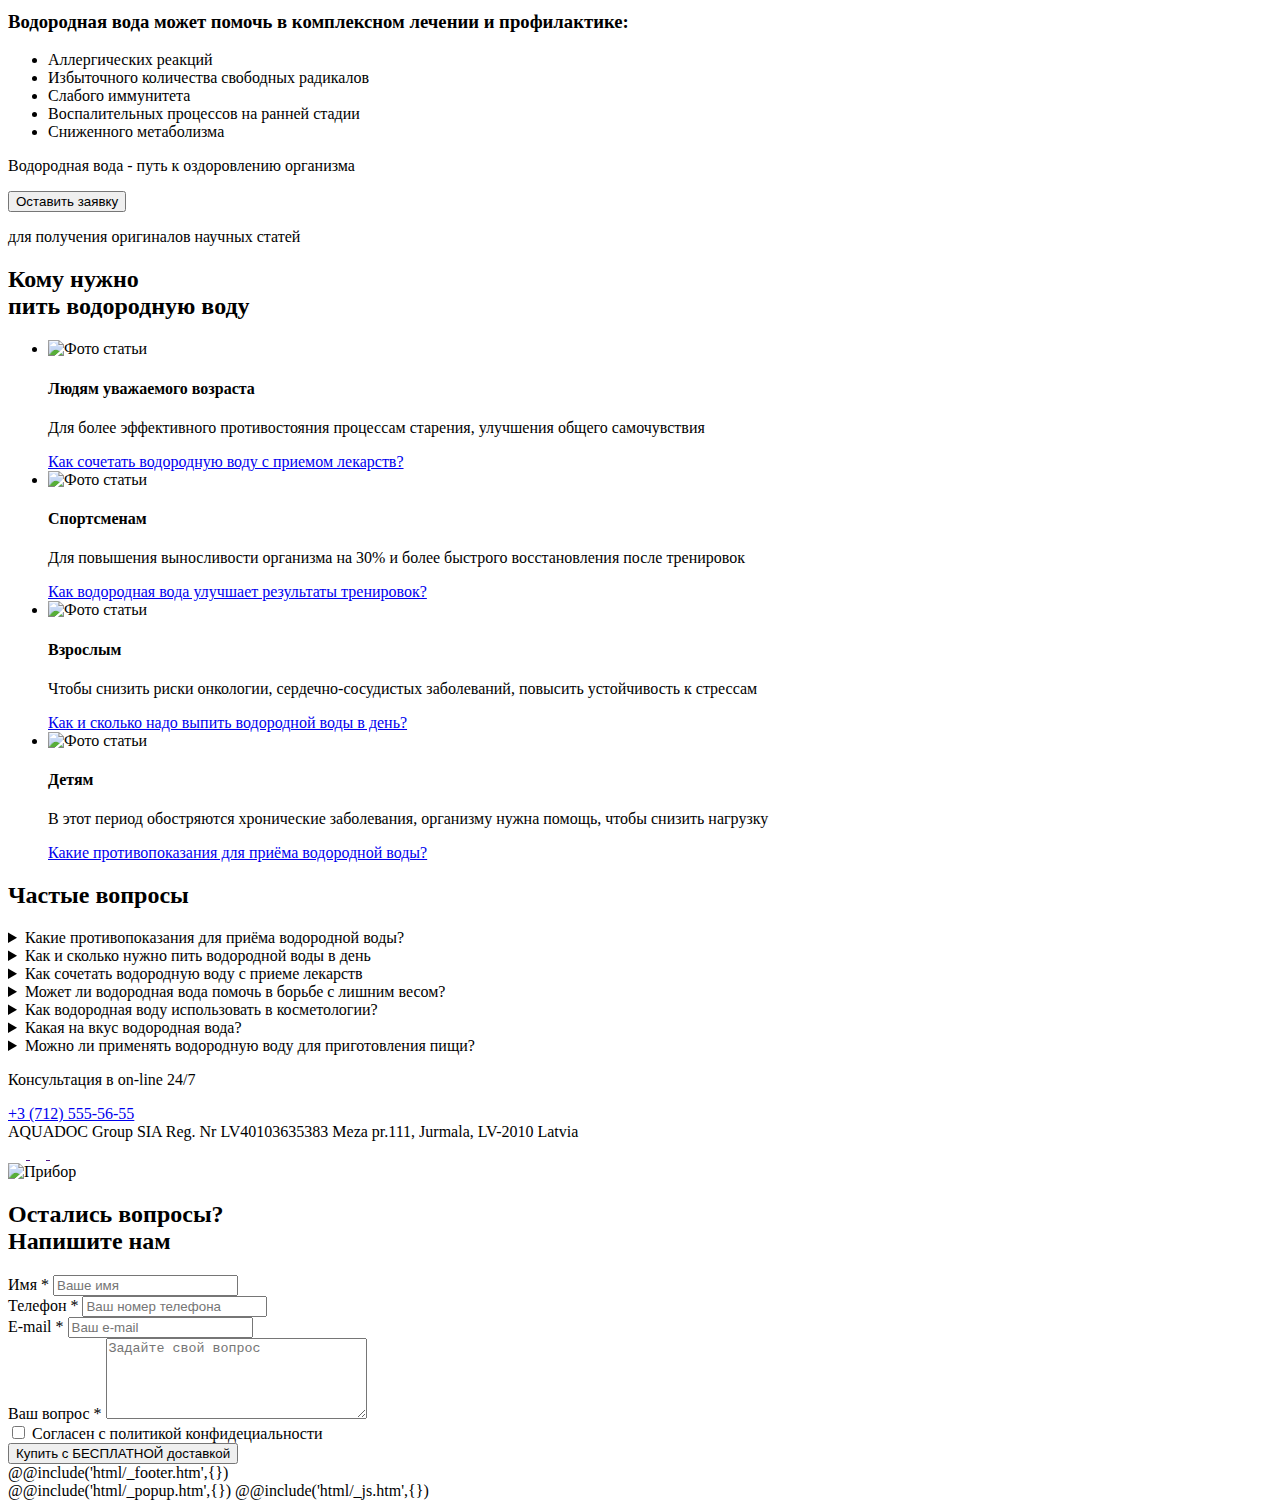
==== commit 14751c9d: "home" ====
--- a/src/index.html
+++ b/src/index.html
@@ -1120,7 +1120,7 @@
 									</svg>
 								</a>
 							</div>
-							<img src="@img/form.png" alt="Приборк" class="callback__image">
+							<img src="@img/form.png" alt="Прибор" class="callback__image">
 						</div>
 
 
@@ -1157,14 +1157,14 @@
 
 							<div class="form__line form__line_policy">
 								<div class="checkbox">
-									<input id="c_1" data-error="Помилка" class="checkbox__input" type="checkbox" value="1" name="form[]">
-									<label for="c_1" class="checkbox__label"><span class="checkbox__text">Согласен с политикой
+									<input id="i-callback" data-error="Помилка" class="checkbox__input" type="checkbox" value="1" name="form[]">
+									<label for="i-callback" class="checkbox__label"><span class="checkbox__text">Согласен с политикой
 											конфидециальности</span></label>
 								</div>
 							</div>
 
 							<div class="form__line form__line_button">
-								<button type="submit" class="button form__button intro__button">Купить с БЕСПЛАТНОЙ доставкой</button>
+								<button id="b-callback" type="submit" class="button form__button intro__button">Купить с БЕСПЛАТНОЙ доставкой</button>
 							</div>
 
 
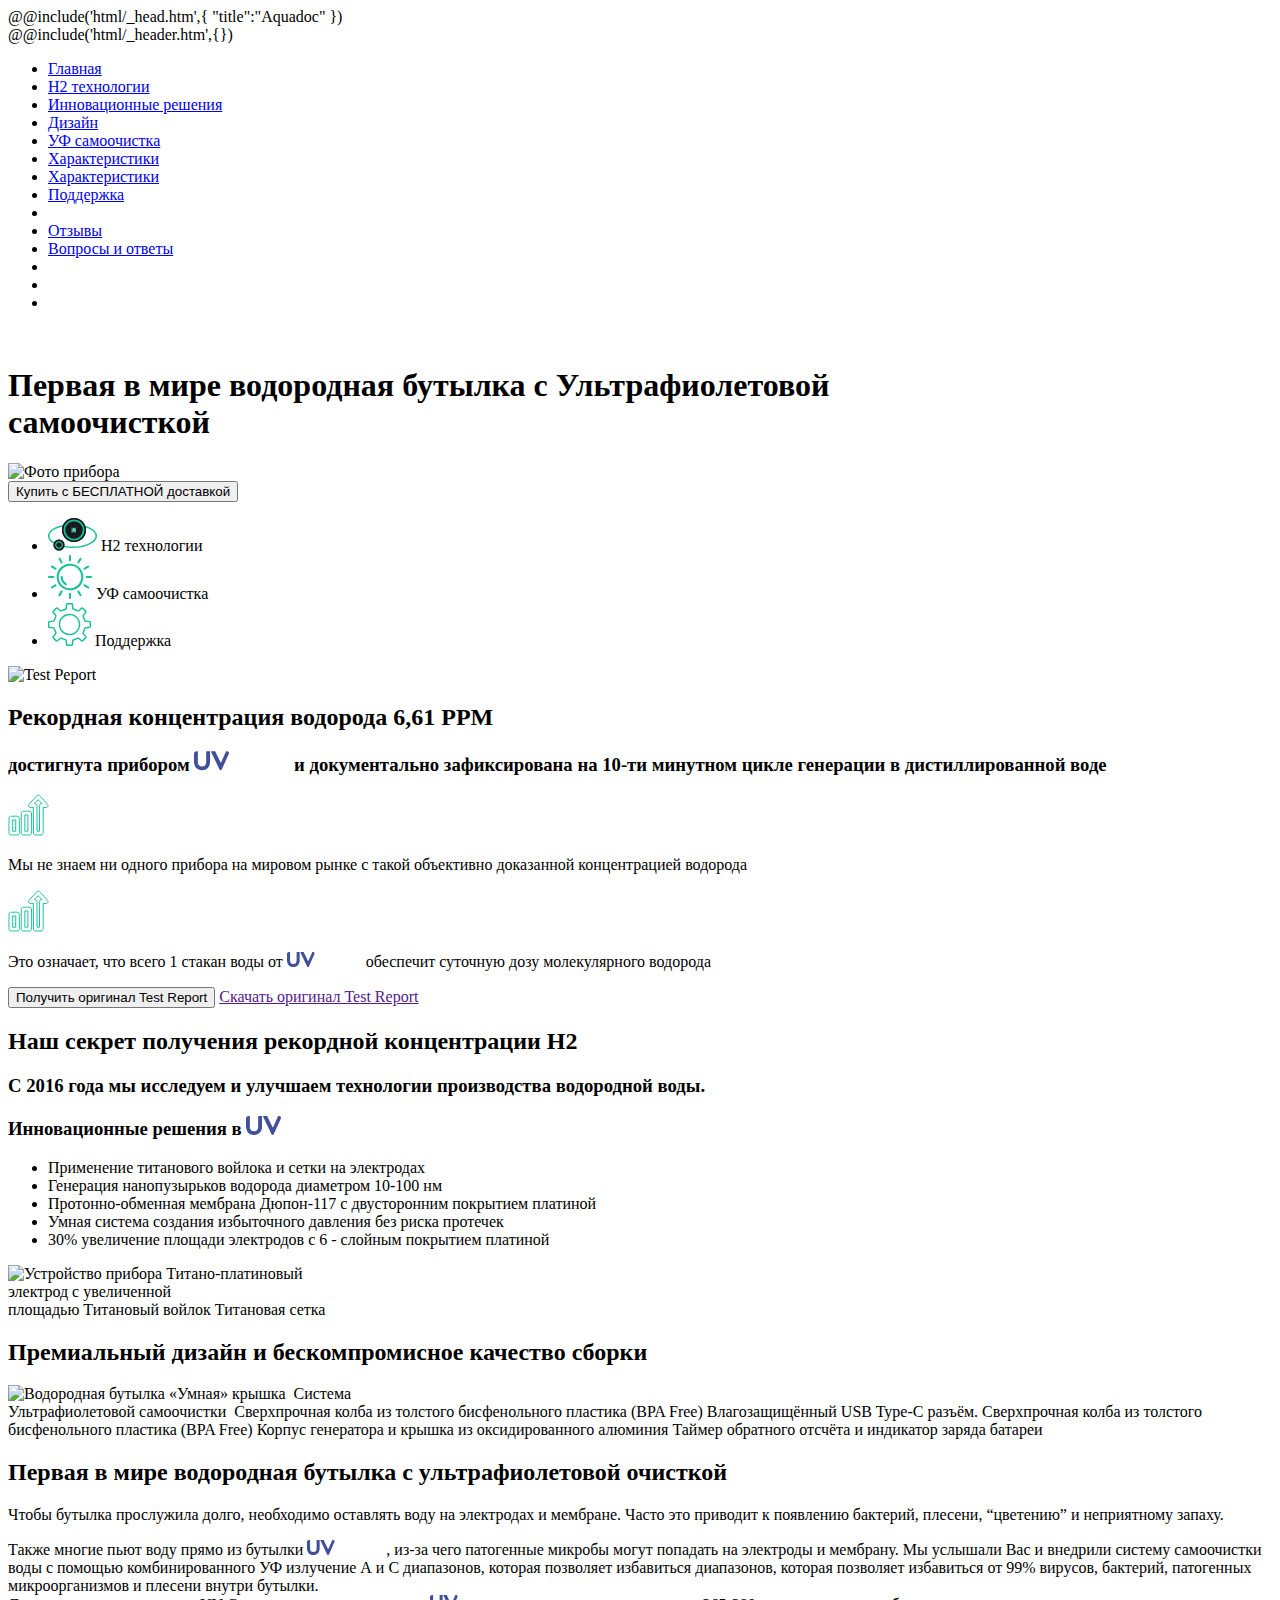
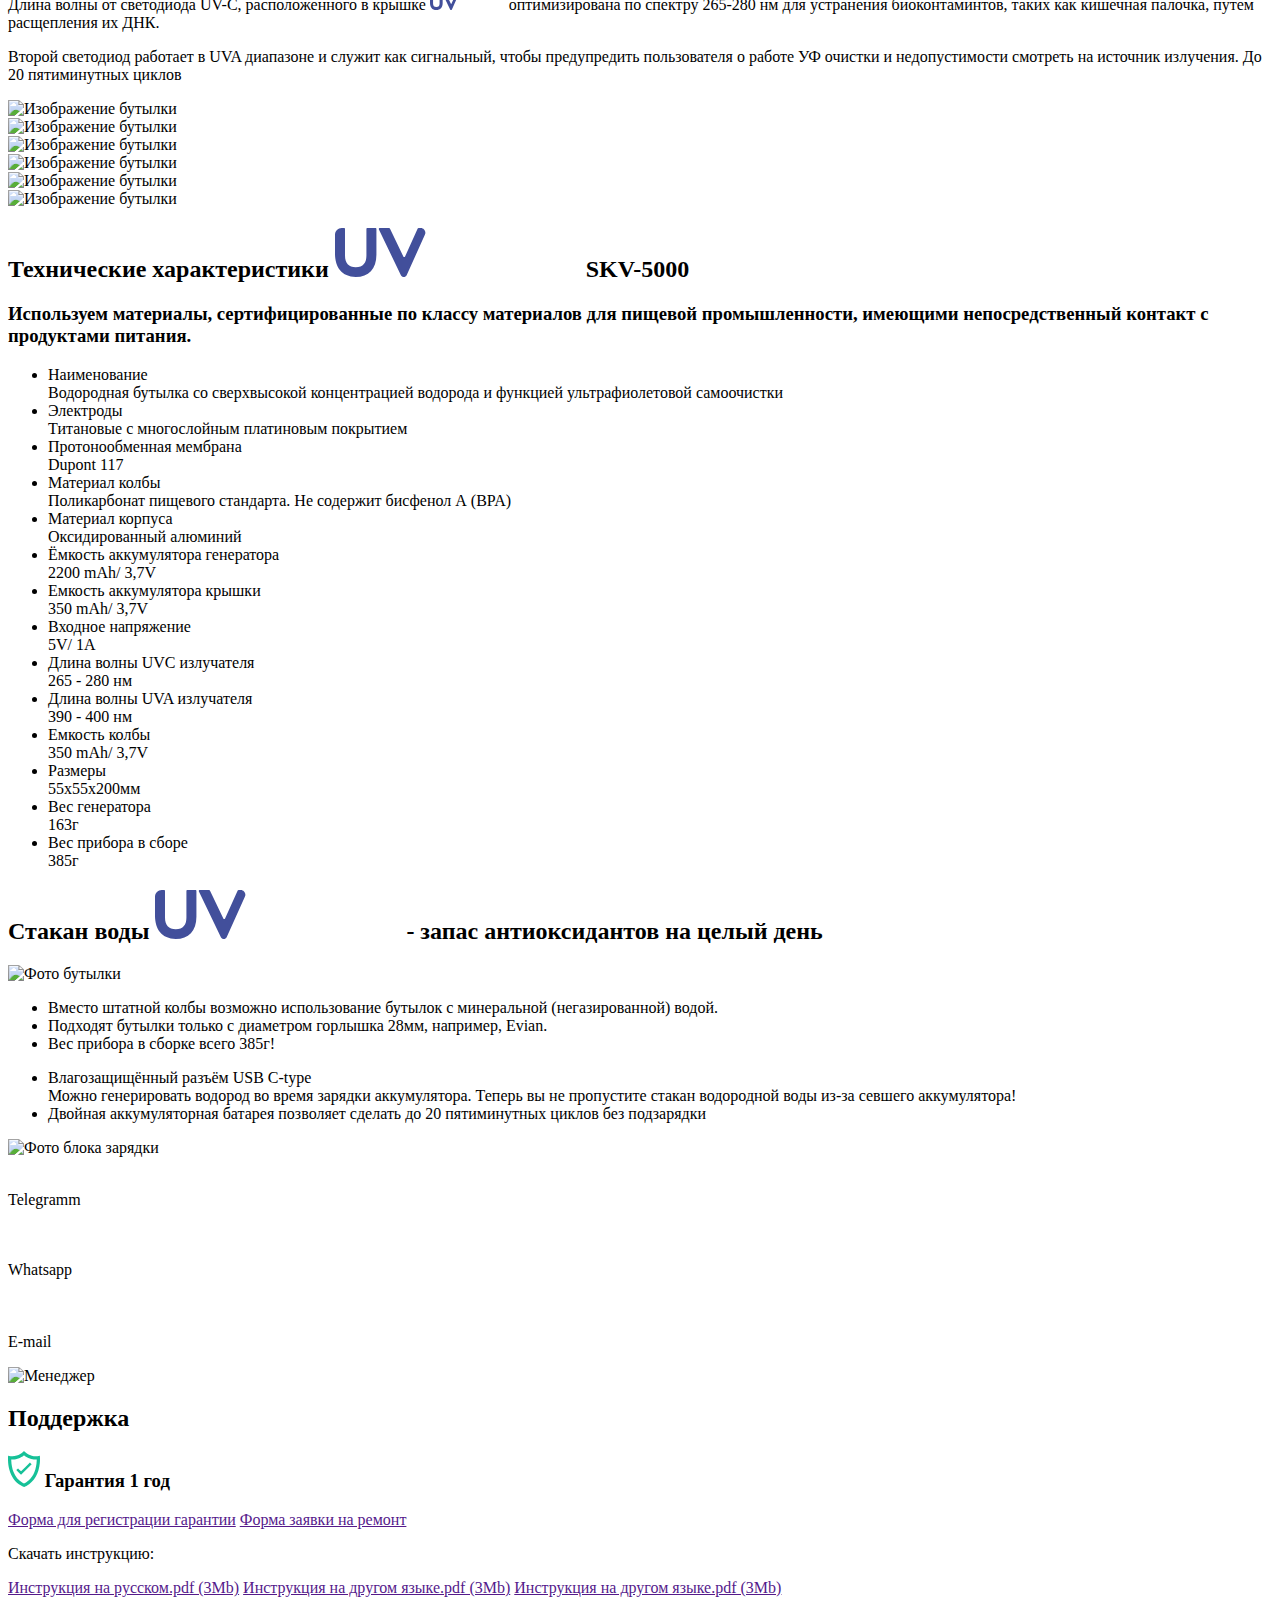
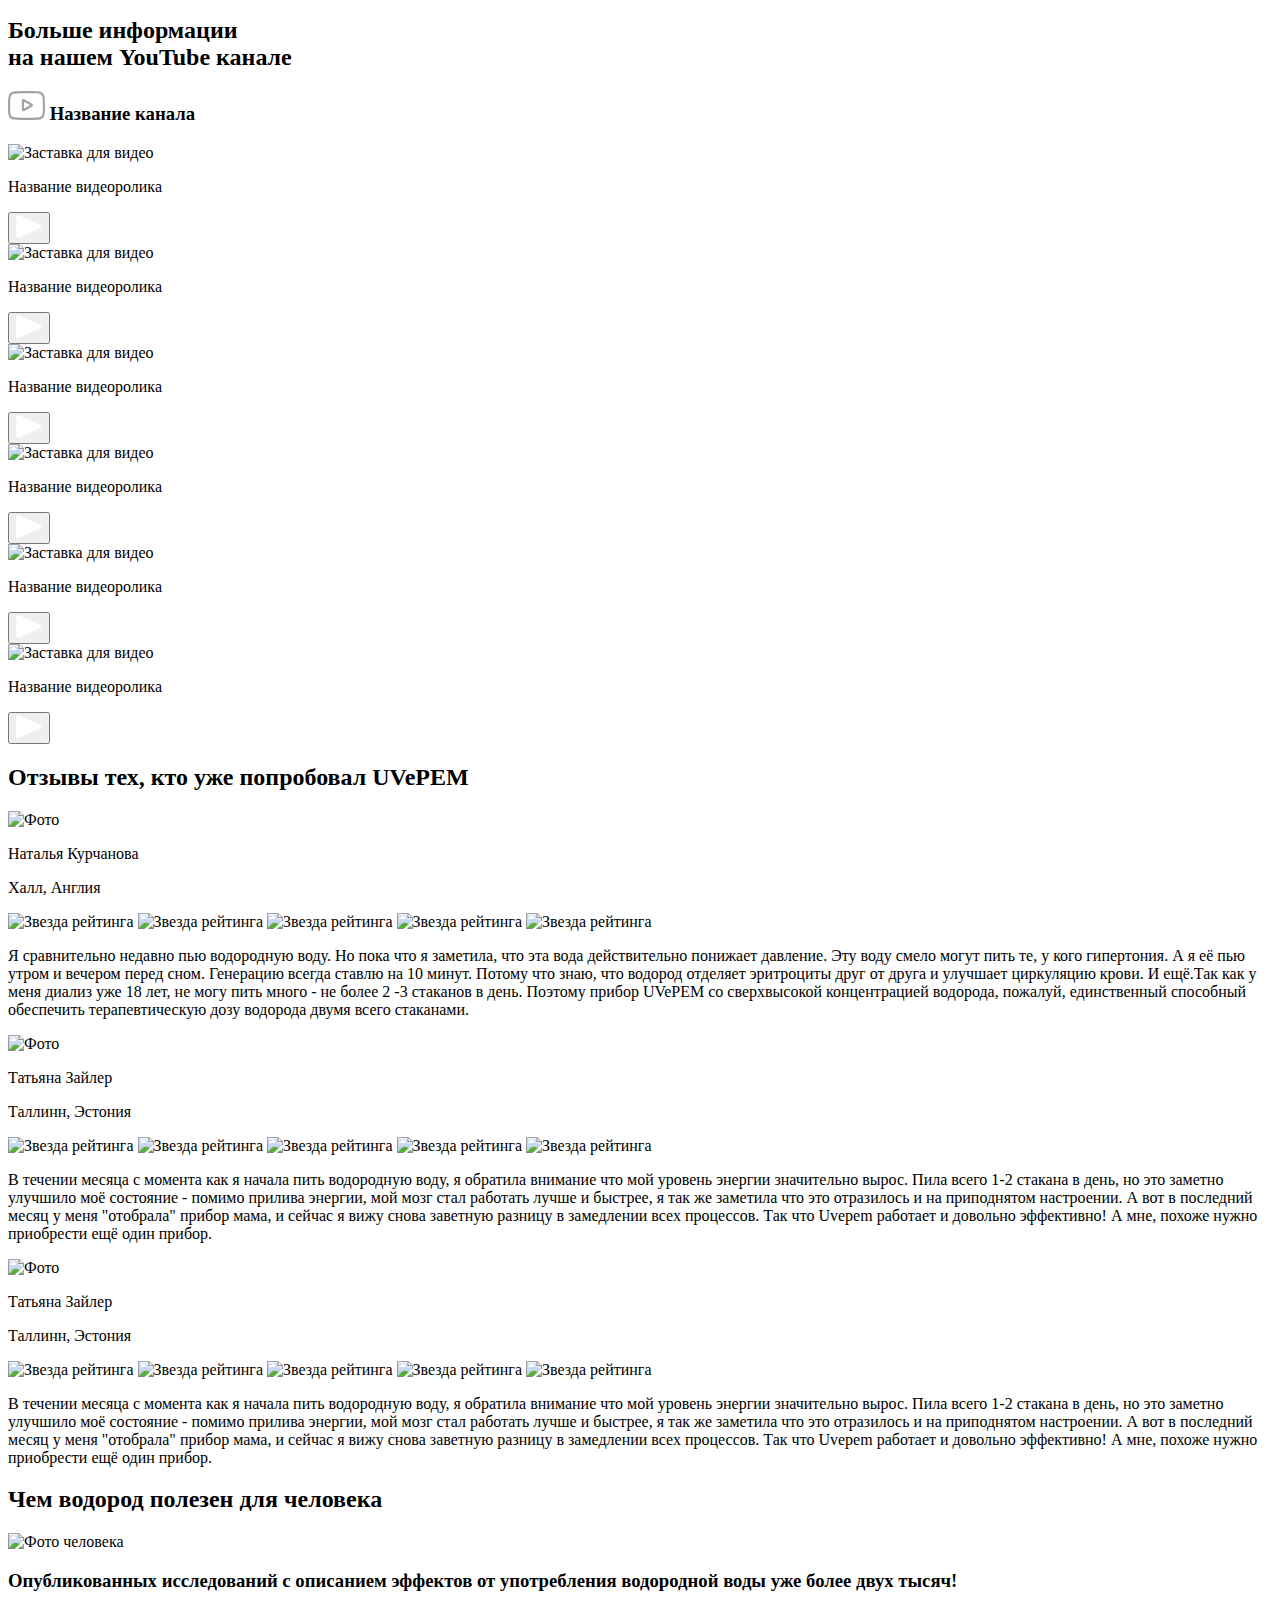
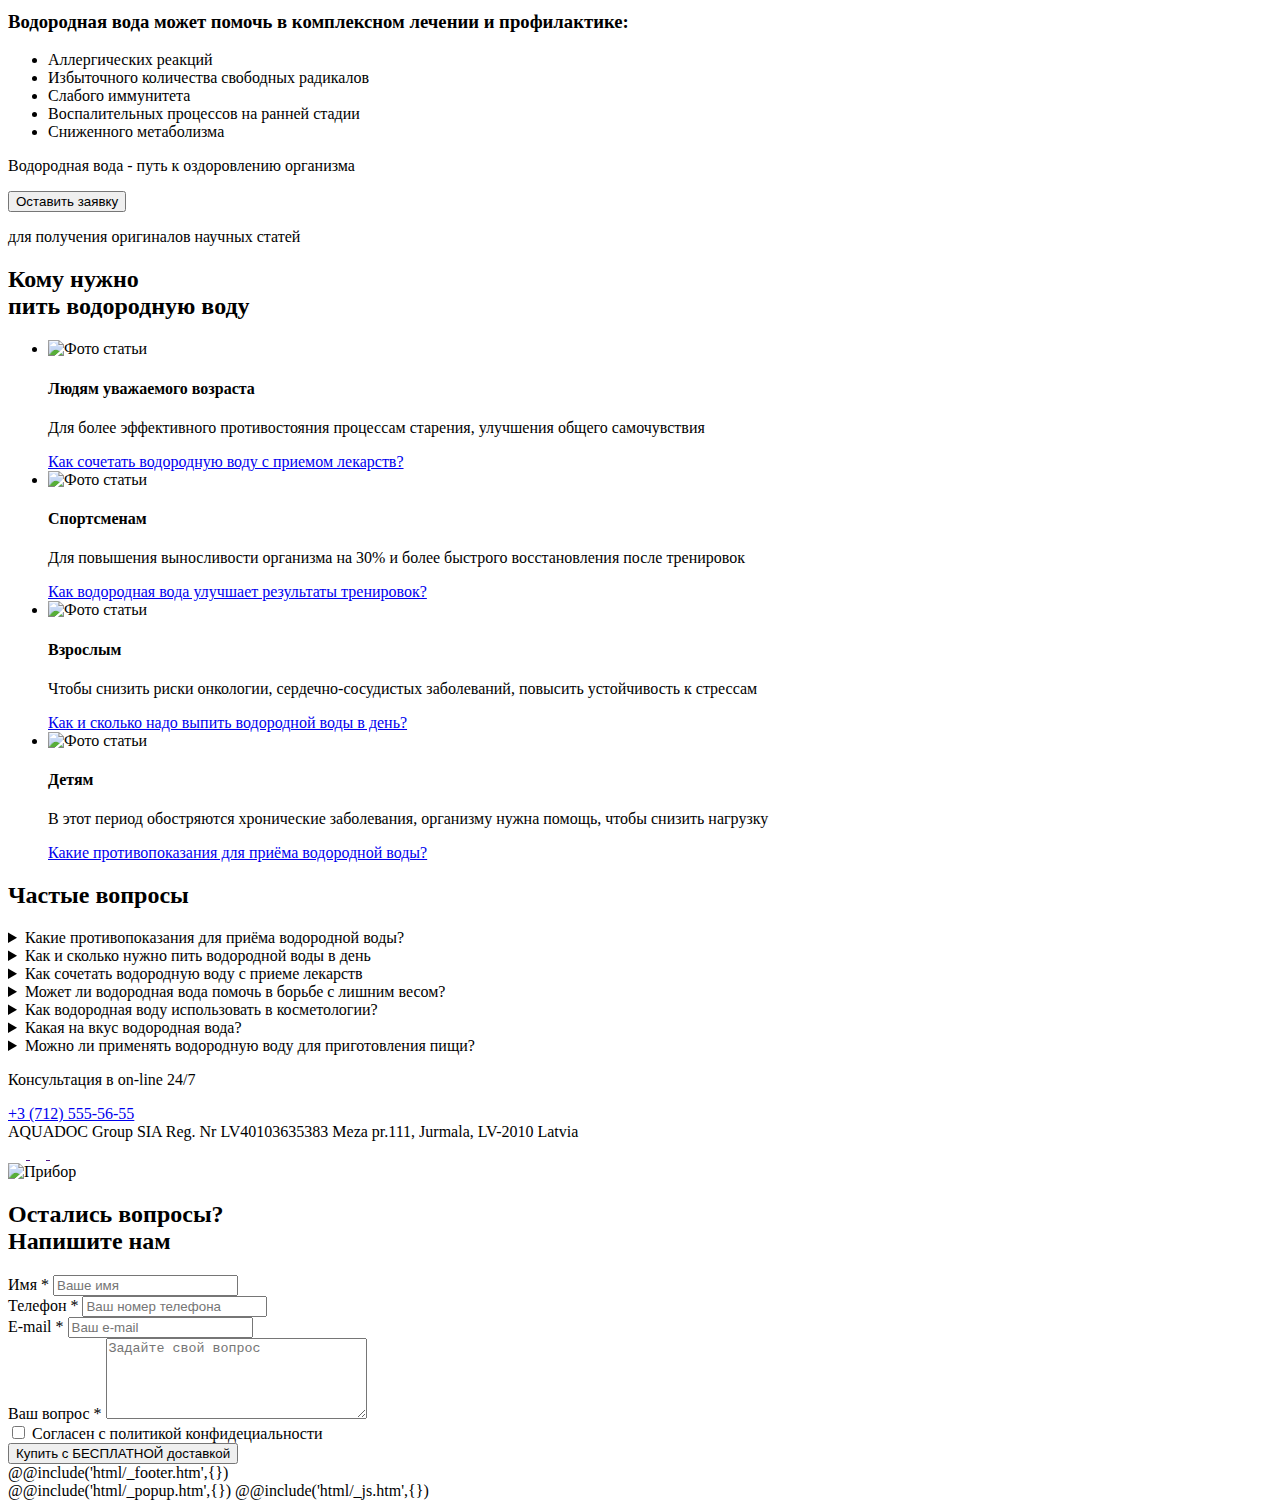
==== commit 259a9ae4: "home" ====
--- a/src/index.html
+++ b/src/index.html
@@ -314,8 +314,13 @@
 
 						<img src="@img/setup-big.png" alt="Водородная бутылка">
 
-						<span class="line-tooltip line-tooltip_1">«Умная» крышка</span>
-						<span class="line-tooltip line-tooltip_2">Система <br> Ультрафиолетовой самоочистки</span>
+						<span class="line-tooltip line-tooltip_1">«Умная» крышка
+							<img class="setup-parts setup-parts_1" src="@img/parts/kr.jpg" alt="">
+
+						</span>
+						<span class="line-tooltip line-tooltip_2">Система <br> Ультрафиолетовой самоочистки
+							<img class="setup-parts setup-parts_2" src="@img/parts/kr.jpg" alt="">
+						</span>
 						<span class="line-tooltip line-tooltip_3">Сверхпрочная колба из толстого бисфенольного пластика (BPA
 							Free)</span>
 						<span class="line-tooltip line-tooltip_4">Влагозащищённый USB Type-C разъём. Сверхпрочная колба
@@ -1157,14 +1162,16 @@
 
 							<div class="form__line form__line_policy">
 								<div class="checkbox">
-									<input id="i-callback" data-error="Помилка" class="checkbox__input" type="checkbox" value="1" name="form[]">
+									<input id="i-callback" data-error="Помилка" class="checkbox__input" type="checkbox" value="1"
+										name="form[]">
 									<label for="i-callback" class="checkbox__label"><span class="checkbox__text">Согласен с политикой
 											конфидециальности</span></label>
 								</div>
 							</div>
 
 							<div class="form__line form__line_button">
-								<button id="b-callback" type="submit" class="button form__button intro__button">Купить с БЕСПЛАТНОЙ доставкой</button>
+								<button id="b-callback" type="submit" class="button form__button intro__button">Купить с БЕСПЛАТНОЙ
+									доставкой</button>
 							</div>
 
 
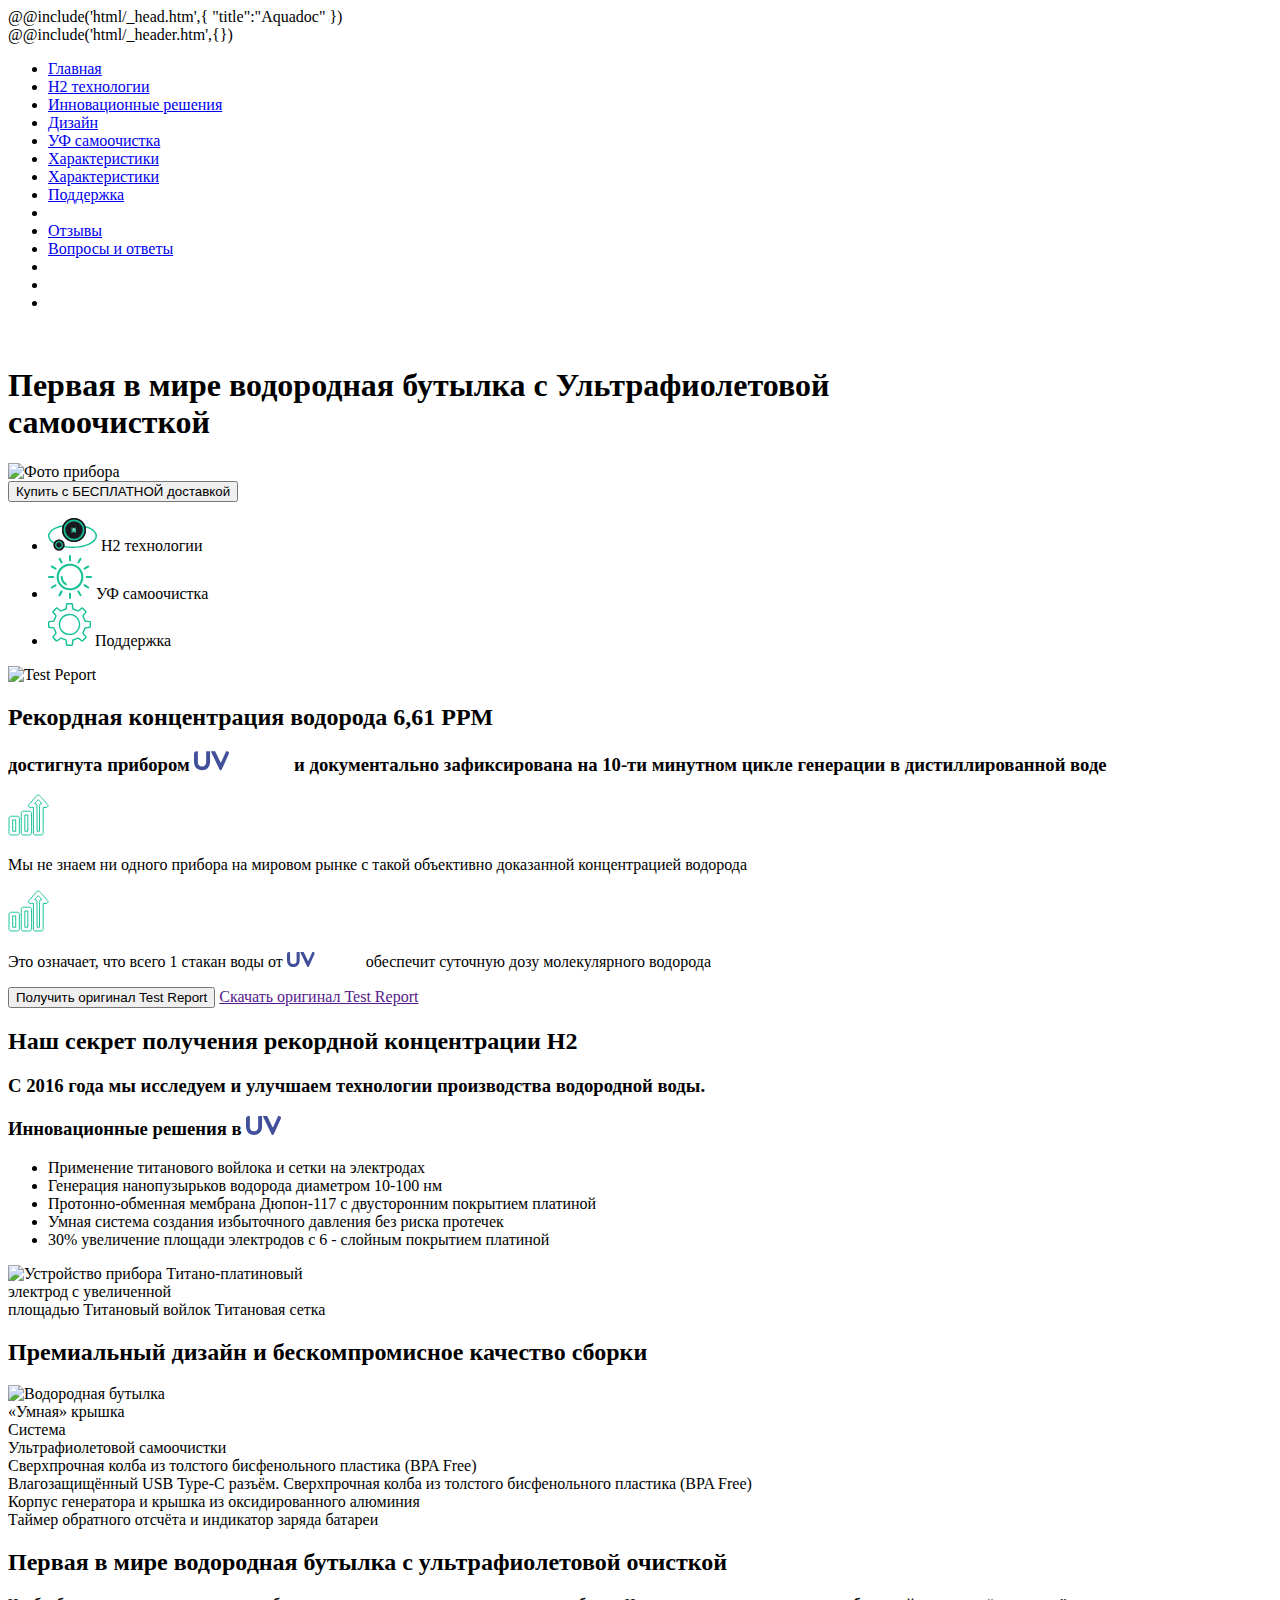
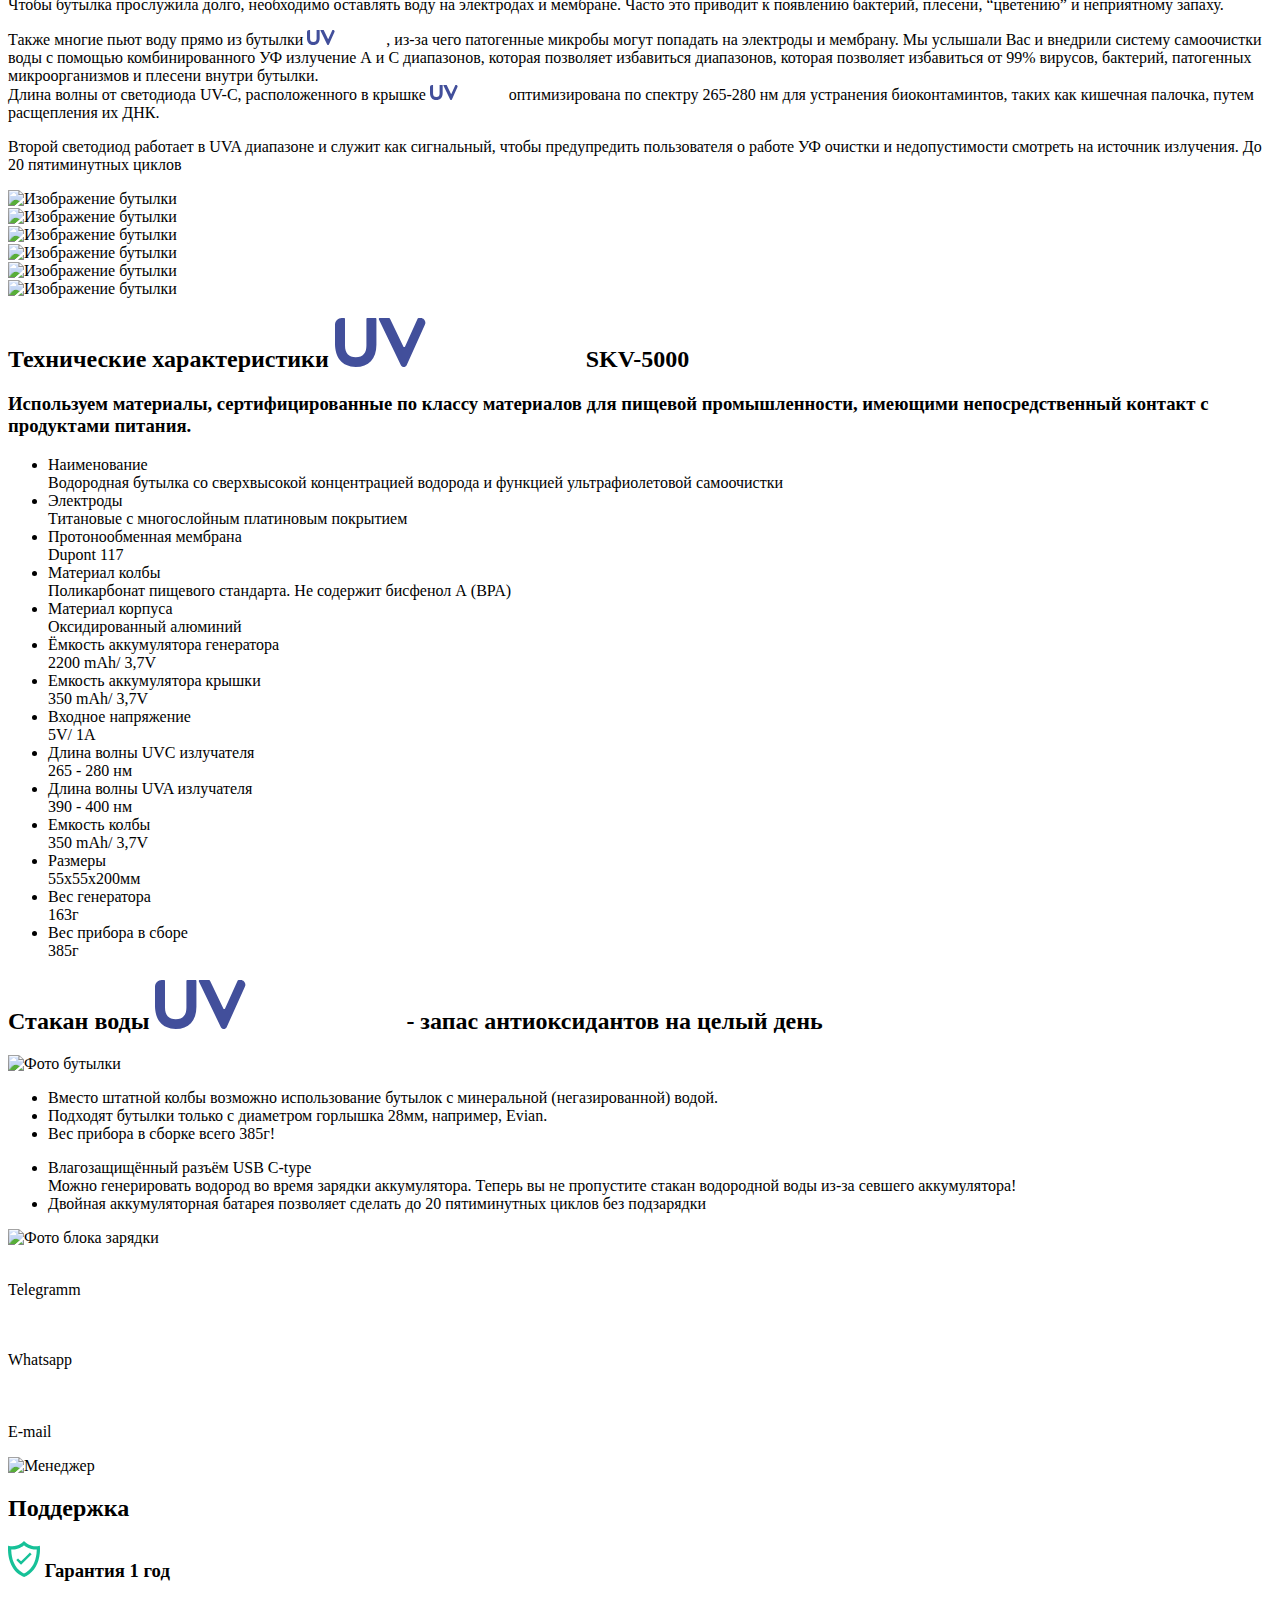
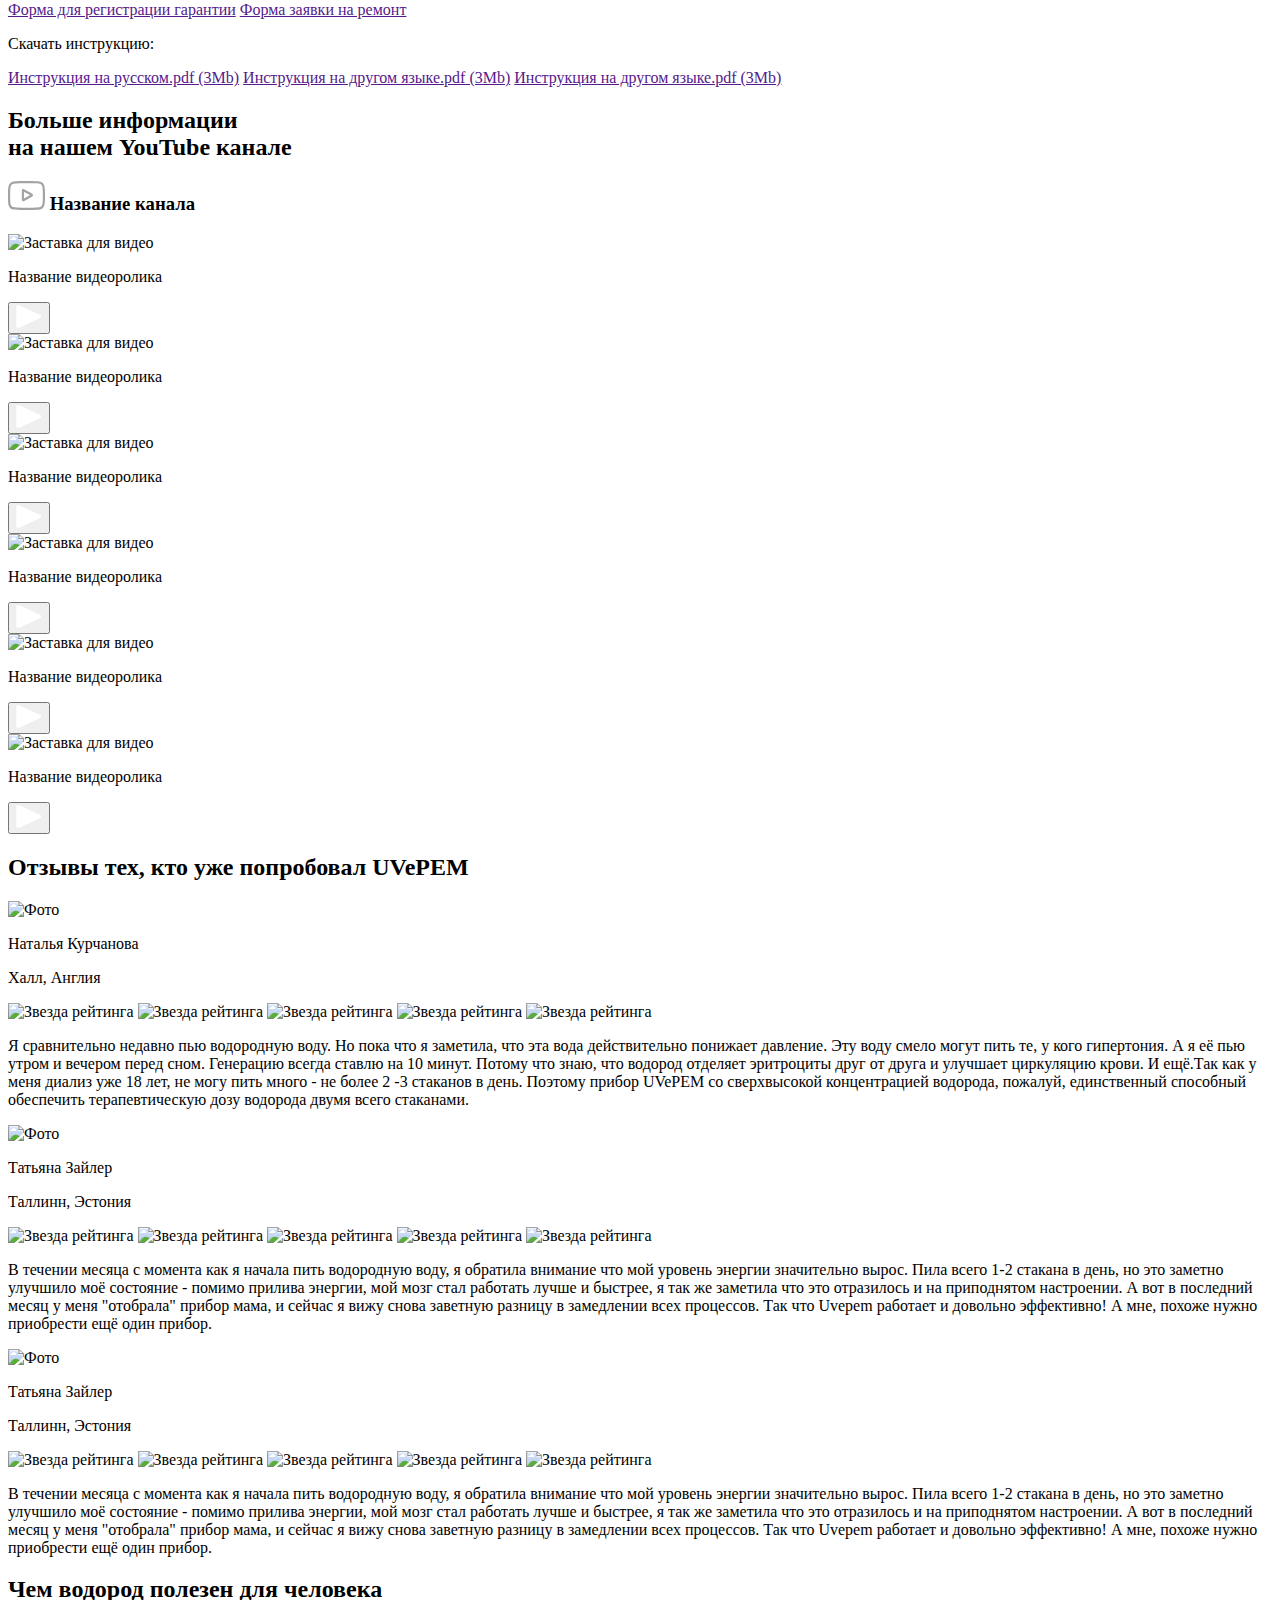
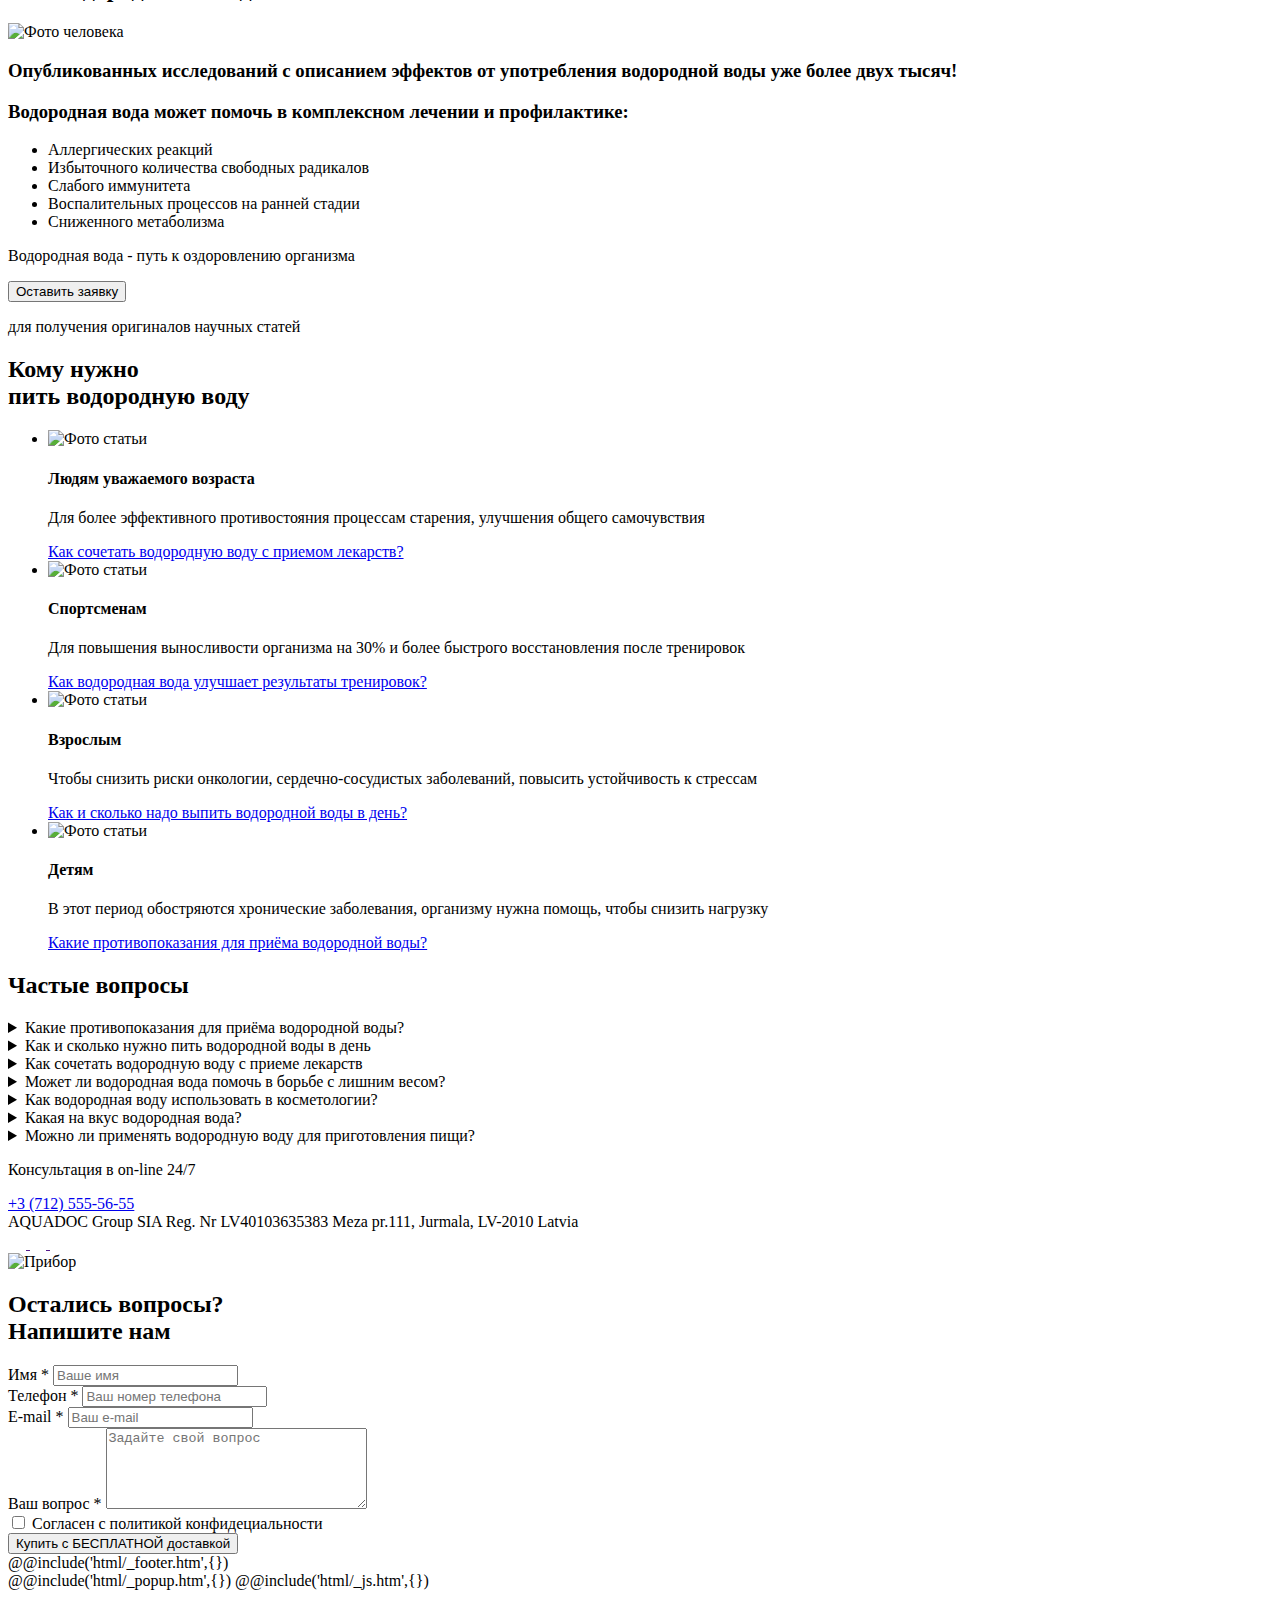
==== commit 6544ae45: "home" ====
--- a/src/index.html
+++ b/src/index.html
@@ -313,22 +313,36 @@
 					<div class="setup__media">
 
 						<img src="@img/setup-big.png" alt="Водородная бутылка">
-
-						<span class="line-tooltip line-tooltip_1">«Умная» крышка
+						<div class="line-wrapper line-wrapper_1">
+							<span class="line-tooltip line-tooltip_1">«Умная» крышка
+							</span>
 							<img class="setup-parts setup-parts_1" src="@img/parts/kr.jpg" alt="">
-
-						</span>
-						<span class="line-tooltip line-tooltip_2">Система <br> Ультрафиолетовой самоочистки
+						</div>
+						<div class="line-wrapper line-wrapper_2">
+							<span class="line-tooltip line-tooltip_2">Система <br> Ультрафиолетовой самоочистки
+							</span>
 							<img class="setup-parts setup-parts_2" src="@img/parts/kr.jpg" alt="">
-						</span>
-						<span class="line-tooltip line-tooltip_3">Сверхпрочная колба из толстого бисфенольного пластика (BPA
-							Free)</span>
-						<span class="line-tooltip line-tooltip_4">Влагозащищённый USB Type-C разъём. Сверхпрочная колба
-							из толстого бисфенольного пластика (BPA Free)</span>
-						<span class="line-tooltip line-tooltip_5">Корпус генератора и крышка
-							из оксидированного алюминия</span>
-						<span class="line-tooltip line-tooltip_6">Таймер обратного отсчёта
-							и индикатор заряда батареи</span>
+						</div>
+						<div class="line-wrapper line-wrapper_3">
+							<span class="line-tooltip line-tooltip_3">Сверхпрочная колба из толстого бисфенольного пластика (BPA
+								Free)</span>
+							<img class="setup-parts setup-parts_3" src="@img/parts/kolba2.jpg" alt="">
+						</div>
+						<div class="line-wrapper line-wrapper_4">
+							<span class="line-tooltip line-tooltip_4">Влагозащищённый USB Type-C разъём. Сверхпрочная колба
+								из толстого бисфенольного пластика (BPA Free)</span>
+							<img class="setup-parts setup-parts_4" src="@img/parts/typec.jpg" alt="">
+						</div>
+						<div class="line-wrapper line-wrapper_5">
+							<span class="line-tooltip line-tooltip_5">Корпус генератора и крышка
+								из оксидированного алюминия</span>
+							<img class="setup-parts setup-parts_5" src="@img/parts/korpus.jpg" alt="">
+						</div>
+						<div class="line-wrapper line-wrapper_6">
+							<span class="line-tooltip line-tooltip_6">Таймер обратного отсчёта
+								и индикатор заряда батареи</span>
+							<img class="setup-parts setup-parts_6" src="@img/parts/timer2.jpg" alt="">
+						</div>
 					</div>
 				</div>
 
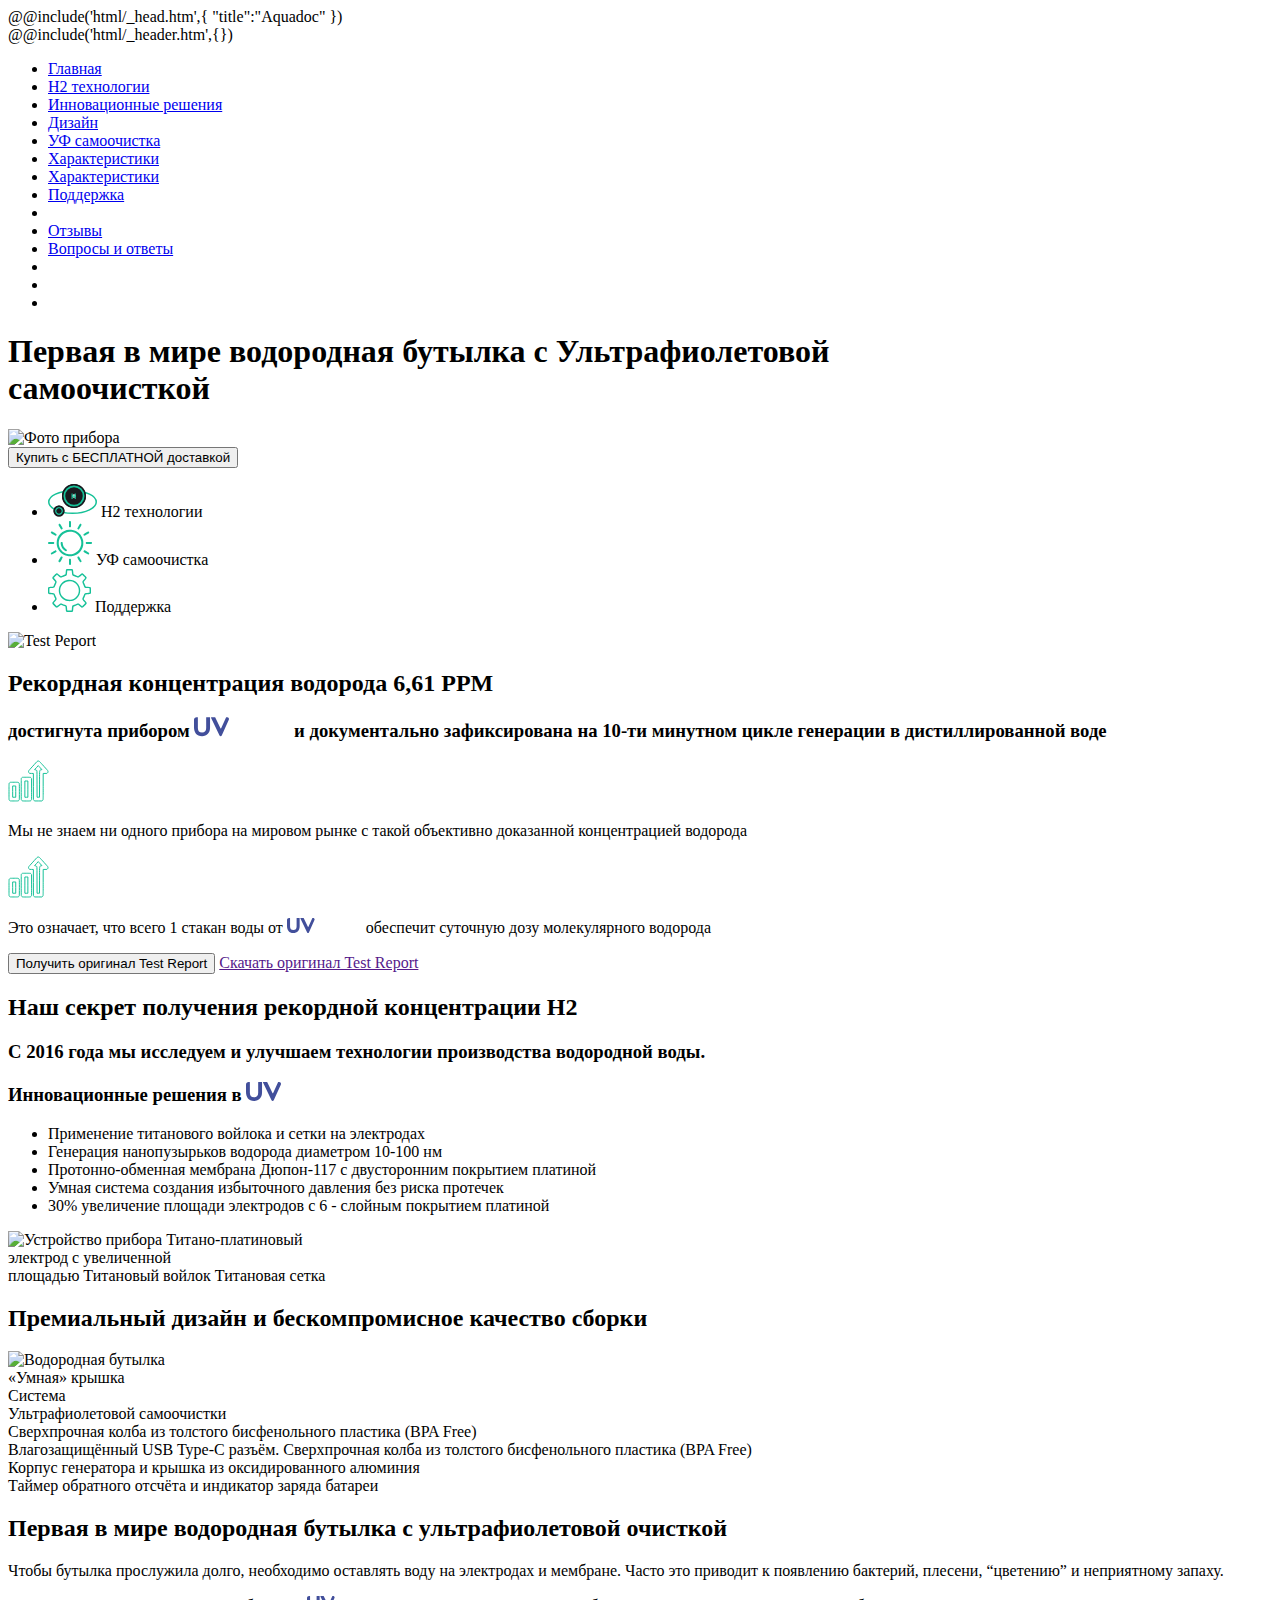
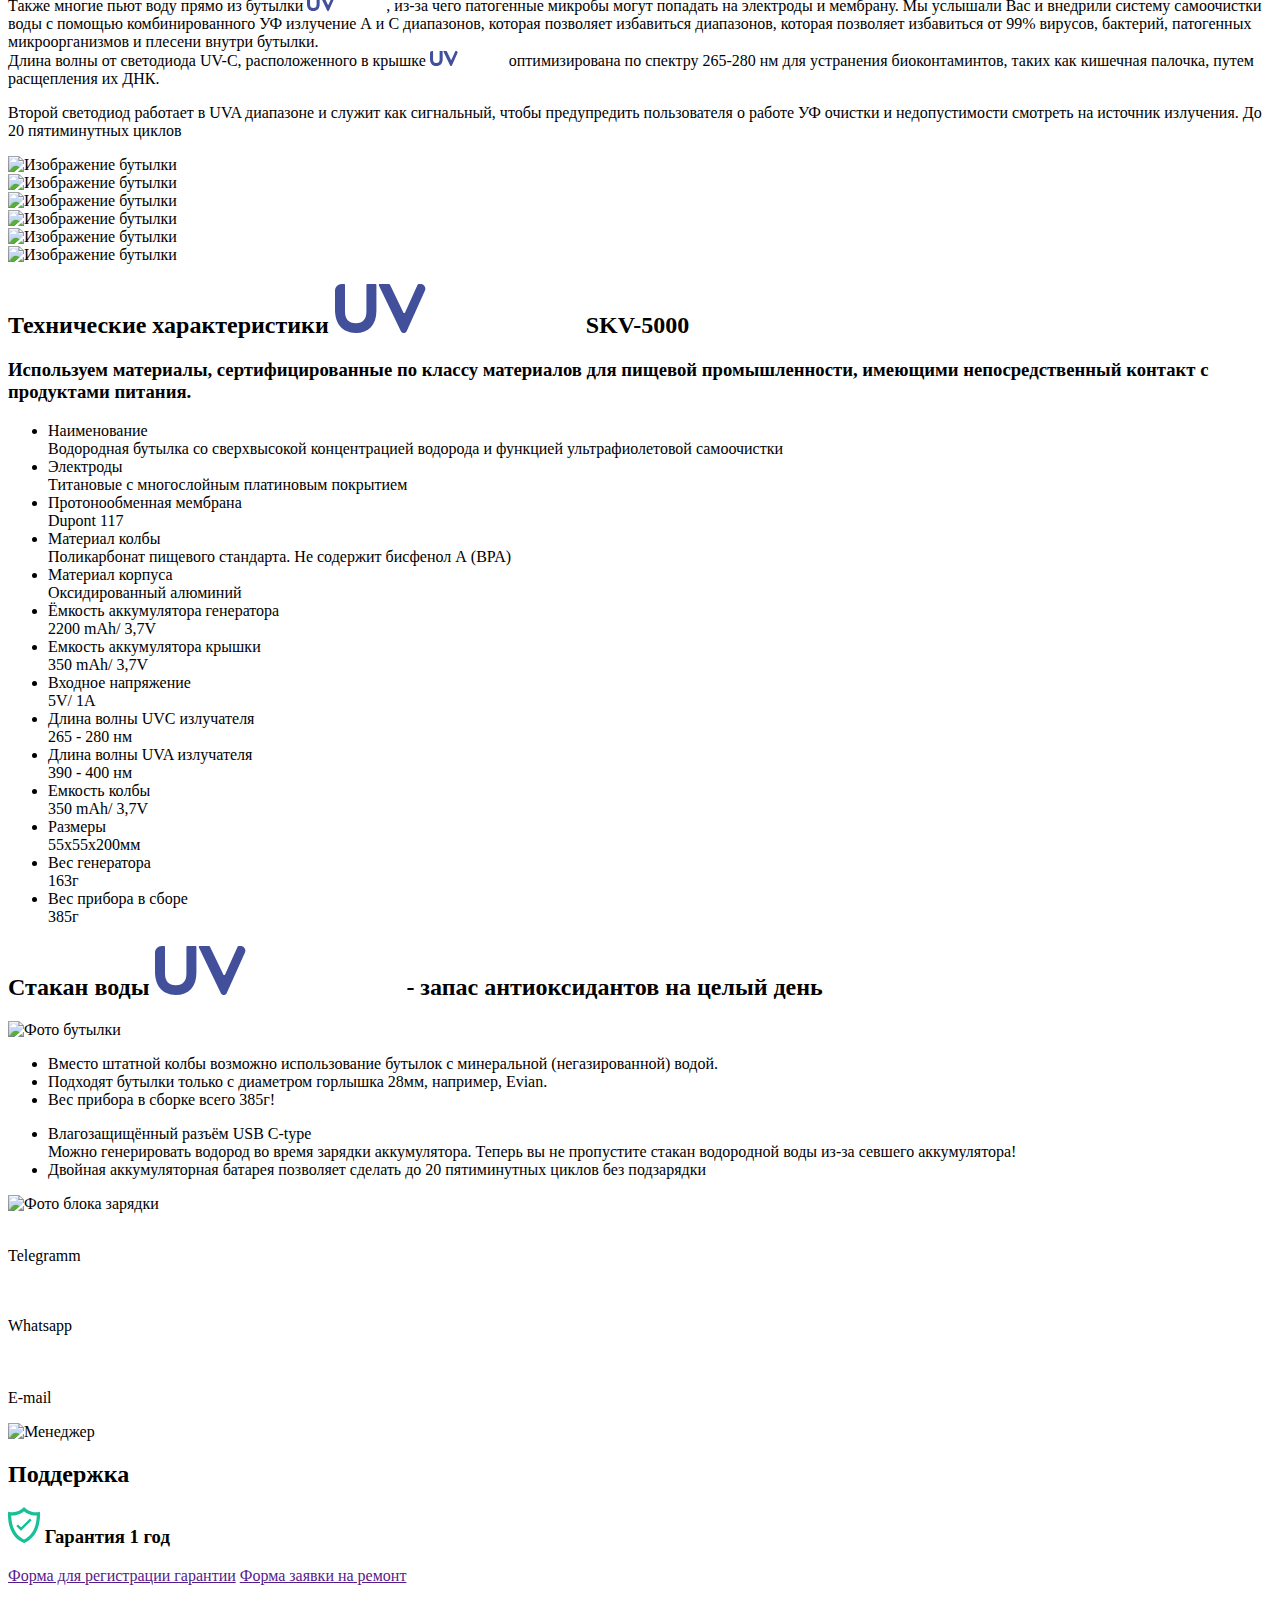
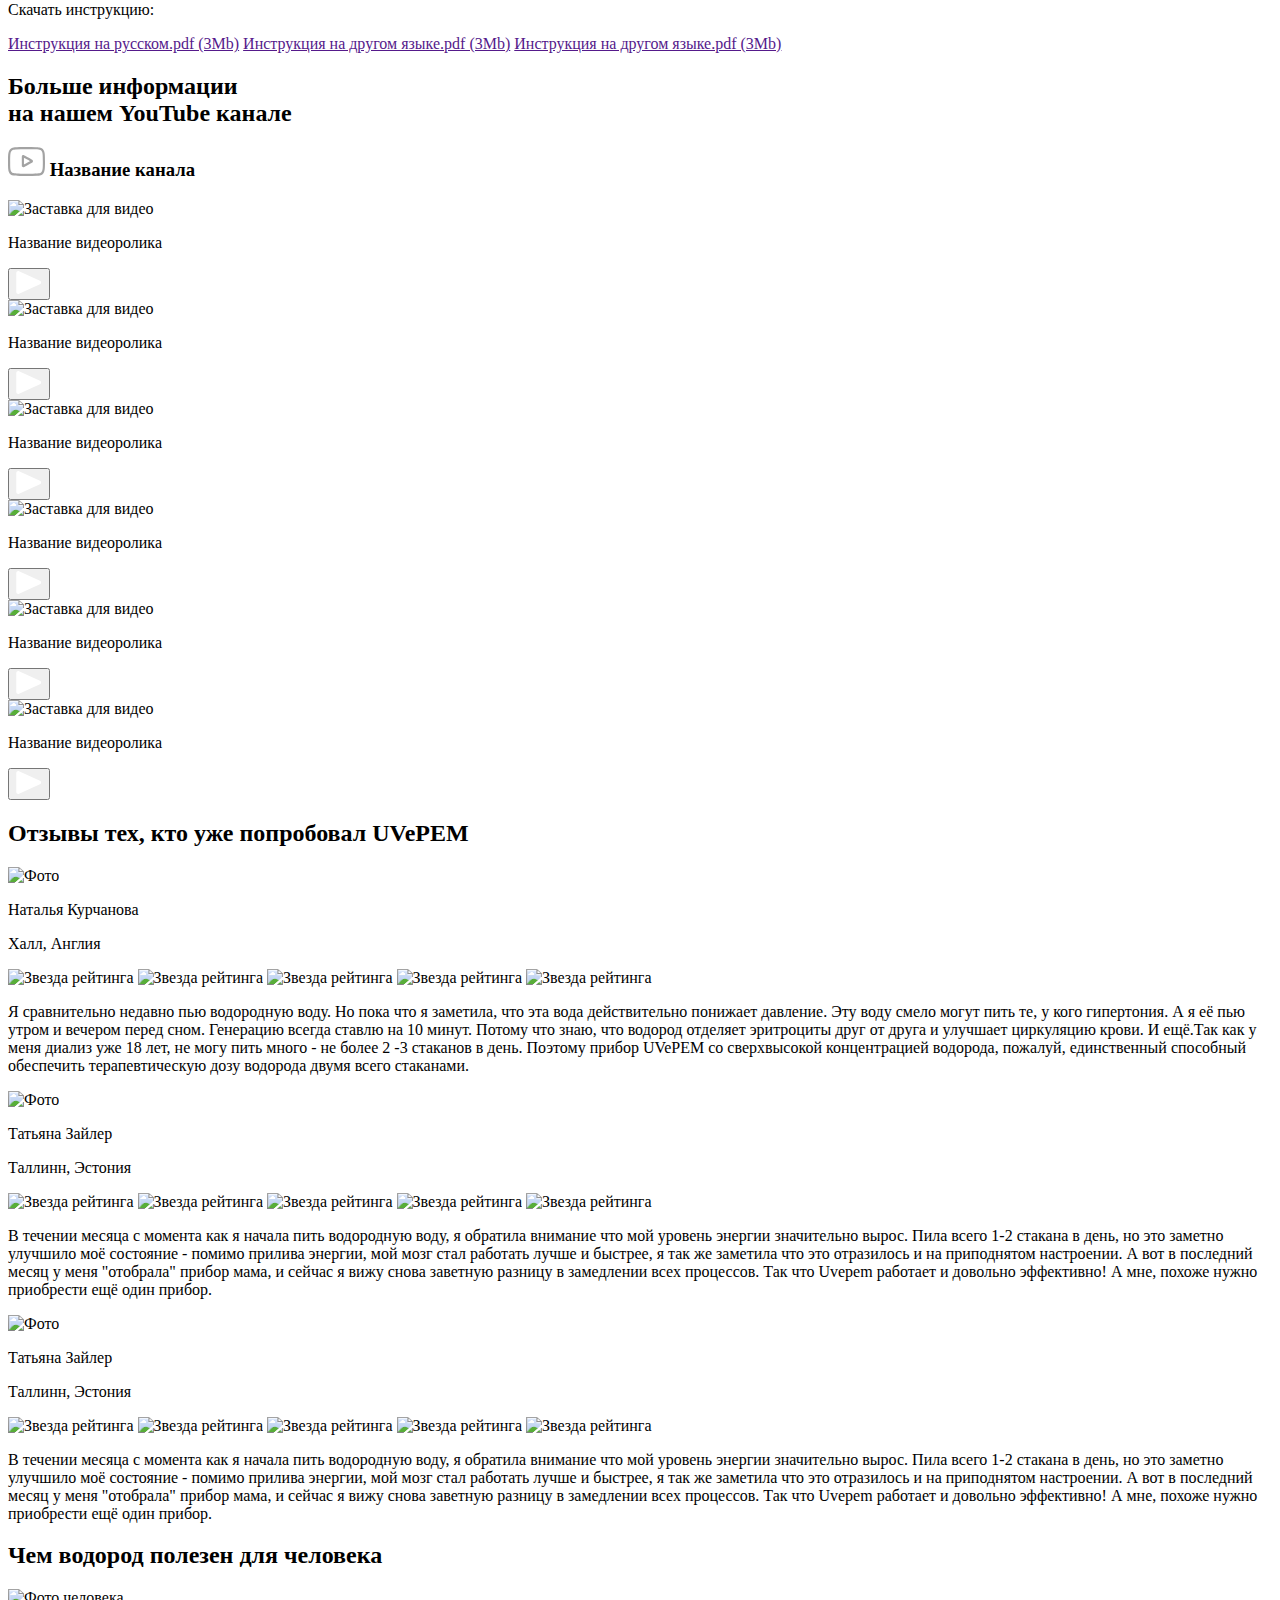
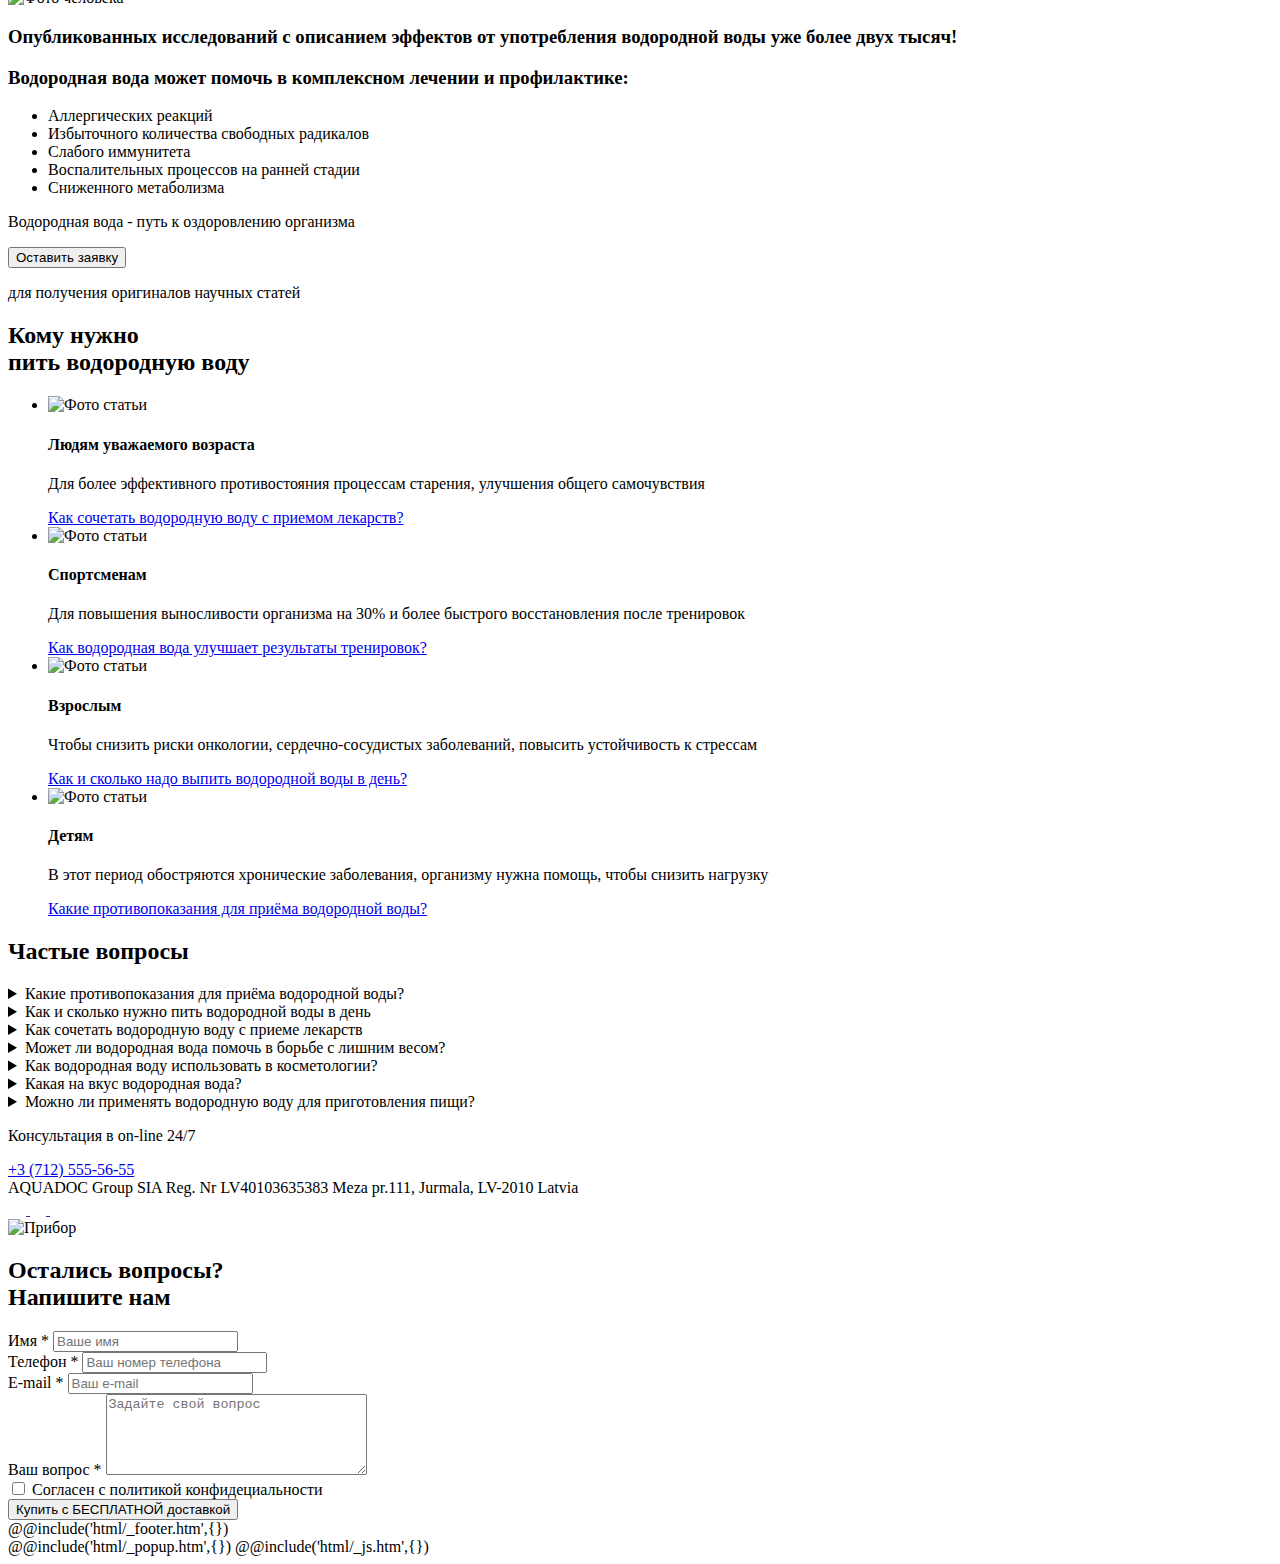
==== commit f3705f6d: "new img" ====
--- a/src/index.html
+++ b/src/index.html
@@ -58,7 +58,7 @@
 
 			<section class="intro" id="intro">
 
-				<img class="intro__bg" src="@img/intro/intro-bg-img-inner.png" alt="">
+				<!-- <img class="intro__bg" src="@img/intro/intro-bg-img-inner.png" alt=""> -->
 
 				<div class="intro__container">
 					<div class="intro__body">
@@ -71,7 +71,8 @@
 						<div class="intro__media">
 							<!-- <img class="intro__bg" src="@img/intro/intro-bg-img-inner.png" alt=""> -->
 
-							<img src="@img/intro/intro-photo.png" alt="Фото прибора">
+							<!-- <img src="@img/intro/intro-photo.png" alt="Фото прибора"> -->
+							<img src="@img/main-img.jpg" alt="Фото прибора">
 						</div>
 
 					</div>
